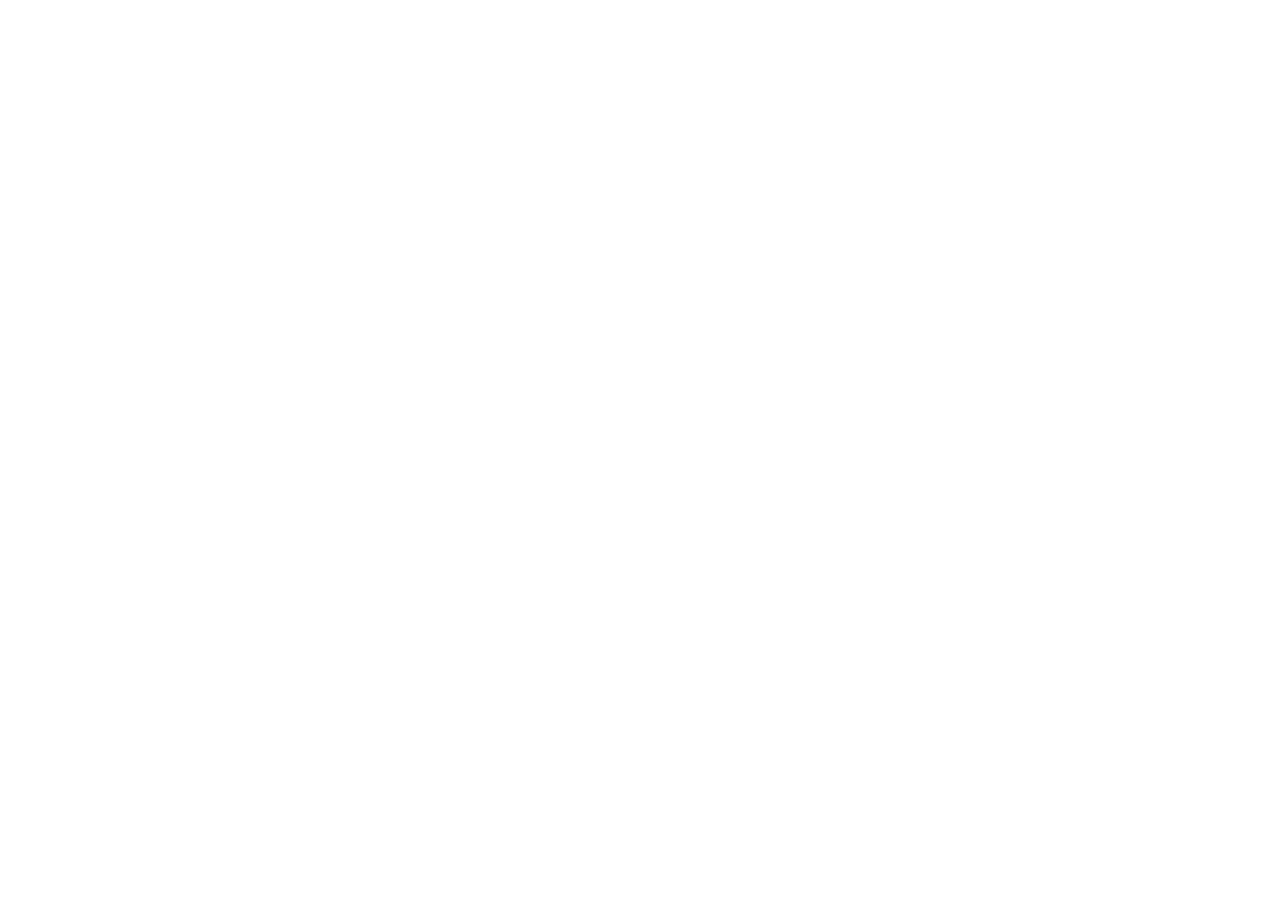
==== index.html @ 261d4850 "Add files via upload" ====
<html>

<head>
    <meta charset="utf-8">
</head>

<body>
    <div id="app"></div>
	<script src="https://cdn.jsdelivr.net/gh/t109598105/portfolio-demo@latest/dist/polarclockportfolio.min.js"></script>
    <script>
        
		var TianGanDiZhi = '子丑寅卯辰巳午未申酉戌亥';
		
		var hw = TianGanDiZhi.split('').map(function(e, i){
			var order = (i+1).toString().length == 1 ? '0' + (i+1).toString() : (i+1).toString();
			return { 
				text: e,
				url: './hw' + order
			};
		});

        var config = {
            page: {
                loadingBG: '#6A4C9C',
                mainBG: '#6A4C9C',
                prevBG: 'rgba(255, 255, 255, 0.198)',
				smTitle: 'Type Design and Character Encoding'
            },
            polarClock: {
				//polar clock 大小(最大是瀏覽器高度)
                size: innerHeight + 30,
				//polar clock 時針邊框顏色
                fieldTrackColor: '#3d2033',
				//polar clock Tick 圓圈底色
				fieldTickColor: '#222',
				//homework 字體顏色
                hwTextColor: '#a2eafa',
				//polar clock Tick 字體的顏色
				fieldTickStroke: 'black',
				//homework 圓圈底色
                hwCircleColor: '#374669',
				//homework 圓圈邊框顏色
				hwCircleStroke: 'white',
				//圓變漢字部分字體顏色
				nameCircleStroke: 'white',
				//tick 字體顏色
                tickTextColor: 'white',	
				//圓變漢字部分字體顏色 (預設 random)
				nameTextColor: 'green',
                nameText: '楊興益',
				//圓變漢字部分圓形顏色
                nameCircleColor: 'rgba(106,76,156,0.3)',
                nameTransitionLoop: true,
                hwFontFamily: 'DFKai-sb',
                hwFontPosition: {
                    dx: '-23px',
                    dy: '15px'
                },
				//圓變漢字時間
				hwTickDuration: 2000,
                hwTickDelay: 2000
            },
            loading: {
                githubAccount: 'STEVE565',
                githubRepo: 'ct2022s../',
				//自動載入圖片，如果作業有 cross-domain 的話，不要設為 true
				autoLoading: false
            }
        };
		
		window.onload = function(){
			var PCP = PolarClockPortfolio;
			PCP.config = config;
			PCP.hw = hw;
			PCP.fontSource = 'https://fonts.gstatic.com/ea/cwtexkai/v3/cwTeXKai-zhonly.ttf';

            PCP.onLoadLoadingPage = function(){
                console.log('Loading Success');
            };
            PCP.onLoadMainPage = function(){
                console.log('Main Page Rendered');
            }

            PCP.resizePreview = true;
			PCP.mount('#app');
			PCP.render();
		};

    </script>

</body>
</html>
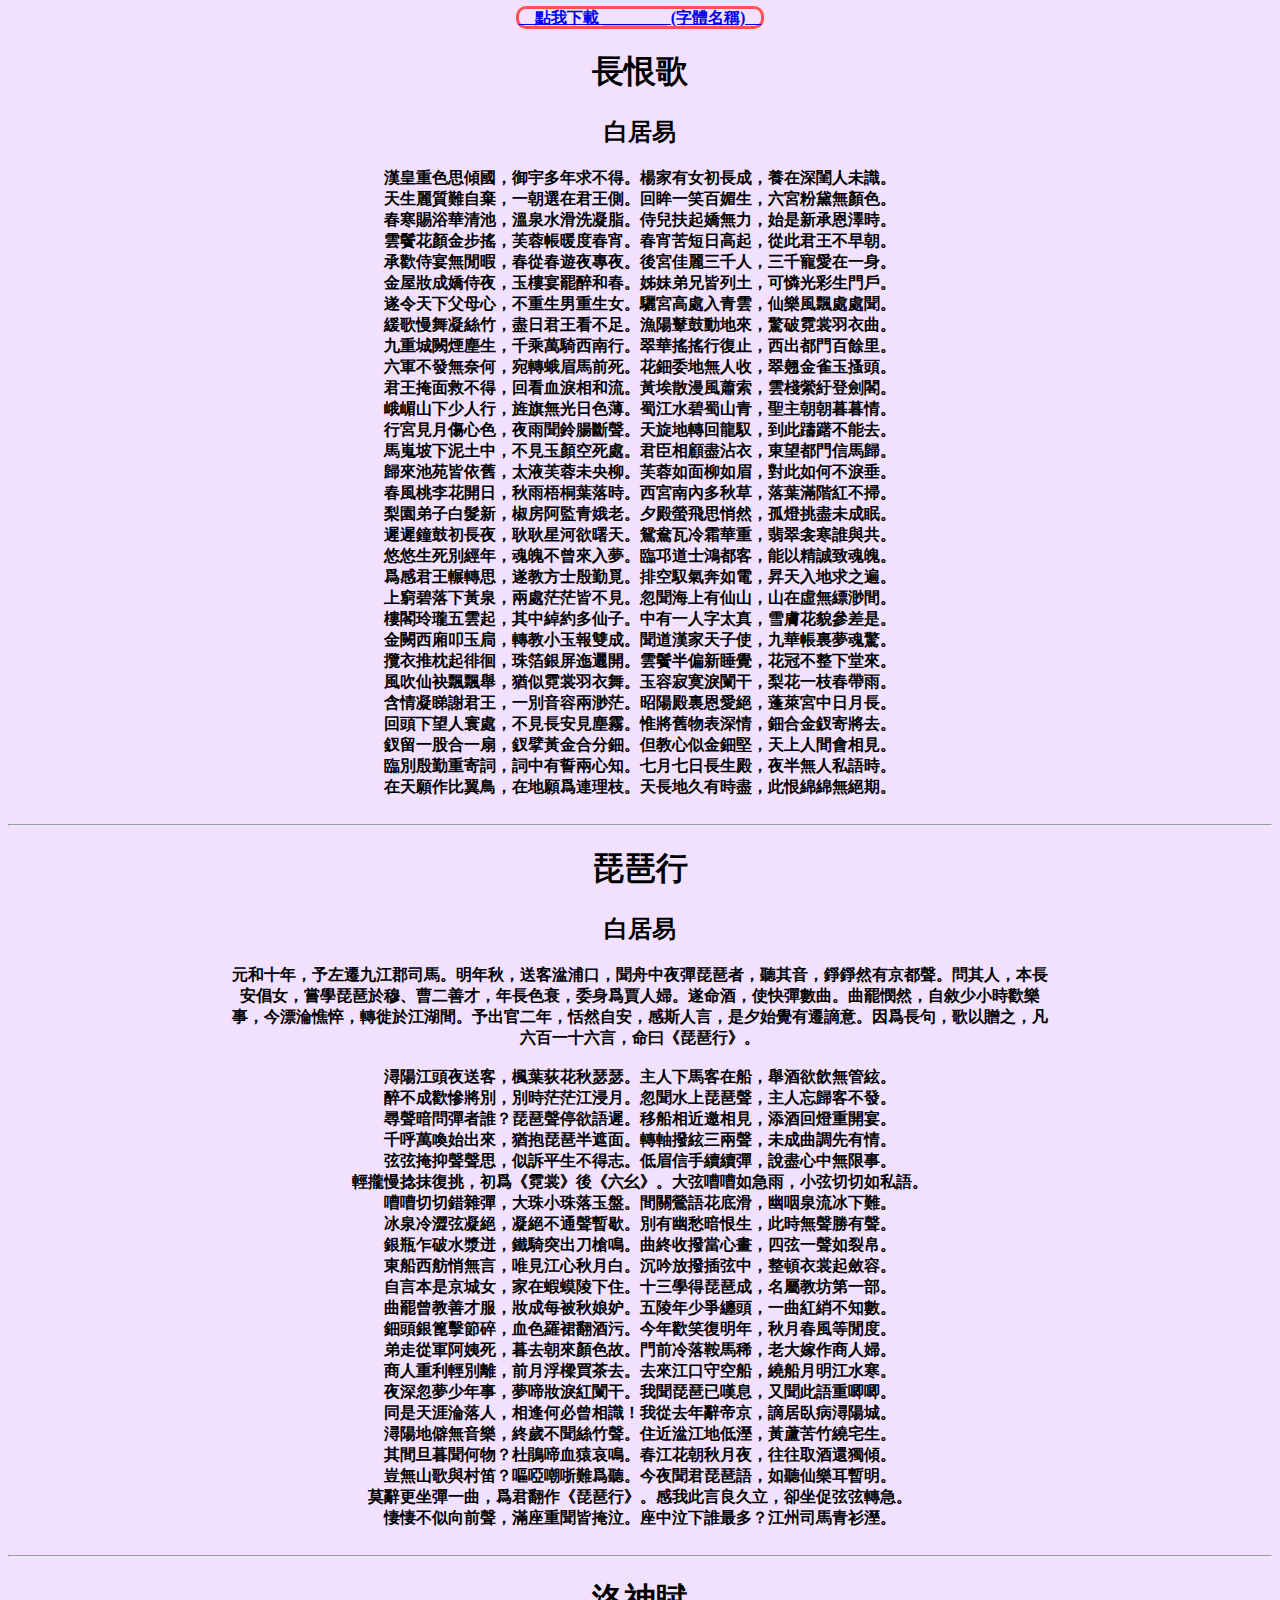
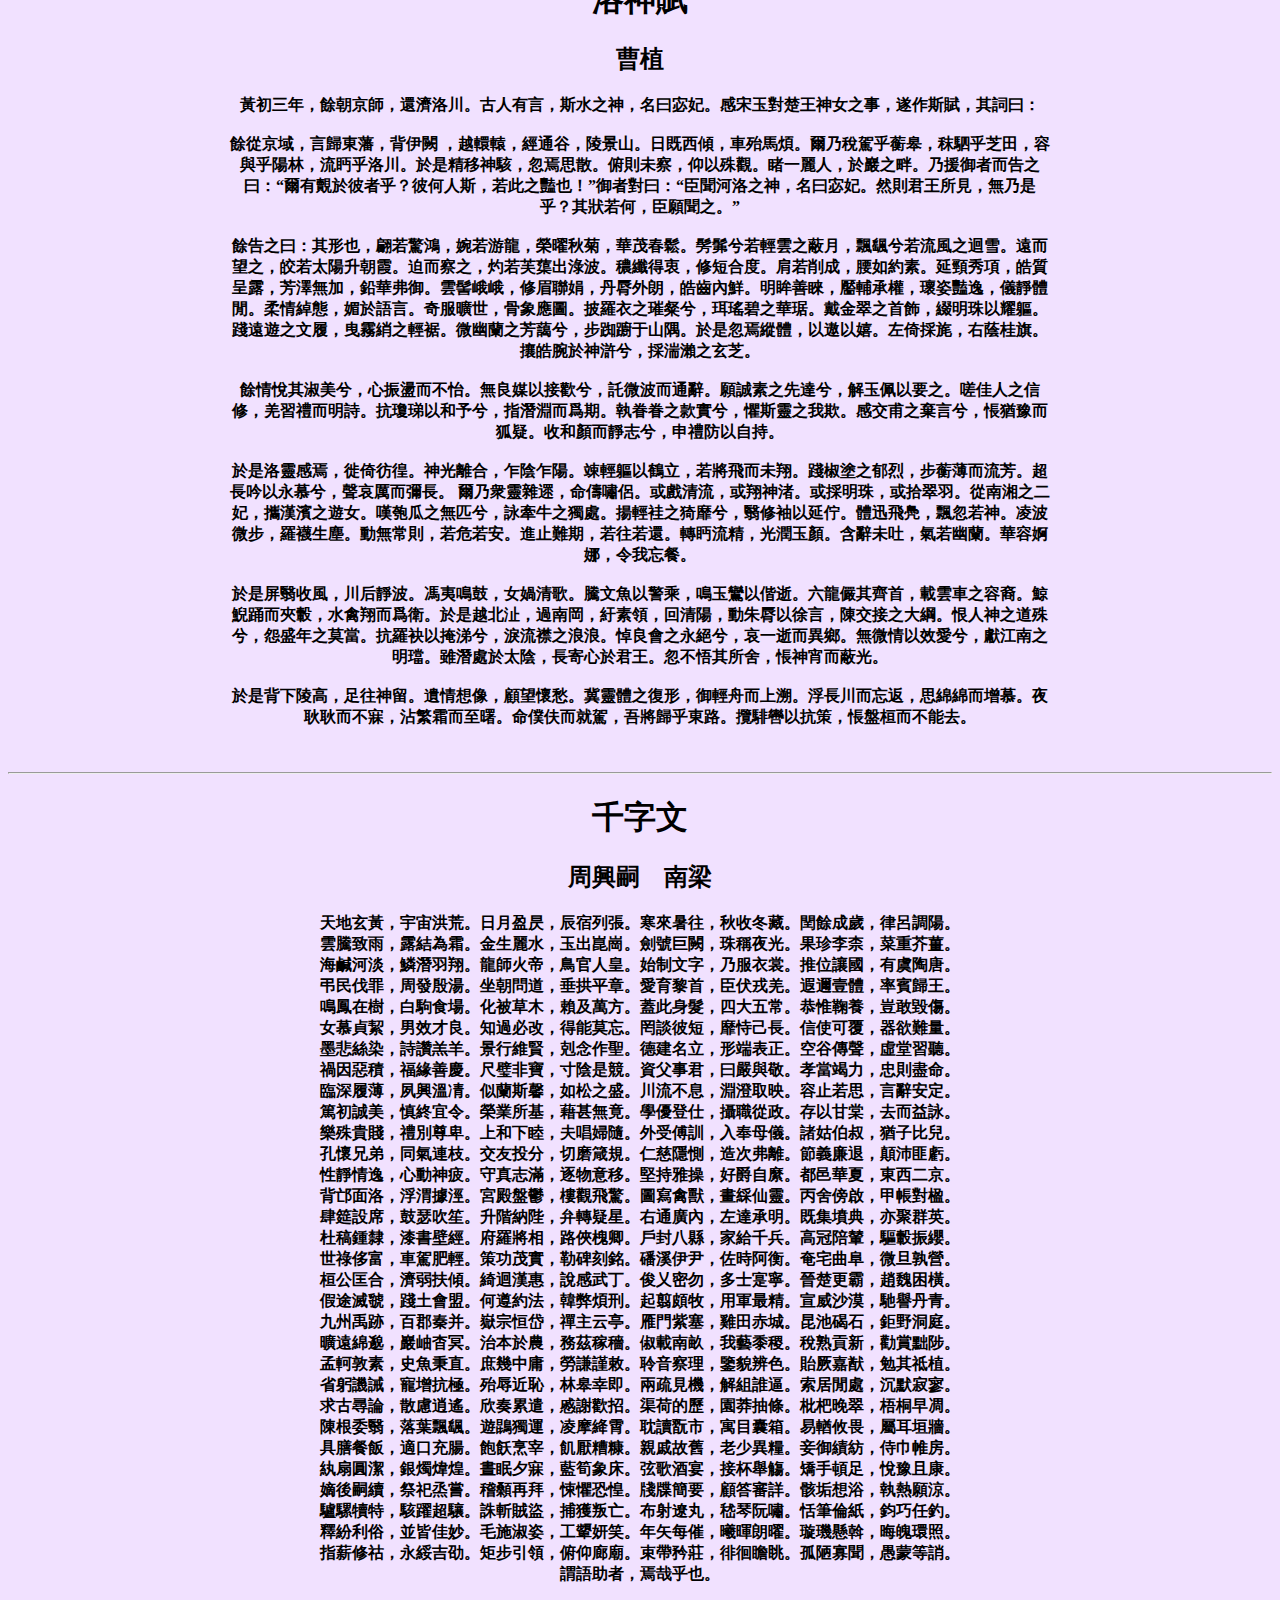
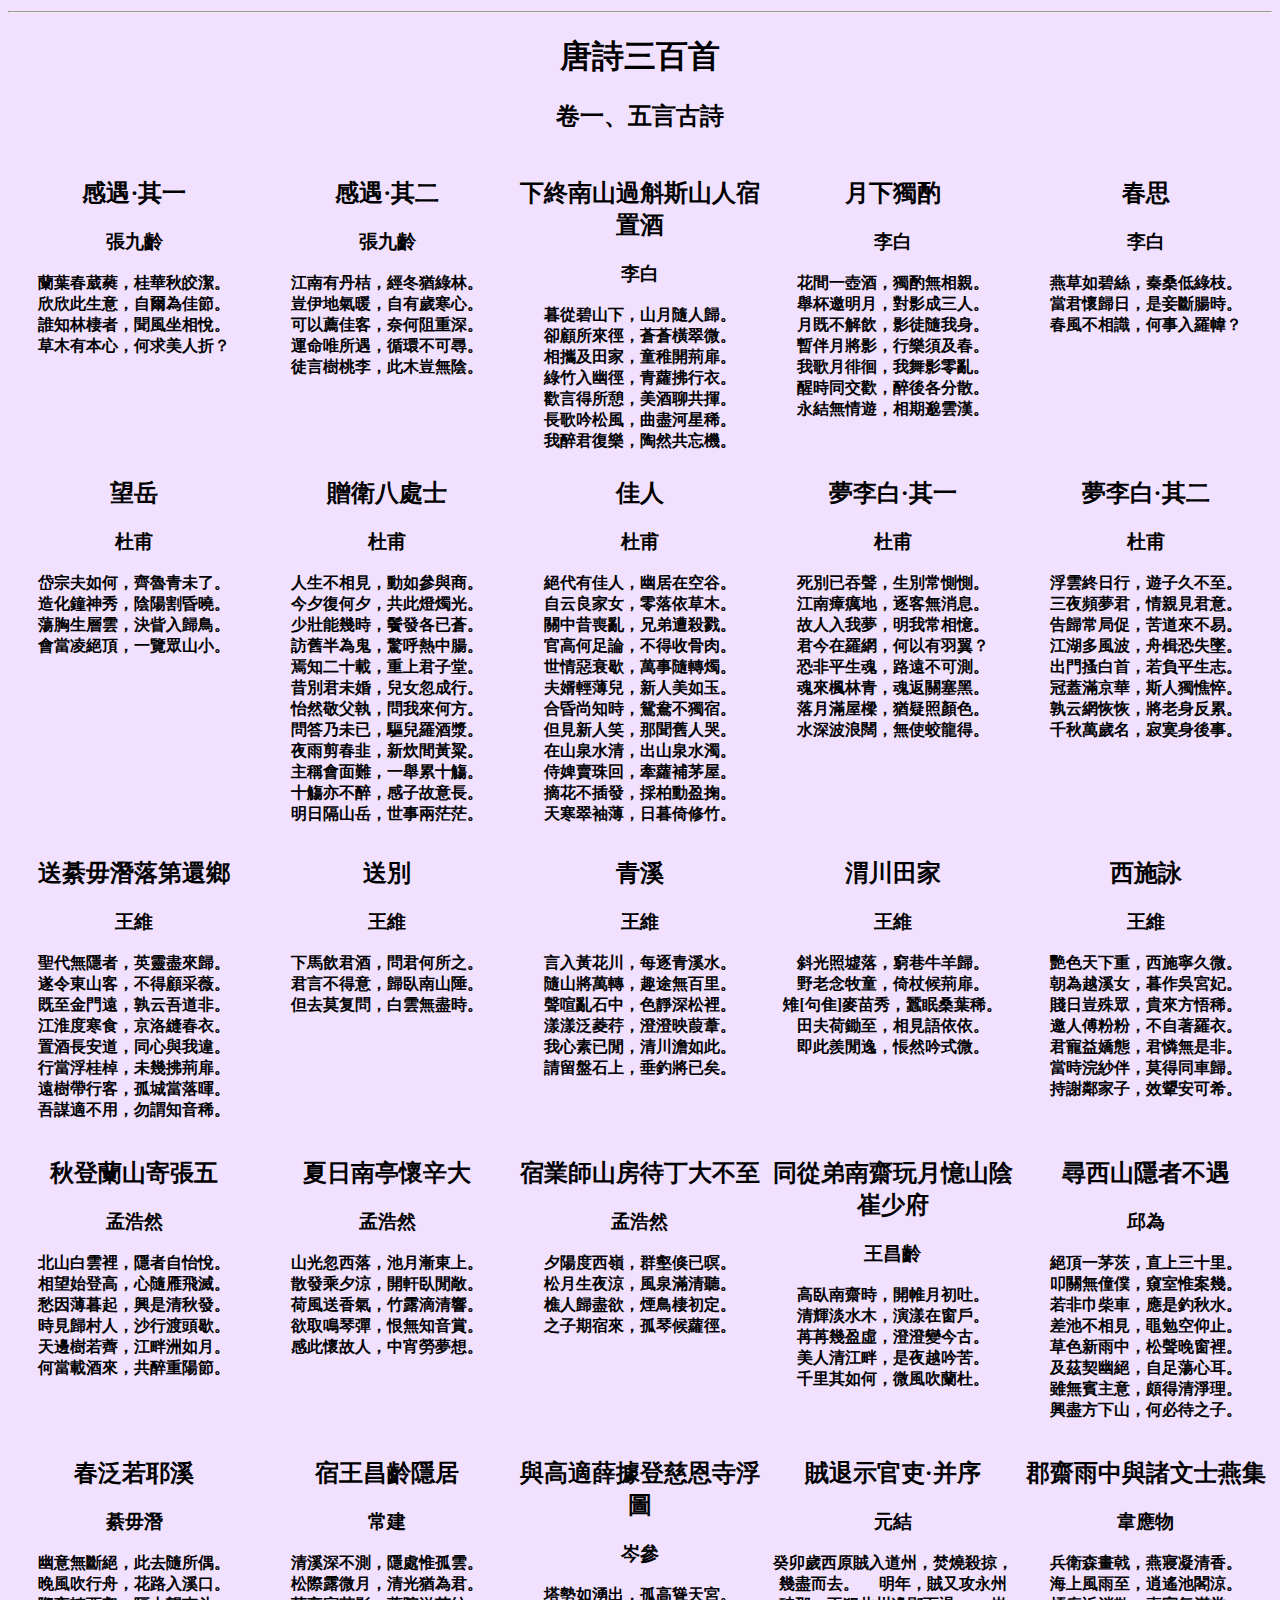
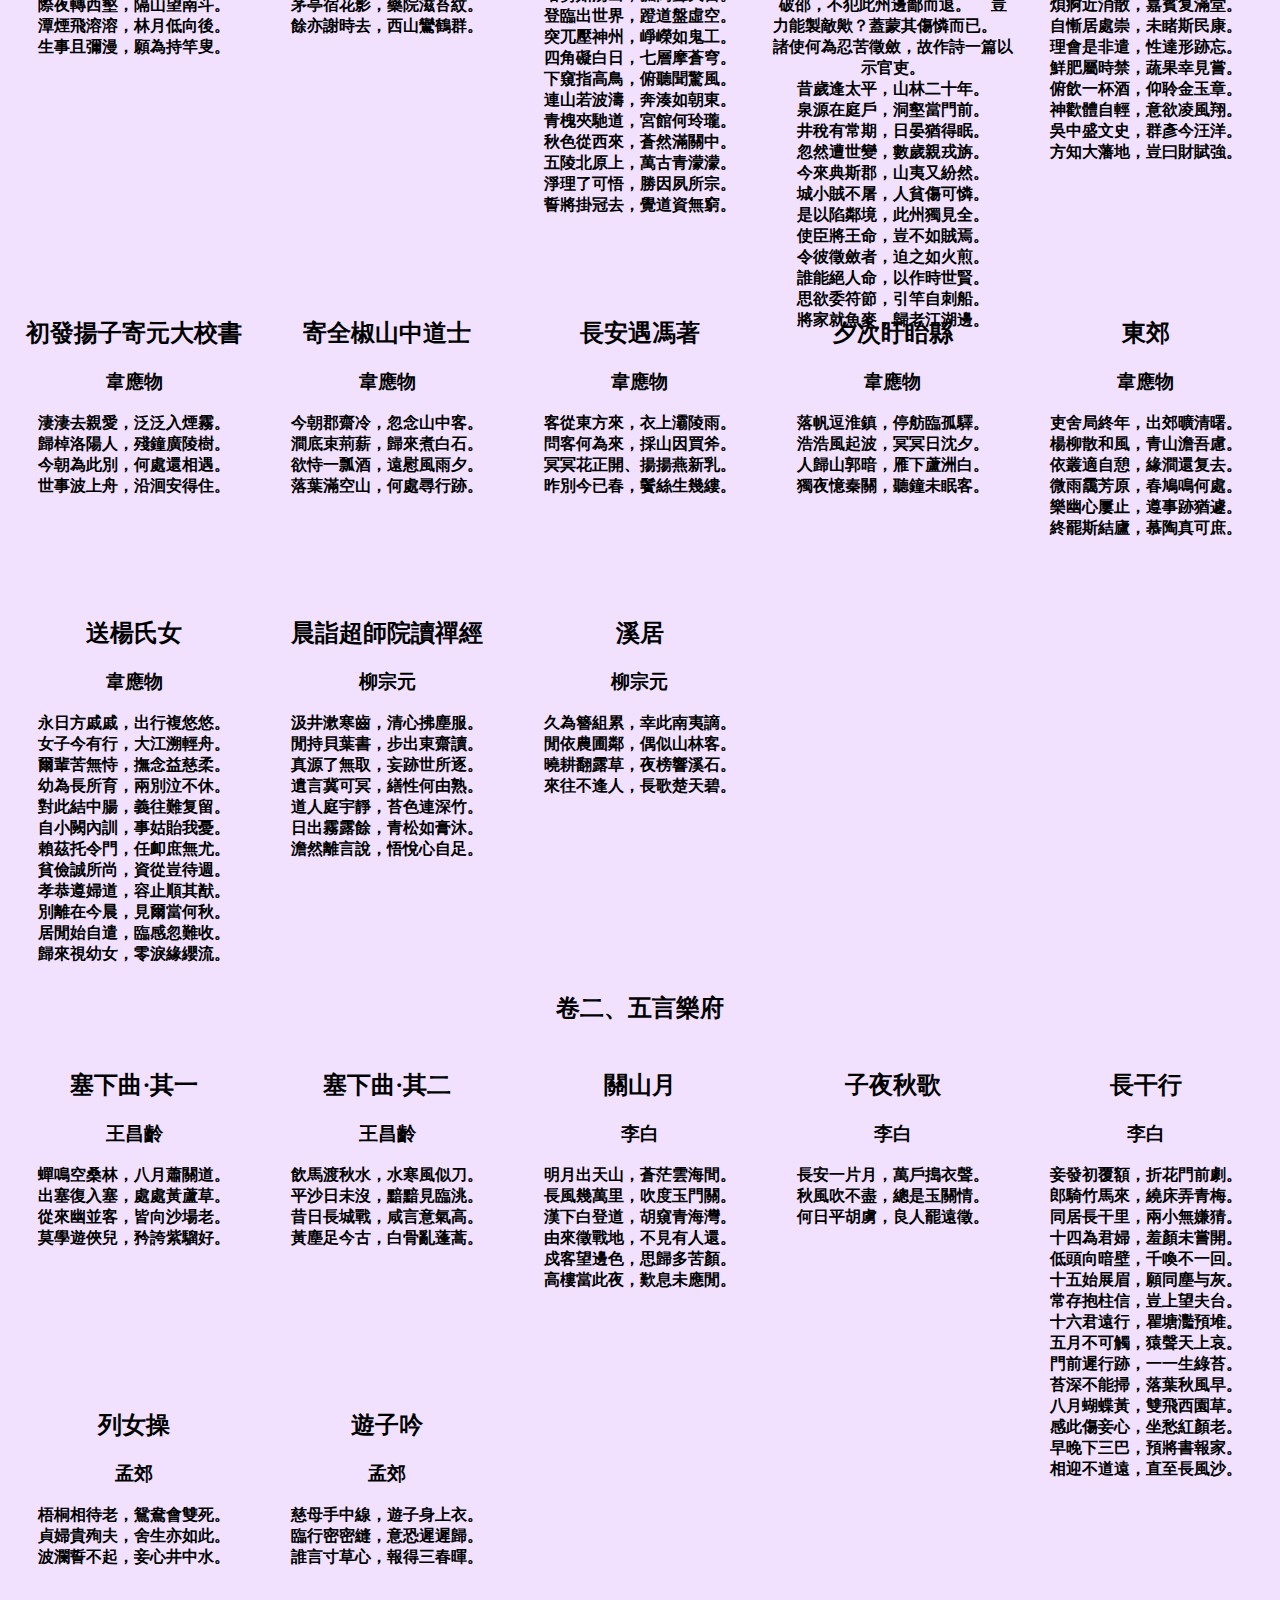
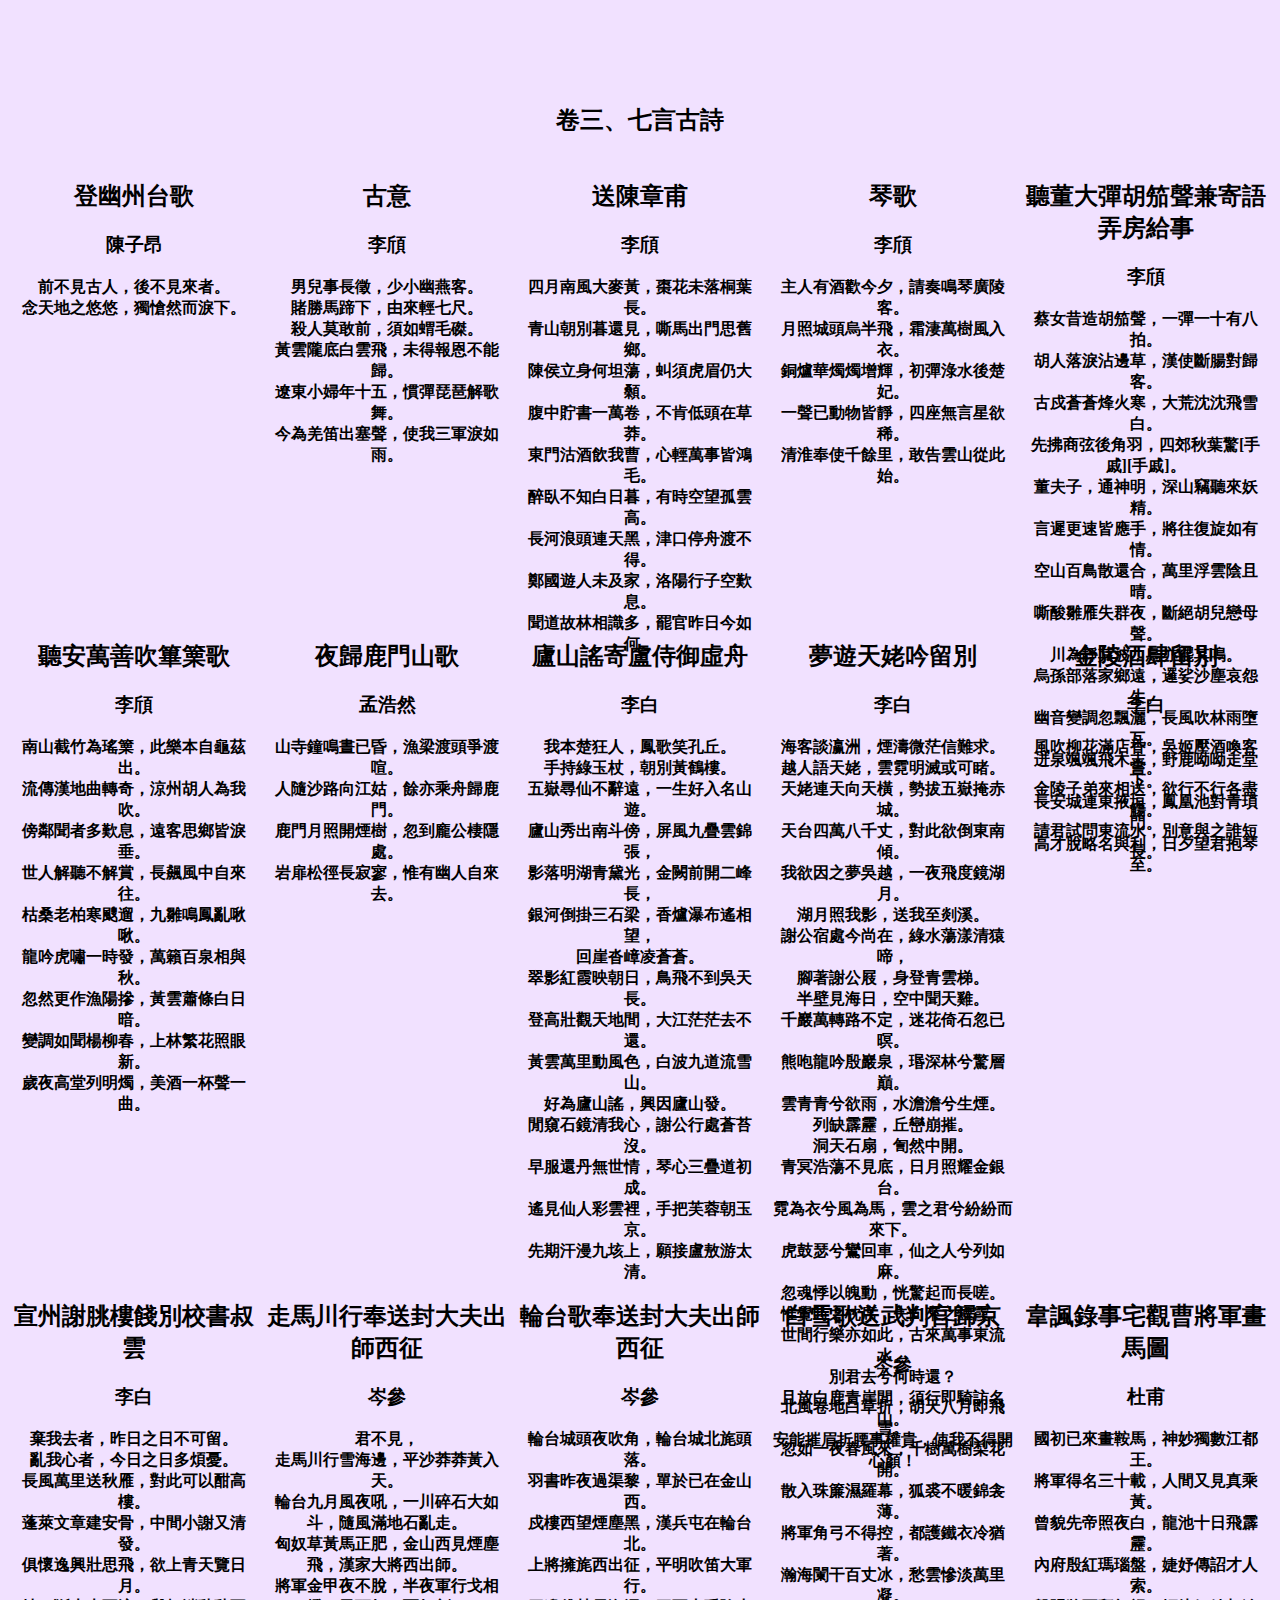
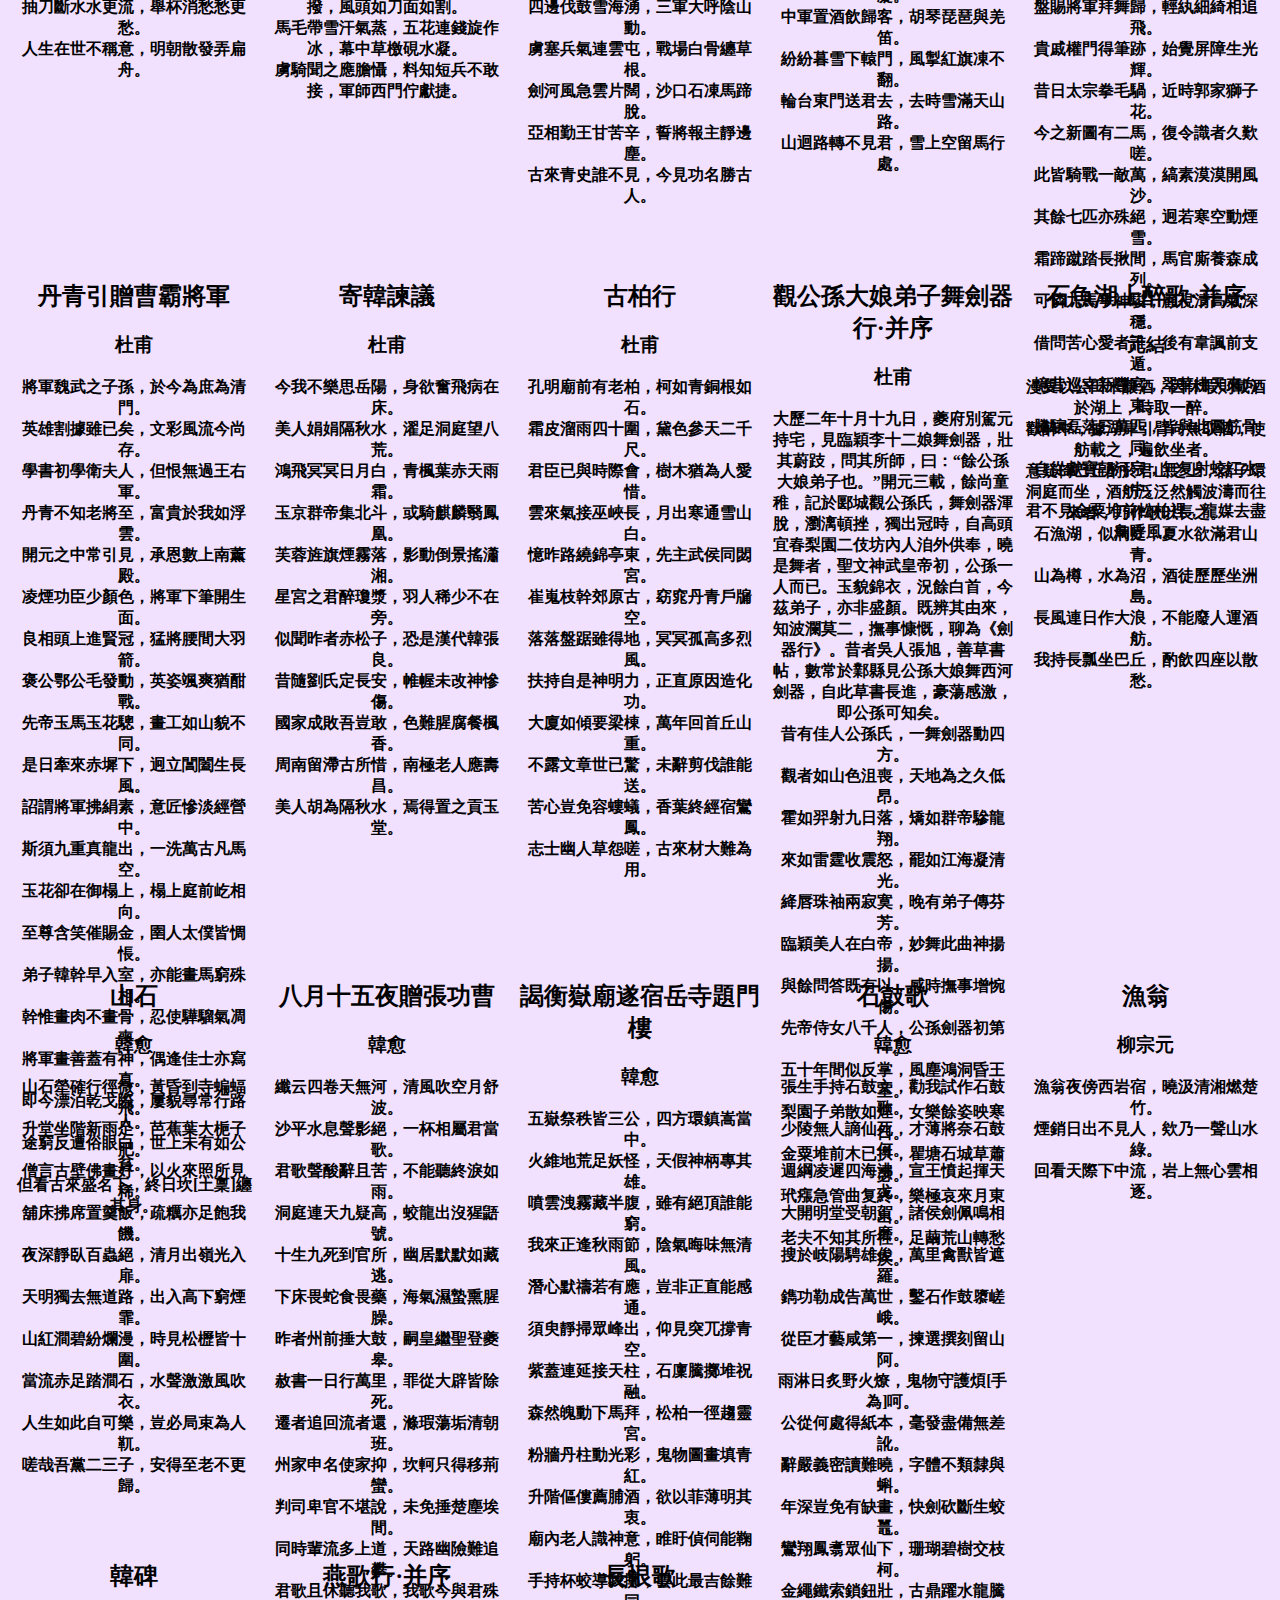
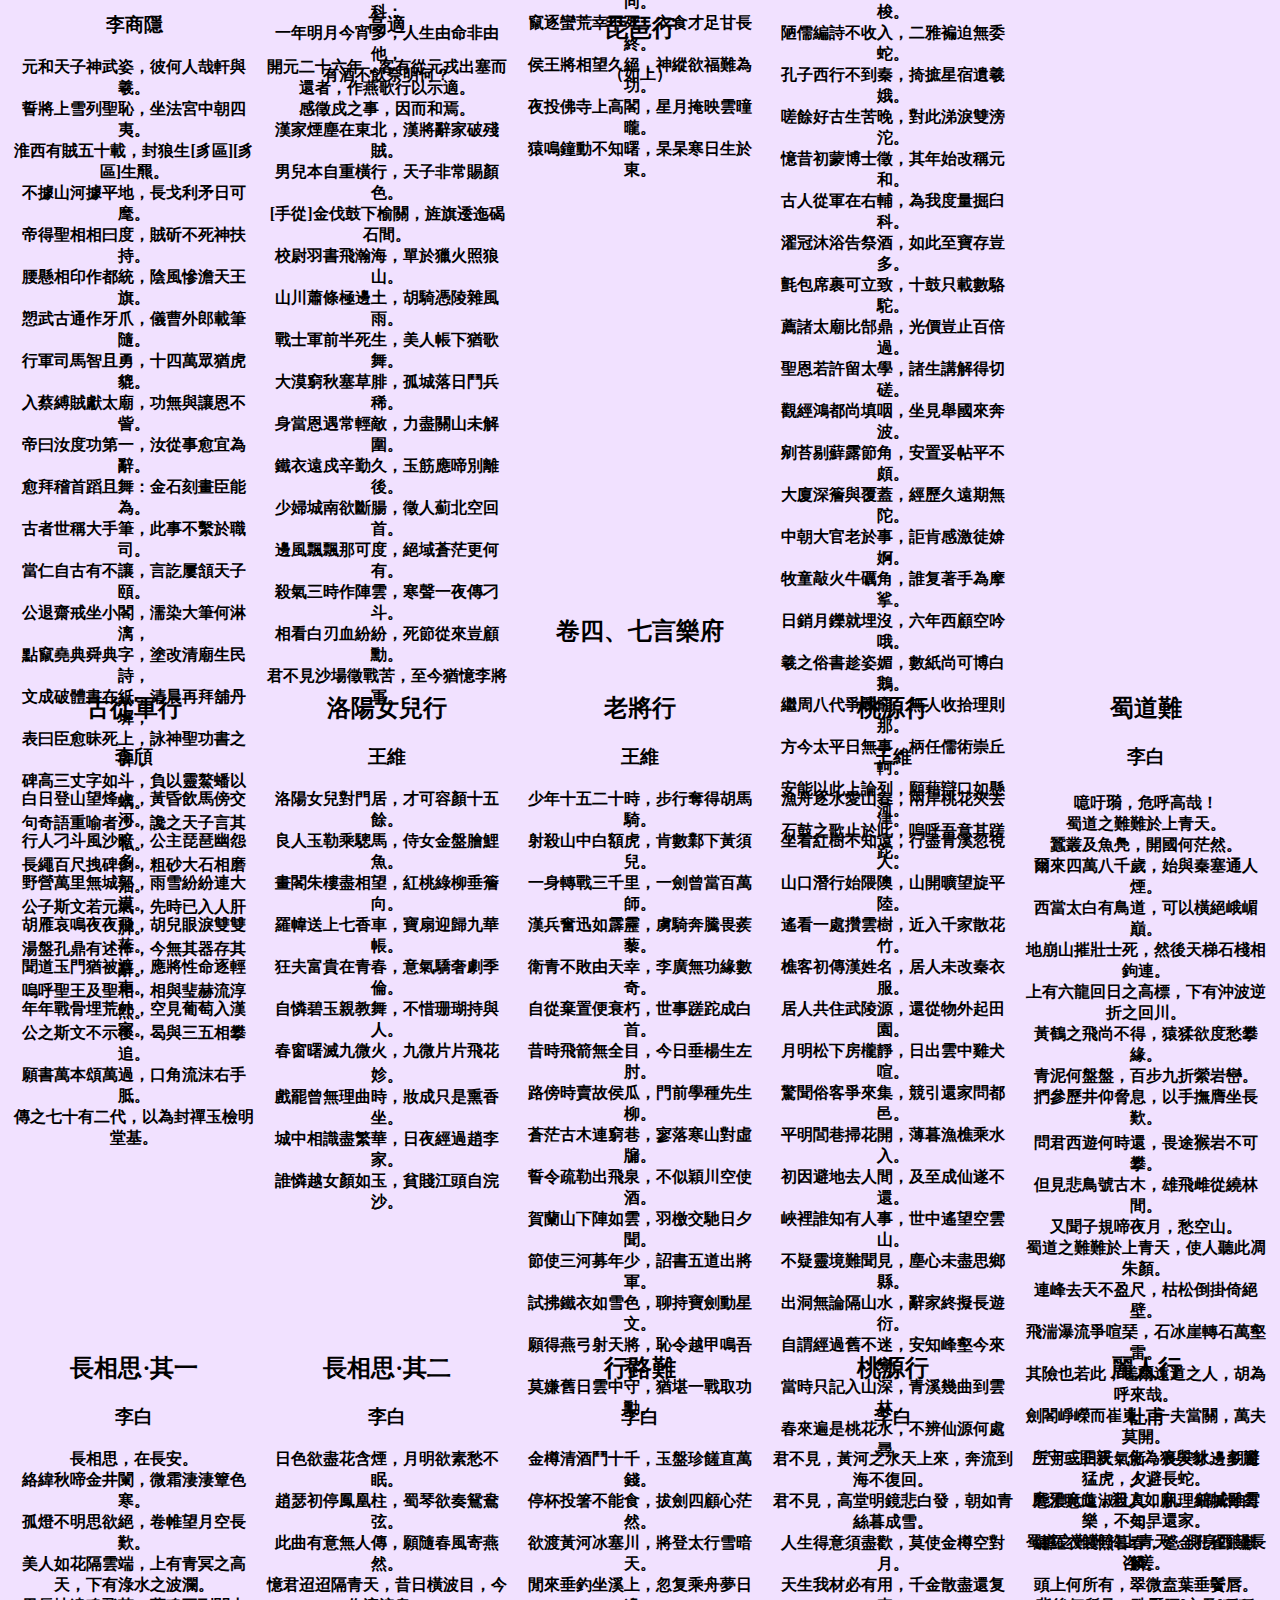
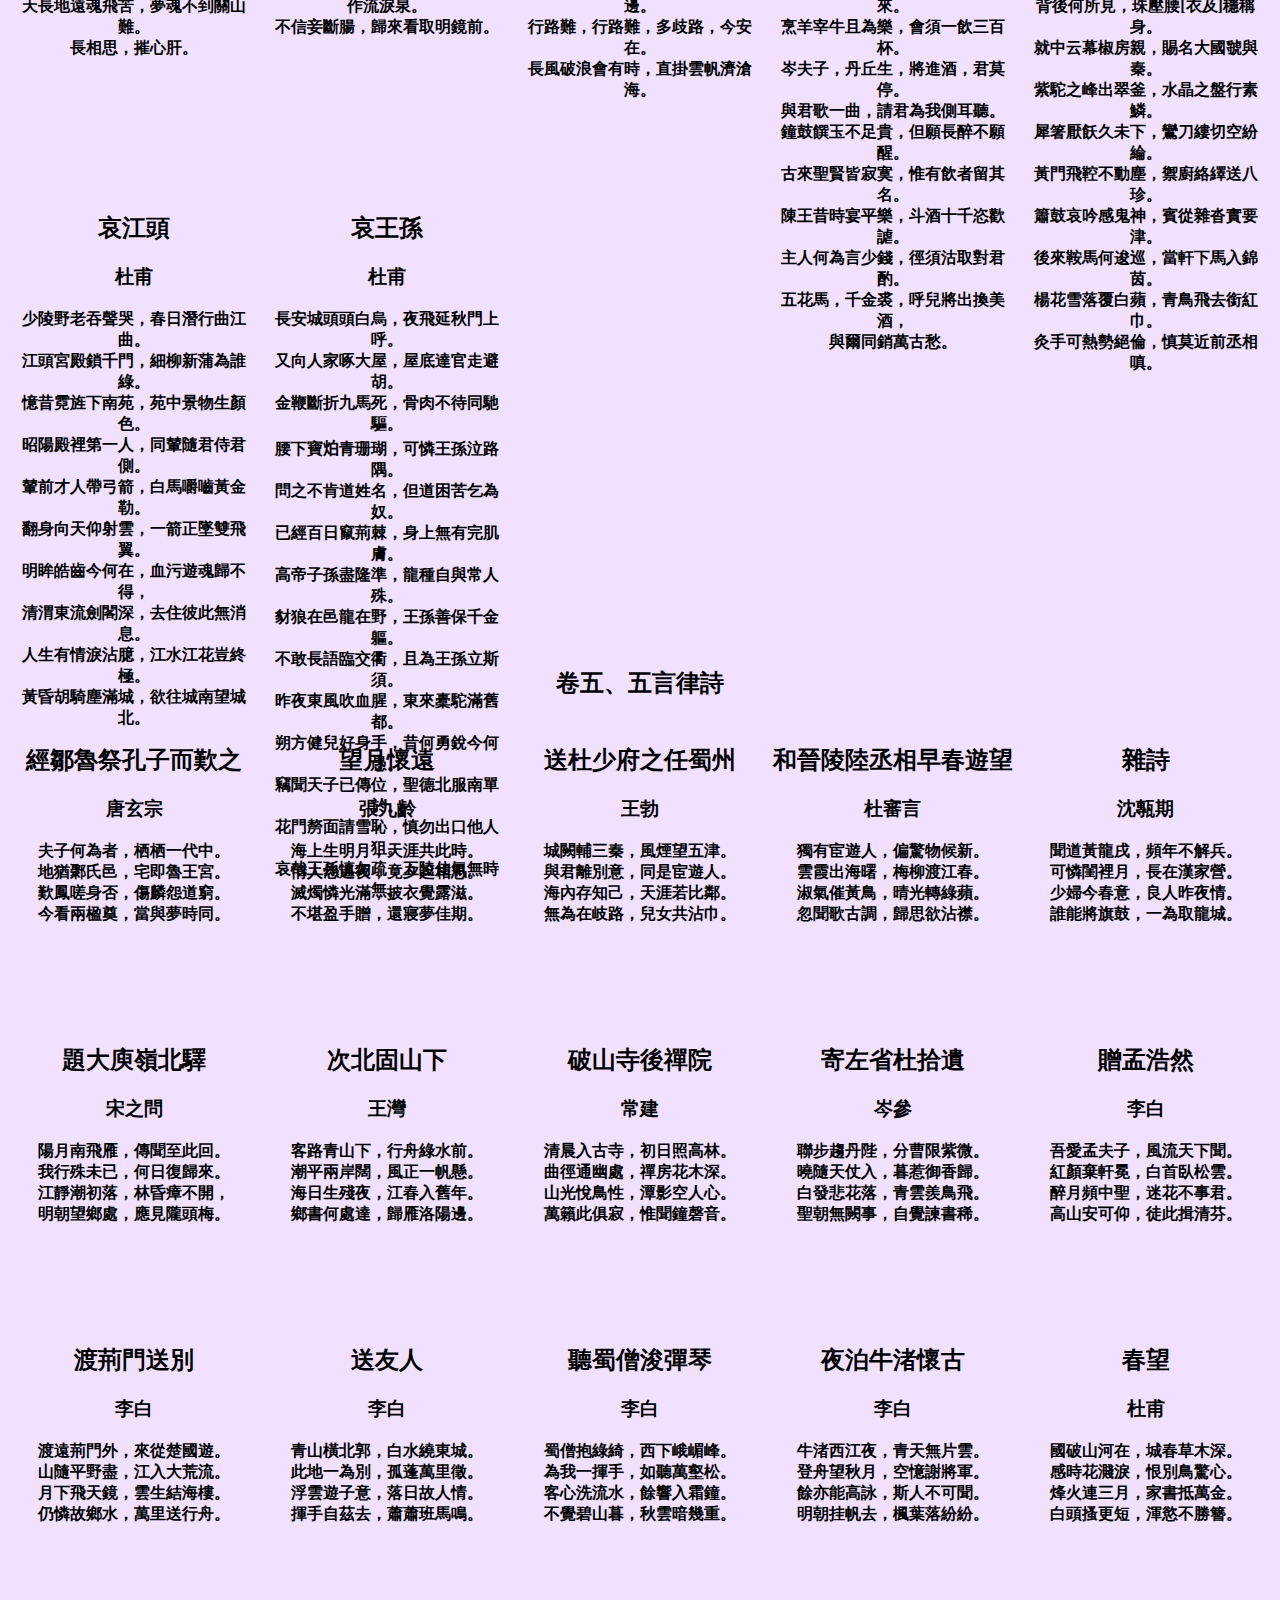
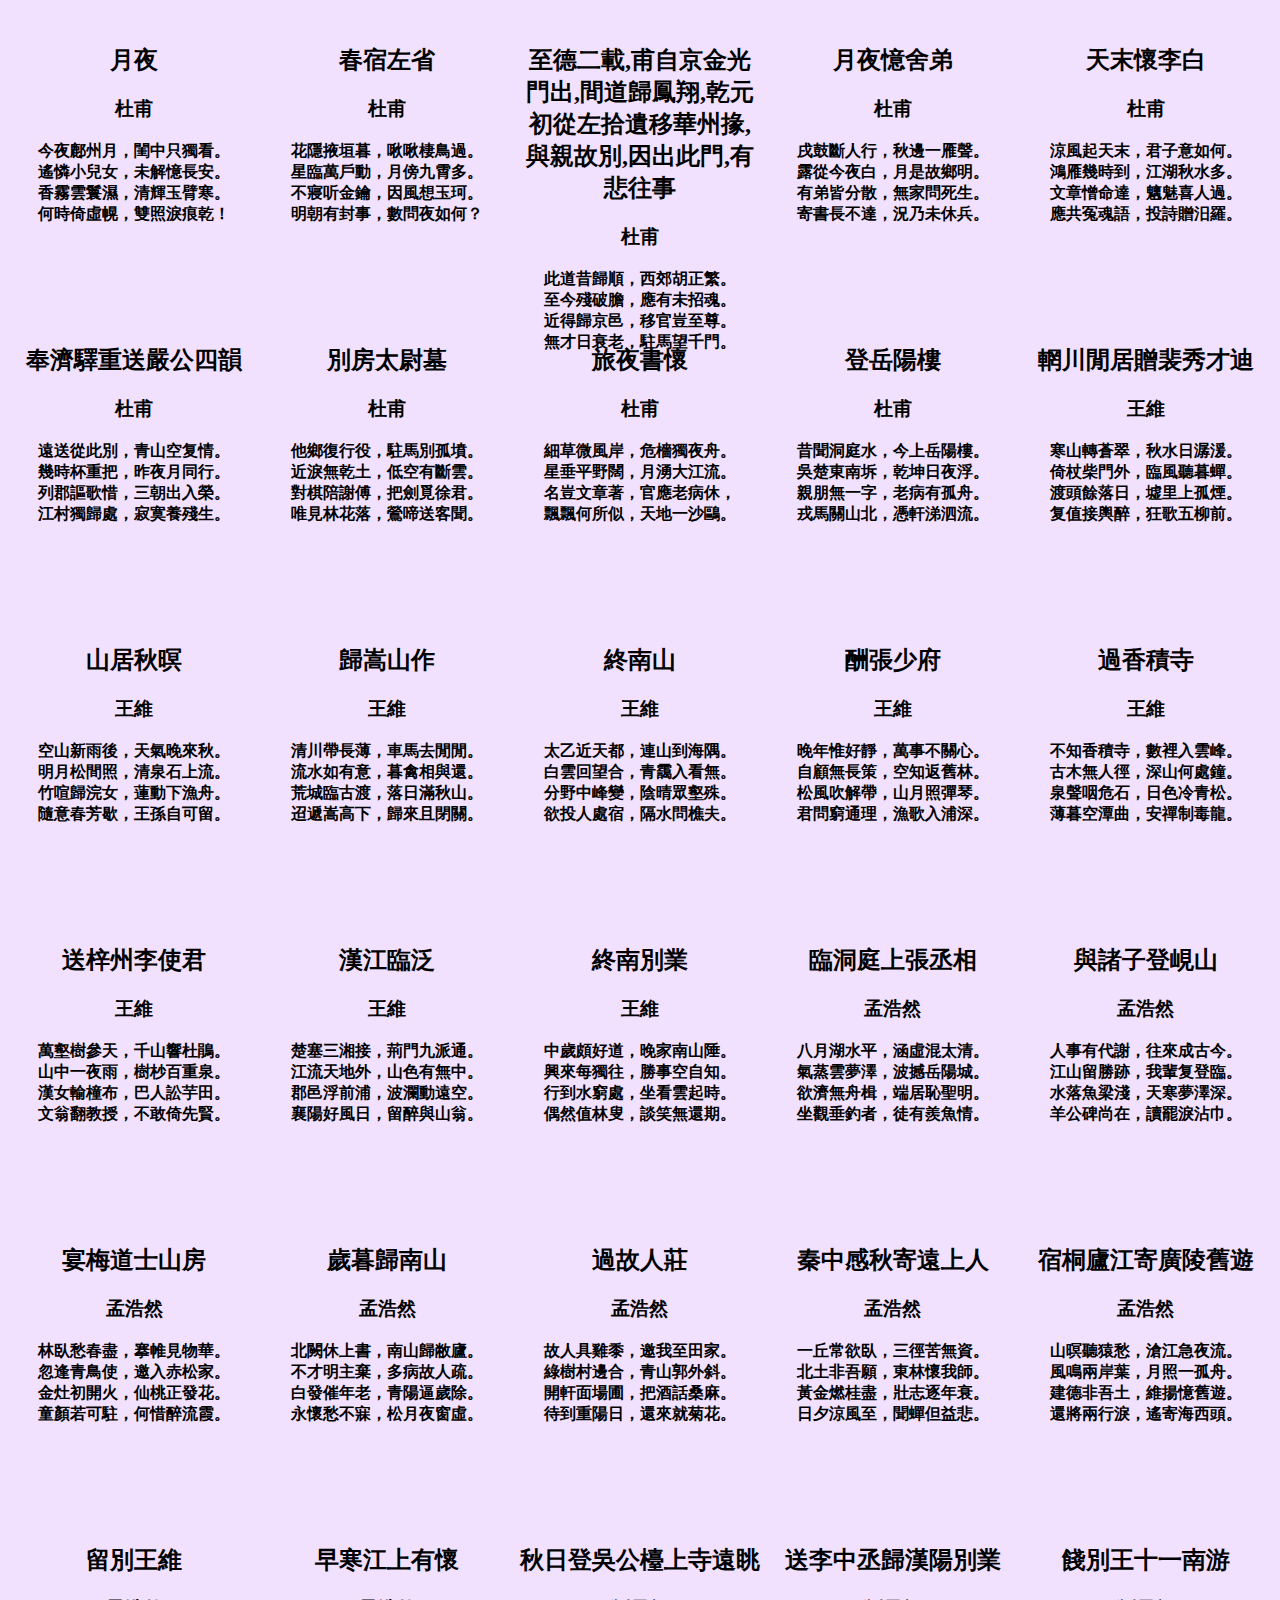
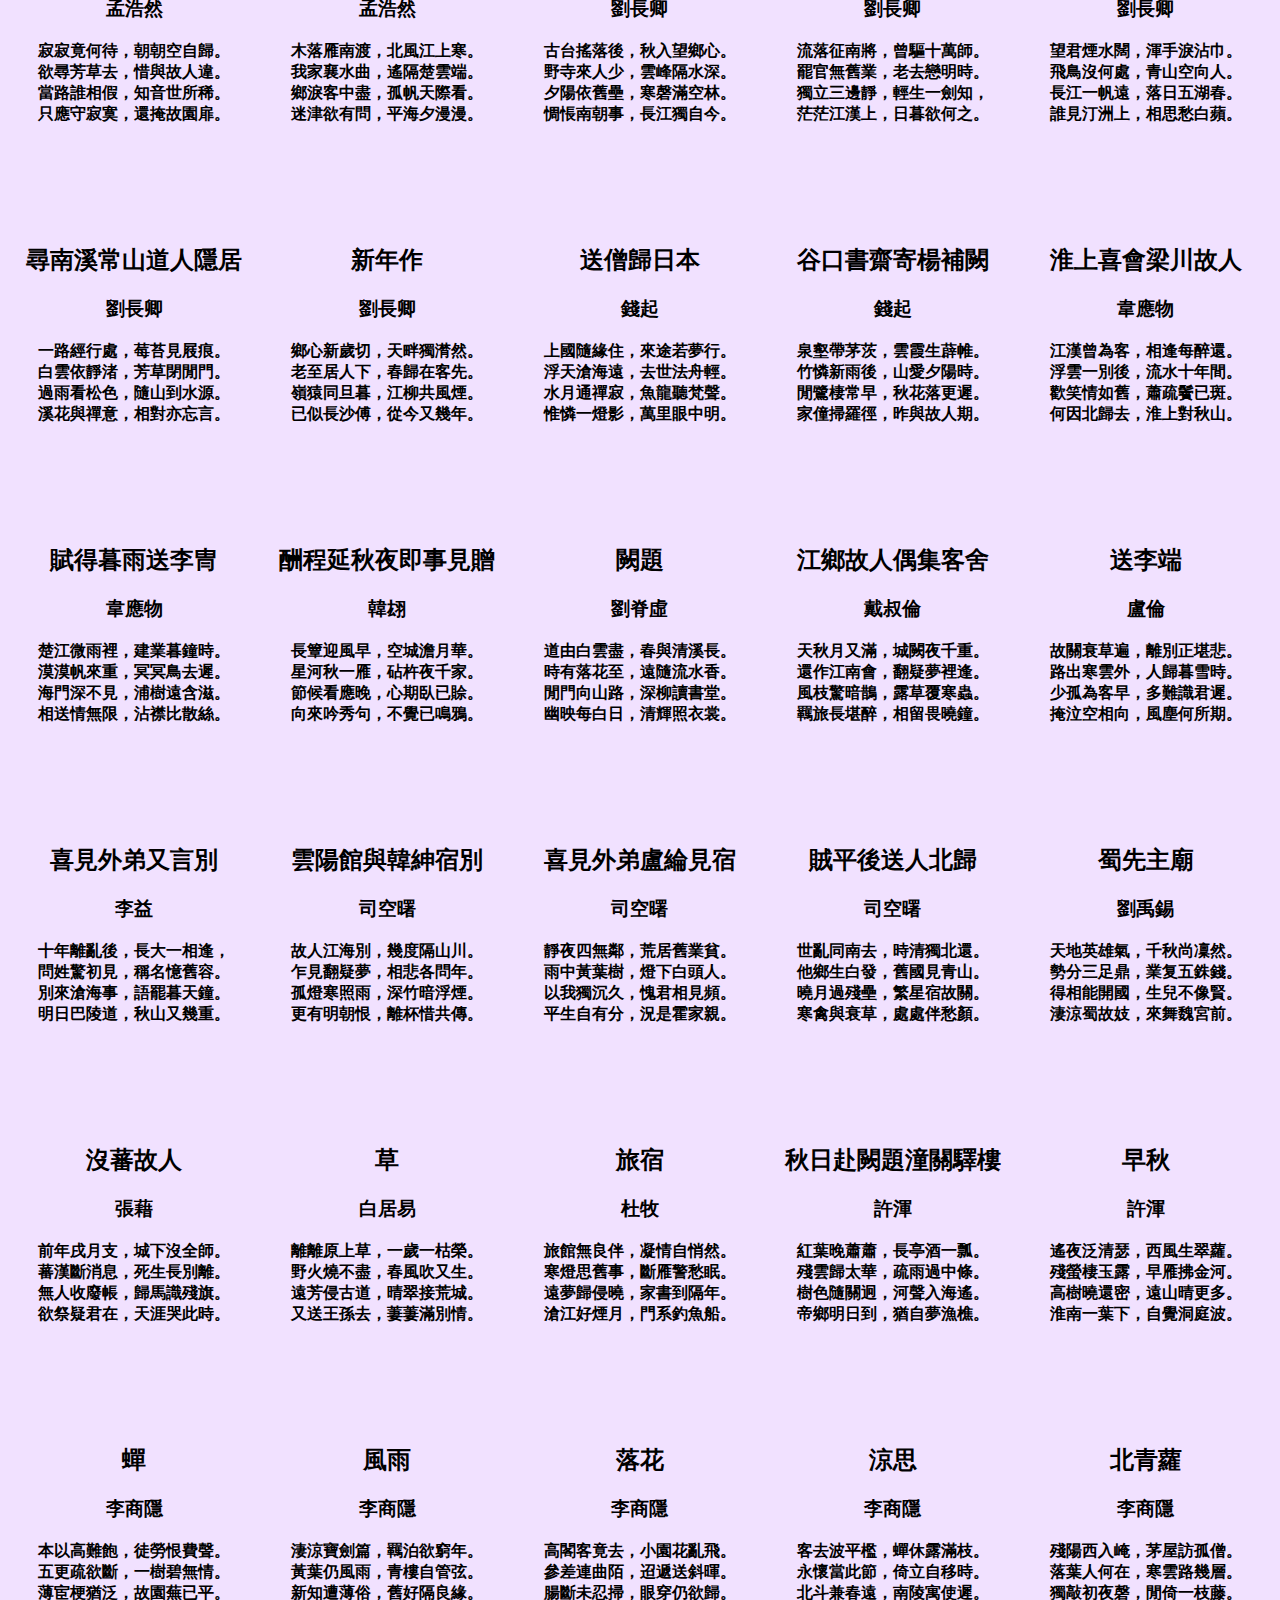
==== commit b0b5f0d0: "Add files via upload" ====
--- a/index.html
+++ b/index.html
@@ -1,92 +1,3004 @@
-<html>
-
-<head>
-    <meta charset="utf-8">
-</head>
-
-<body>
-    <div id="app"></div>
-	<script src="https://cdn.jsdelivr.net/gh/t109598105/portfolio-demo@latest/dist/polarclockportfolio.min.js"></script>
-    <script>
-        
-		var TianGanDiZhi = '子丑寅卯辰巳午未申酉戌亥';
-		
-		var hw = TianGanDiZhi.split('').map(function(e, i){
-			var order = (i+1).toString().length == 1 ? '0' + (i+1).toString() : (i+1).toString();
-			return { 
-				text: e,
-				url: './hw' + order
-			};
-		});
-
-        var config = {
-            page: {
-                loadingBG: '#6A4C9C',
-                mainBG: '#6A4C9C',
-                prevBG: 'rgba(255, 255, 255, 0.198)',
-				smTitle: 'Type Design and Character Encoding'
-            },
-            polarClock: {
-				//polar clock 大小(最大是瀏覽器高度)
-                size: innerHeight + 30,
-				//polar clock 時針邊框顏色
-                fieldTrackColor: '#3d2033',
-				//polar clock Tick 圓圈底色
-				fieldTickColor: '#222',
-				//homework 字體顏色
-                hwTextColor: '#a2eafa',
-				//polar clock Tick 字體的顏色
-				fieldTickStroke: 'black',
-				//homework 圓圈底色
-                hwCircleColor: '#374669',
-				//homework 圓圈邊框顏色
-				hwCircleStroke: 'white',
-				//圓變漢字部分字體顏色
-				nameCircleStroke: 'white',
-				//tick 字體顏色
-                tickTextColor: 'white',	
-				//圓變漢字部分字體顏色 (預設 random)
-				nameTextColor: 'green',
-                nameText: '楊興益',
-				//圓變漢字部分圓形顏色
-                nameCircleColor: 'rgba(106,76,156,0.3)',
-                nameTransitionLoop: true,
-                hwFontFamily: 'DFKai-sb',
-                hwFontPosition: {
-                    dx: '-23px',
-                    dy: '15px'
-                },
-				//圓變漢字時間
-				hwTickDuration: 2000,
-                hwTickDelay: 2000
-            },
-            loading: {
-                githubAccount: 'STEVE565',
-                githubRepo: 'ct2022s../',
-				//自動載入圖片，如果作業有 cross-domain 的話，不要設為 true
-				autoLoading: false
-            }
-        };
-		
-		window.onload = function(){
-			var PCP = PolarClockPortfolio;
-			PCP.config = config;
-			PCP.hw = hw;
-			PCP.fontSource = 'https://fonts.gstatic.com/ea/cwtexkai/v3/cwTeXKai-zhonly.ttf';
-
-            PCP.onLoadLoadingPage = function(){
-                console.log('Loading Success');
-            };
-            PCP.onLoadMainPage = function(){
-                console.log('Main Page Rendered');
-            }
-
-            PCP.resizePreview = true;
-			PCP.mount('#app');
-			PCP.render();
-		};
-
-    </script>
-
-</body>
+<!DOCTYPE html>
+<html>
+<head>
+	<meta charset="utf-8">
+	<meta name="viewport" content="width=device-width, initial-scale=1">
+	<title>程式作業四</title>
+	<script src="https://d3js.org/d3.v7.min.js" charset="utf-8"></script>
+	<style type="text/css">
+		a {
+			border: 3px solid #FF5151;
+			border-radius: 10px;
+			font-size: 16px;
+		}
+		.main {
+			font-family: 'cjkFonts 全瀨體'; /* 改成自己的 Simple & Medium Baseline 字型檔 */
+  			font-weight: 900;
+		}
+		.poems {
+			font-family: 'cjkFonts 全瀨體'; /* Strong Baseline 字型檔 */
+		}
+		@font-face {
+			font-family: MyHelvetica;
+			src: local("cjkFonts 全瀨體"), url(cjkFonts_allseto_v1.11.ttf); /* 改成自己的 Simple & Medium Baseline 字型檔 */
+			/* src: local("cjkFonts_allseto_v1.11"), url(cjkFonts_allseto_v1.11.ttf); Strong Baseline 字型檔 */
+			font-weight: bold;
+		}
+		a:visited { color: #0000EE; }
+		a:hover { color: #FF5151; }
+		* {
+			box-sizing: border-box;
+		}
+		.column0 { float: left; width: 20%; padding: 5px; height: 200px; }
+		.column1 { float: left; width: 20%; padding: 5px; height: 300px; }
+		.column2 { float: left; width: 20%; padding: 5px; height: 340px; }
+		.column3 { float: left; width: 20%; padding: 5px; height: 380px; }
+		.column5 { float: left; width: 20%; padding: 5px; height: 460px; }
+		.column8 { float: left; width: 20%; padding: 5px; height: 580px; }
+		.column10 { float: left; width: 20%; padding: 5px; height: 660px; }
+		.column11 { float: left; width: 20%; padding: 5px; height: 700px; }
+		.row:after {
+			content: "";
+			display: table;
+			clear: both;
+		}
+	</style>
+</head>
+<body class="main" style="background-color: #F1E1FF; text-align: center">
+	<a href="./cjkFonts_allseto_v1.11.ttf"><b>&emsp;點我下載 ________ (字體名稱)&emsp;</b></a> <!-- 改成自己的 Simple & Medium Baseline 字型檔 -->
+	<h1>長恨歌</h1>
+	<h2>白居易</h2>
+	漢皇重色思傾國，御宇多年求不得。楊家有女初長成，養在深閨人未識。<br>
+	天生麗質難自棄，一朝選在君王側。回眸一笑百媚生，六宮粉黛無顏色。<br>
+	春寒賜浴華清池，溫泉水滑洗凝脂。侍兒扶起嬌無力，始是新承恩澤時。<br>
+	雲鬢花顏金步搖，芙蓉帳暖度春宵。春宵苦短日高起，從此君王不早朝。<br>
+	承歡侍宴無閒暇，春從春遊夜專夜。後宮佳麗三千人，三千寵愛在一身。<br>
+	金屋妝成嬌侍夜，玉樓宴罷醉和春。姊妹弟兄皆列土，可憐光彩生門戶。<br>
+	遂令天下父母心，不重生男重生女。驪宮高處入青雲，仙樂風飄處處聞。<br>
+	緩歌慢舞凝絲竹，盡日君王看不足。漁陽鼙鼓動地來，驚破霓裳羽衣曲。<br>
+	九重城闕煙塵生，千乘萬騎西南行。翠華搖搖行復止，西出都門百餘里。<br>
+	六軍不發無奈何，宛轉蛾眉馬前死。花鈿委地無人收，翠翹金雀玉搔頭。<br>
+	君王掩面救不得，回看血淚相和流。黃埃散漫風蕭索，雲棧縈紆登劍閣。<br>
+	峨嵋山下少人行，旌旗無光日色薄。蜀江水碧蜀山青，聖主朝朝暮暮情。<br>
+	行宮見月傷心色，夜雨聞鈴腸斷聲。天旋地轉回龍馭，到此躊躇不能去。<br>
+	馬嵬坡下泥土中，不見玉顏空死處。君臣相顧盡沾衣，東望都門信馬歸。<br>
+	歸來池苑皆依舊，太液芙蓉未央柳。芙蓉如面柳如眉，對此如何不淚垂。<br>
+	春風桃李花開日，秋雨梧桐葉落時。西宮南內多秋草，落葉滿階紅不掃。<br>
+	梨園弟子白髮新，椒房阿監青娥老。夕殿螢飛思悄然，孤燈挑盡未成眠。<br>
+	遲遲鐘鼓初長夜，耿耿星河欲曙天。鴛鴦瓦冷霜華重，翡翠衾寒誰與共。<br>
+	悠悠生死別經年，魂魄不曾來入夢。臨邛道士鴻都客，能以精誠致魂魄。<br>
+	爲感君王輾轉思，遂教方士殷勤覓。排空馭氣奔如電，昇天入地求之遍。<br>
+	上窮碧落下黃泉，兩處茫茫皆不見。忽聞海上有仙山，山在虛無縹渺間。<br>
+	樓閣玲瓏五雲起，其中綽約多仙子。中有一人字太真，雪膚花貌參差是。<br>
+	金闕西廂叩玉扃，轉教小玉報雙成。聞道漢家天子使，九華帳裏夢魂驚。<br>
+	攬衣推枕起徘徊，珠箔銀屏迤邐開。雲鬢半偏新睡覺，花冠不整下堂來。<br>
+	風吹仙袂飄飄舉，猶似霓裳羽衣舞。玉容寂寞淚闌干，梨花一枝春帶雨。<br>
+	含情凝睇謝君王，一別音容兩渺茫。昭陽殿裏恩愛絕，蓬萊宮中日月長。<br>
+	回頭下望人寰處，不見長安見塵霧。惟將舊物表深情，鈿合金釵寄將去。<br>
+	釵留一股合一扇，釵擘黃金合分鈿。但教心似金鈿堅，天上人間會相見。<br>
+	臨別殷勤重寄詞，詞中有誓兩心知。七月七日長生殿，夜半無人私語時。<br>
+	在天願作比翼鳥，在地願爲連理枝。天長地久有時盡，此恨綿綿無絕期。<br><br>
+	<hr>
+	<h1>琵琶行</h1>
+	<h2>白居易</h2>
+	<p style="width: 65%;  margin: auto;">元和十年，予左遷九江郡司馬。明年秋，送客湓浦口，聞舟中夜彈琵琶者，聽其音，錚錚然有京都聲。問其人，本長安倡女，嘗學琵琶於穆、曹二善才，年長色衰，委身爲賈人婦。遂命酒，使快彈數曲。曲罷憫然，自敘少小時歡樂事，今漂淪憔悴，轉徙於江湖間。予出官二年，恬然自安，感斯人言，是夕始覺有遷謫意。因爲長句，歌以贈之，凡六百一十六言，命曰《琵琶行》。</p><br>
+	潯陽江頭夜送客，楓葉荻花秋瑟瑟。主人下馬客在船，舉酒欲飲無管絃。<br>
+	醉不成歡慘將別，別時茫茫江浸月。忽聞水上琵琶聲，主人忘歸客不發。<br>
+	尋聲暗問彈者誰？琵琶聲停欲語遲。移船相近邀相見，添酒回燈重開宴。<br>
+	千呼萬喚始出來，猶抱琵琶半遮面。轉軸撥絃三兩聲，未成曲調先有情。<br>
+	弦弦掩抑聲聲思，似訴平生不得志。低眉信手續續彈，說盡心中無限事。<br>
+	輕攏慢捻抹復挑，初爲《霓裳》後《六幺》。大弦嘈嘈如急雨，小弦切切如私語。<br>
+	嘈嘈切切錯雜彈，大珠小珠落玉盤。間關鶯語花底滑，幽咽泉流冰下難。<br>
+	冰泉冷澀弦凝絕，凝絕不通聲暫歇。別有幽愁暗恨生，此時無聲勝有聲。<br>
+	銀瓶乍破水漿迸，鐵騎突出刀槍鳴。曲終收撥當心畫，四弦一聲如裂帛。<br>
+	東船西舫悄無言，唯見江心秋月白。沉吟放撥插弦中，整頓衣裳起斂容。<br>
+	自言本是京城女，家在蝦蟆陵下住。十三學得琵琶成，名屬教坊第一部。<br>
+	曲罷曾教善才服，妝成每被秋娘妒。五陵年少爭纏頭，一曲紅綃不知數。<br>
+	鈿頭銀篦擊節碎，血色羅裙翻酒污。今年歡笑復明年，秋月春風等閒度。<br>
+	弟走從軍阿姨死，暮去朝來顏色故。門前冷落鞍馬稀，老大嫁作商人婦。<br>
+	商人重利輕別離，前月浮樑買茶去。去來江口守空船，繞船月明江水寒。<br>
+	夜深忽夢少年事，夢啼妝淚紅闌干。我聞琵琶已嘆息，又聞此語重唧唧。<br>
+	同是天涯淪落人，相逢何必曾相識！我從去年辭帝京，謫居臥病潯陽城。<br>
+	潯陽地僻無音樂，終歲不聞絲竹聲。住近湓江地低溼，黃蘆苦竹繞宅生。<br>
+	其間旦暮聞何物？杜鵑啼血猿哀鳴。春江花朝秋月夜，往往取酒還獨傾。<br>
+	豈無山歌與村笛？嘔啞嘲哳難爲聽。今夜聞君琵琶語，如聽仙樂耳暫明。<br>
+	莫辭更坐彈一曲，爲君翻作《琵琶行》。感我此言良久立，卻坐促弦弦轉急。<br>
+	悽悽不似向前聲，滿座重聞皆掩泣。座中泣下誰最多？江州司馬青衫溼。<br><br>
+	<hr>
+	<h1>洛神賦</h1>
+	<h2>曹植</h2>
+	<p style="width: 65%;  margin: auto;">黃初三年，餘朝京師，還濟洛川。古人有言，斯水之神，名曰宓妃。感宋玉對楚王神女之事，遂作斯賦，其詞曰：<br><br>
+	餘從京域，言歸東藩，背伊闕 ，越轘轅，經通谷，陵景山。日既西傾，車殆馬煩。爾乃稅駕乎蘅皋，秣駟乎芝田，容與乎陽林，流眄乎洛川。於是精移神駭，忽焉思散。俯則未察，仰以殊觀。睹一麗人，於巖之畔。乃援御者而告之曰：“爾有覿於彼者乎？彼何人斯，若此之豔也！”御者對曰：“臣聞河洛之神，名曰宓妃。然則君王所見，無乃是乎？其狀若何，臣願聞之。”<br><br>
+	餘告之曰：其形也，翩若驚鴻，婉若游龍，榮曜秋菊，華茂春鬆。髣髴兮若輕雲之蔽月，飄颻兮若流風之迴雪。遠而望之，皎若太陽升朝霞。迫而察之，灼若芙蕖出淥波。穠纖得衷，修短合度。肩若削成，腰如約素。延頸秀項，皓質呈露，芳澤無加，鉛華弗御。雲髻峨峨，修眉聯娟，丹脣外朗，皓齒內鮮。明眸善睞，靨輔承權，瓌姿豔逸，儀靜體閒。柔情綽態，媚於語言。奇服曠世，骨象應圖。披羅衣之璀粲兮，珥瑤碧之華琚。戴金翠之首飾，綴明珠以耀軀。踐遠遊之文履，曳霧綃之輕裾。微幽蘭之芳藹兮，步踟躕于山隅。於是忽焉縱體，以遨以嬉。左倚採旄，右蔭桂旗。攘皓腕於神滸兮，採湍瀨之玄芝。<br><br>
+	餘情悅其淑美兮，心振盪而不怡。無良媒以接歡兮，託微波而通辭。願誠素之先達兮，解玉佩以要之。嗟佳人之信修，羌習禮而明詩。抗瓊珶以和予兮，指潛淵而爲期。執眷眷之款實兮，懼斯靈之我欺。感交甫之棄言兮，悵猶豫而狐疑。收和顏而靜志兮，申禮防以自持。<br><br>
+	於是洛靈感焉，徙倚彷徨。神光離合，乍陰乍陽。竦輕軀以鶴立，若將飛而未翔。踐椒塗之郁烈，步蘅薄而流芳。超長吟以永慕兮，聲哀厲而彌長。 爾乃衆靈雜遝，命儔嘯侶。或戲清流，或翔神渚。或採明珠，或拾翠羽。從南湘之二妃，攜漢濱之遊女。嘆匏瓜之無匹兮，詠牽牛之獨處。揚輕袿之猗靡兮，翳修袖以延佇。體迅飛鳧，飄忽若神。凌波微步，羅襪生塵。動無常則，若危若安。進止難期，若往若還。轉眄流精，光潤玉顏。含辭未吐，氣若幽蘭。華容婀娜，令我忘餐。<br><br>
+	於是屏翳收風，川后靜波。馮夷鳴鼓，女媧清歌。騰文魚以警乘，鳴玉鸞以偕逝。六龍儼其齊首，載雲車之容裔。鯨鯢踊而夾轂，水禽翔而爲衛。於是越北沚，過南岡，紆素領，回清陽，動朱脣以徐言，陳交接之大綱。恨人神之道殊兮，怨盛年之莫當。抗羅袂以掩涕兮，淚流襟之浪浪。悼良會之永絕兮，哀一逝而異鄉。無微情以效愛兮，獻江南之明璫。雖潛處於太陰，長寄心於君王。忽不悟其所舍，悵神宵而蔽光。<br><br>
+	於是背下陵高，足往神留。遺情想像，顧望懷愁。冀靈體之復形，御輕舟而上溯。浮長川而忘返，思綿綿而增慕。夜耿耿而不寐，沾繁霜而至曙。命僕伕而就駕，吾將歸乎東路。攬騑轡以抗策，悵盤桓而不能去。</p><br><br>
+	<hr>
+	<h1>千字文</h1>
+	<h2>周興嗣　南梁</h2>
+	天地玄黃，宇宙洪荒。日月盈昃，辰宿列張。寒來暑往，秋收冬藏。閏餘成歲，律呂調陽。<br>
+	雲騰致雨，露結為霜。金生麗水，玉出崑崗。劍號巨闕，珠稱夜光。果珍李柰，菜重芥薑。<br>
+	海鹹河淡，鱗潛羽翔。龍師火帝，鳥官人皇。始制文字，乃服衣裳。推位讓國，有虞陶唐。<br>	
+	弔民伐罪，周發殷湯。坐朝問道，垂拱平章。愛育黎首，臣伏戎羌。遐邇壹體，率賓歸王。<br>	
+	鳴鳳在樹，白駒食場。化被草木，賴及萬方。蓋此身髮，四大五常。恭惟鞠養，豈敢毀傷。<br>	
+	女慕貞絜，男效才良。知過必改，得能莫忘。罔談彼短，靡恃己長。信使可覆，器欲難量。<br>	
+	墨悲絲染，詩讚羔羊。景行維賢，剋念作聖。德建名立，形端表正。空谷傳聲，虛堂習聽。<br>	
+	禍因惡積，福緣善慶。尺璧非寶，寸陰是競。資父事君，曰嚴與敬。孝當竭力，忠則盡命。<br>	
+	臨深履薄，夙興溫凊。似蘭斯馨，如松之盛。川流不息，淵澄取映。容止若思，言辭安定。<br>	
+	篤初誠美，慎終宜令。榮業所基，藉甚無竟。學優登仕，攝職從政。存以甘棠，去而益詠。<br>	
+	樂殊貴賤，禮別尊卑。上和下睦，夫唱婦隨。外受傅訓，入奉母儀。諸姑伯叔，猶子比兒。<br>	
+	孔懷兄弟，同氣連枝。交友投分，切磨箴規。仁慈隱惻，造次弗離。節義廉退，顛沛匪虧。<br>	
+	性靜情逸，心動神疲。守真志滿，逐物意移。堅持雅操，好爵自縻。都邑華夏，東西二京。<br>	
+	背邙面洛，浮渭據涇。宮殿盤鬱，樓觀飛驚。圖寫禽獸，畫綵仙靈。丙舍傍啟，甲帳對楹。<br>	
+	肆筵設席，鼓瑟吹笙。升階納陛，弁轉疑星。右通廣內，左達承明。既集墳典，亦聚群英。<br>	
+	杜稿鍾隸，漆書壁經。府羅將相，路俠槐卿。戶封八縣，家給千兵。高冠陪輦，驅轂振纓。<br>	
+	世祿侈富，車駕肥輕。策功茂實，勒碑刻銘。磻溪伊尹，佐時阿衡。奄宅曲阜，微旦孰營。<br>	
+	桓公匡合，濟弱扶傾。綺迴漢惠，說感武丁。俊乂密勿，多士寔寧。晉楚更霸，趙魏困橫。<br>	
+	假途滅虢，踐土會盟。何遵約法，韓弊煩刑。起翦頗牧，用軍最精。宣威沙漠，馳譽丹青。<br>	
+	九州禹跡，百郡秦并。嶽宗恒岱，禪主云亭。雁門紫塞，雞田赤城。昆池碣石，鉅野洞庭。<br>	
+	曠遠綿邈，巖岫杳冥。治本於農，務茲稼穡。俶載南畝，我藝黍稷。稅熟貢新，勸賞黜陟。<br>	
+	孟軻敦素，史魚秉直。庶幾中庸，勞謙謹敕。聆音察理，鑒貌辨色。貽厥嘉猷，勉其祗植。<br>	
+	省躬譏誡，寵增抗極。殆辱近恥，林皋幸即。兩疏見機，解組誰逼。索居閒處，沉默寂寥。<br>	
+	求古尋論，散慮逍遙。欣奏累遣，慼謝歡招。渠荷的歷，園莽抽條。枇杷晚翠，梧桐早凋。<br>	
+	陳根委翳，落葉飄颻。遊鵾獨運，凌摩絳霄。耽讀翫市，寓目囊箱。易輶攸畏，屬耳垣牆。<br>	
+	具膳餐飯，適口充腸。飽飫烹宰，飢厭糟糠。親戚故舊，老少異糧。妾御績紡，侍巾帷房。<br>	
+	紈扇圓潔，銀燭煒煌。晝眠夕寐，藍筍象床。弦歌酒宴，接杯舉觴。矯手頓足，悅豫且康。<br>	
+	嫡後嗣續，祭祀烝嘗。稽顙再拜，悚懼恐惶。牋牒簡要，顧答審詳。骸垢想浴，執熱願涼。<br>	
+	驢騾犢特，駭躍超驤。誅斬賊盜，捕獲叛亡。布射遼丸，嵇琴阮嘯。恬筆倫紙，鈞巧任釣。<br>	
+	釋紛利俗，並皆佳妙。毛施淑姿，工顰妍笑。年矢每催，曦暉朗曜。璇璣懸斡，晦魄環照。<br>	
+	指薪修祜，永綏吉劭。矩步引領，俯仰廊廟。束帶矜莊，徘徊瞻眺。孤陋寡聞，愚蒙等誚。<br>	
+	謂語助者，焉哉乎也。<br><br>
+	<hr>
+	<div class="poems">
+		<h1>唐詩三百首</h1>
+		<h2>卷一、五言古詩</h2>
+		<div class="row">
+			<div class="column1" style="text-align: center;">
+				<h2>感遇·其一</h2>
+				<h3>張九齡</h3>
+				<p>蘭葉春葳蕤，桂華秋皎潔。<br>
+				欣欣此生意，自爾為佳節。<br>
+				誰知林棲者，聞風坐相悅。<br>
+				草木有本心，何求美人折？</p>
+			</div>
+			<div class="column1" style="text-align: center;">
+				<h2>感遇·其二</h2>
+				<h3>張九齡</h3>
+				<p>江南有丹桔，經冬猶綠林。<br>
+				豈伊地氣暖，自有歲寒心。<br>
+				可以薦佳客，奈何阻重深。<br>
+				運命唯所遇，循環不可尋。<br>
+				徒言樹桃李，此木豈無陰。</p>
+			</div>
+			<div class="column1" style="text-align: center;">
+				<h2>下終南山過斛斯山人宿置酒</h2>
+				<h3>李白</h3>
+				<p>暮從碧山下，山月隨人歸。<br>
+				卻顧所來徑，蒼蒼橫翠微。<br>
+				相攜及田家，童稚開荊扉。<br>
+				綠竹入幽徑，青蘿拂行衣。<br>
+				歡言得所憩，美酒聊共揮。<br>
+				長歌吟松風，曲盡河星稀。<br>
+				我醉君復樂，陶然共忘機。</p>
+			</div>
+			<div class="column1" style="text-align: center;">
+				<h2>月下獨酌</h2>
+				<h3>李白</h3>
+				<p>花間一壺酒，獨酌無相親。<br>
+				舉杯邀明月，對影成三人。<br>
+				月既不解飲，影徒隨我身。<br>
+				暫伴月將影，行樂須及春。<br>
+				我歌月徘徊，我舞影零亂。<br>
+				醒時同交歡，醉後各分散。<br>
+				永結無情遊，相期邈雲漢。</p>
+			</div>
+			<div class="column1" style="text-align: center;">
+				<h2>春思</h2>
+				<h3>李白</h3>
+				<p>燕草如碧絲，秦桑低綠枝。<br>
+				當君懷歸日，是妾斷腸時。<br>
+				春風不相識，何事入羅幃？</p>
+			</div>
+		</div>
+		<div class="row">
+			<div class="column3" style="text-align: center;">
+				<h2>望岳</h2>
+				<h3>杜甫</h3>
+				<p>岱宗夫如何，齊魯青未了。<br>
+				造化鐘神秀，陰陽割昏曉。<br>
+				蕩胸生層雲，決眥入歸鳥。<br>
+				會當凌絕頂，一覽眾山小。</p>
+			</div>
+			<div class="column3" style="text-align: center;">
+				<h2>贈衛八處士</h2>
+				<h3>杜甫</h3>
+				<p>人生不相見，動如參與商。<br>
+				今夕復何夕，共此燈燭光。<br>
+				少壯能幾時，鬢發各已蒼。<br>
+				訪舊半為鬼，驚呼熱中腸。<br>
+				焉知二十載，重上君子堂。<br>
+				昔別君未婚，兒女忽成行。<br>
+				怡然敬父執，問我來何方。<br>
+				問答乃未已，驅兒羅酒漿。<br>
+				夜雨剪春韭，新炊間黃粱。<br>
+				主稱會面難，一舉累十觴。<br>
+				十觴亦不醉，感子故意長。<br>
+				明日隔山岳，世事兩茫茫。</p>
+			</div>
+			<div class="column3" style="text-align: center;">
+				<h2>佳人</h2>
+				<h3>杜甫</h3>
+				<p>絕代有佳人，幽居在空谷。<br>
+				自云良家女，零落依草木。<br>
+				關中昔喪亂，兄弟遭殺戮。<br>
+				官高何足論，不得收骨肉。<br>
+				世情惡衰歇，萬事隨轉燭。<br>
+				夫婿輕薄兒，新人美如玉。<br>
+				合昏尚知時，鴛鴦不獨宿。<br>
+				但見新人笑，那聞舊人哭。<br>
+				在山泉水清，出山泉水濁。<br>
+				侍婢賣珠回，牽蘿補茅屋。<br>
+				摘花不插發，採柏動盈掬。<br>
+				天寒翠袖薄，日暮倚修竹。</p>
+			</div>
+			<div class="column3" style="text-align: center;">
+				<h2>夢李白·其一</h2>
+				<h3>杜甫</h3>
+				<p>死別已吞聲，生別常惻惻。<br>
+				江南瘴癘地，逐客無消息。<br>
+				故人入我夢，明我常相憶。<br>
+				君今在羅網，何以有羽翼？<br>
+				恐非平生魂，路遠不可測。<br>
+				魂來楓林青，魂返關塞黑。<br>
+				落月滿屋樑，猶疑照顏色。<br>
+				水深波浪闊，無使蛟龍得。</p>
+			</div>
+			<div class="column3" style="text-align: center;">
+				<h2>夢李白·其二</h2>
+				<h3>杜甫</h3>
+				<p>浮雲終日行，遊子久不至。<br>
+				三夜頻夢君，情親見君意。<br>
+				告歸常局促，苦道來不易。<br>
+				江湖多風波，舟楫恐失墜。<br>
+				出門搔白首，若負平生志。<br>
+				冠蓋滿京華，斯人獨憔悴。<br>
+				孰云網恢恢，將老身反累。<br>
+				千秋萬歲名，寂寞身後事。</p>
+			</div>
+		</div>
+		<div class="row">
+			<div class="column1" style="text-align: center;">
+				<h2>送綦毋潛落第還鄉</h2>
+				<h3>王維</h3>
+				<p>聖代無隱者，英靈盡來歸。<br>
+				遂令東山客，不得顧采薇。<br>
+				既至金門遠，孰云吾道非。<br>
+				江淮度寒食，京洛縫春衣。<br>
+				置酒長安道，同心與我違。<br>
+				行當浮桂棹，未幾拂荊扉。<br>
+				遠樹帶行客，孤城當落暉。<br>
+				吾謀適不用，勿謂知音稀。</p>
+			</div>
+			<div class="column1" style="text-align: center;">
+				<h2>送別</h2>
+				<h3>王維</h3>
+				<p>下馬飲君酒，問君何所之。<br>
+				君言不得意，歸臥南山陲。<br>
+				但去莫复問，白雲無盡時。</p>
+			</div>
+			<div class="column1" style="text-align: center;">
+				<h2>青溪</h2>
+				<h3>王維</h3>
+				<p>言入黃花川，每逐青溪水。<br>
+					隨山將萬轉，趣途無百里。<br>
+					聲喧亂石中，色靜深松裡。<br>
+					漾漾泛菱荇，澄澄映葭葦。<br>
+					我心素已閒，清川澹如此。<br>
+					請留盤石上，垂釣將已矣。</p>
+			</div>
+			<div class="column1" style="text-align: center;">
+				<h2>渭川田家</h2>
+				<h3>王維</h3>
+				<p>斜光照墟落，窮巷牛羊歸。<br>
+					野老念牧童，倚杖候荊扉。<br>
+					雉[句隹]麥苗秀，蠶眠桑葉稀。<br>
+					田夫荷鋤至，相見語依依。<br>
+					即此羨閒逸，悵然吟式微。</p>
+			</div>
+			<div class="column1" style="text-align: center;">
+				<h2>西施詠</h2>
+				<h3>王維</h3>
+				<p>艷色天下重，西施寧久微。<br>
+					朝為越溪女，暮作吳宮妃。<br>
+					賤日豈殊眾，貴來方悟稀。<br>
+					邀人傅粉粉，不自著羅衣。<br>
+					君寵益嬌態，君憐無是非。<br>
+					當時浣紗伴，莫得同車歸。<br>
+					持謝鄰家子，效顰安可希。</p>
+			</div>
+		</div>
+		<div class="row">
+			<div class="column1" style="text-align: center;">
+				<h2>秋登蘭山寄張五</h2>
+				<h3>孟浩然</h3>
+				<p>北山白雲裡，隱者自怡悅。<br>
+					相望始登高，心隨雁飛滅。<br>
+					愁因薄暮起，興是清秋發。<br>
+					時見歸村人，沙行渡頭歇。<br>
+					天邊樹若薺，江畔洲如月。<br>
+					何當載酒來，共醉重陽節。</p>
+			</div>
+			<div class="column1" style="text-align: center;">
+				<h2>夏日南亭懷辛大</h2>
+				<h3>孟浩然</h3>
+				<p>山光忽西落，池月漸東上。<br>
+					散發乘夕涼，開軒臥閒敞。<br>
+					荷風送香氣，竹露滴清響。<br>
+					欲取鳴琴彈，恨無知音賞。<br>
+					感此懷故人，中宵勞夢想。</p>
+			</div>
+			<div class="column1" style="text-align: center;">
+				<h2>宿業師山房待丁大不至</h2>
+				<h3>孟浩然</h3>
+				<p>夕陽度西嶺，群壑倏已暝。<br>
+					松月生夜涼，風泉滿清聽。<br>
+					樵人歸盡欲，煙鳥棲初定。<br>
+					之子期宿來，孤琴候蘿徑。</p>
+			</div>
+			<div class="column1" style="text-align: center;">
+				<h2>同從弟南齋玩月憶山陰崔少府</h2>
+				<h3>王昌齡</h3>
+				<p>高臥南齋時，開帷月初吐。<br>
+					清輝淡水木，演漾在窗戶。<br>
+					苒苒幾盈虛，澄澄變今古。<br>
+					美人清江畔，是夜越吟苦。<br>
+					千里其如何，微風吹蘭杜。</p>
+			</div>
+			<div class="column1" style="text-align: center;">
+				<h2>尋西山隱者不遇</h2>
+				<h3>邱為</h3>
+				<p>絕頂一茅茨，直上三十里。<br>
+					叩關無僮僕，窺室惟案幾。<br>
+					若非巾柴車，應是釣秋水。<br>
+					差池不相見，黽勉空仰止。<br>
+					草色新雨中，松聲晚窗裡。<br>
+					及茲契幽絕，自足蕩心耳。<br>
+					雖無賓主意，頗得清淨理。<br>
+					興盡方下山，何必待之子。</p>
+			</div>
+		</div>
+		<div class="row">
+			<div class="column5" style="text-align: center;">
+				<h2>春泛若耶溪</h2>
+				<h3>綦毋潛</h3>
+				<p>幽意無斷絕，此去隨所偶。<br>
+					晚風吹行舟，花路入溪口。<br>
+					際夜轉西壑，隔山望南斗。<br>
+					潭煙飛溶溶，林月低向後。<br>
+					生事且彌漫，願為持竿叟。</p>
+			</div>
+			<div class="column5" style="text-align: center;">
+				<h2>宿王昌齡隱居</h2>
+				<h3>常建</h3>
+				<p>清溪深不測，隱處惟孤雲。<br>
+					松際露微月，清光猶為君。<br>
+					茅亭宿花影，藥院滋苔紋。<br>
+					餘亦謝時去，西山鸞鶴群。</p>
+			</div>
+			<div class="column5" style="text-align: center;">
+				<h2>與高適薛據登慈恩寺浮圖</h2>
+				<h3>岑參</h3>
+				<p>塔勢如湧出，孤高聳天宮。<br>
+					登臨出世界，蹬道盤虛空。<br>
+					突兀壓神州，崢嶸如鬼工。<br>
+					四角礙白日，七層摩蒼穹。<br>
+					下窺指高鳥，俯聽聞驚風。<br>
+					連山若波濤，奔湊如朝東。<br>
+					青槐夾馳道，宮館何玲瓏。<br>
+					秋色從西來，蒼然滿關中。<br>
+					五陵北原上，萬古青濛濛。<br>
+					淨理了可悟，勝因夙所宗。<br>
+					誓將掛冠去，覺道資無窮。</p>
+			</div>
+			<div class="column5" style="text-align: center;">
+				<h2>賊退示官吏·并序</h2>
+				<h3>元結</h3>
+				<p>癸卯歲西原賊入道州，焚燒殺掠，幾盡而去。&emsp;
+					明年，賊又攻永州破邵，不犯此州邊鄙而退。&emsp;
+					豈力能製敵歟？蓋蒙其傷憐而已。&emsp;
+					諸使何為忍苦徵斂，故作詩一篇以示官吏。<br>
+					昔歲逢太平，山林二十年。<br>
+					泉源在庭戶，洞壑當門前。<br>
+					井稅有常期，日晏猶得眠。<br>
+					忽然遭世變，數歲親戎旃。<br>
+					今來典斯郡，山夷又紛然。<br>
+					城小賊不屠，人貧傷可憐。<br>
+					是以陷鄰境，此州獨見全。<br>
+					使臣將王命，豈不如賊焉。<br>
+					令彼徵斂者，迫之如火煎。<br>
+					誰能絕人命，以作時世賢。<br>
+					思欲委符節，引竿自刺船。<br>
+					將家就魚麥，歸老江湖邊。</p>
+			</div>
+			<div class="column5" style="text-align: center;">
+				<h2>郡齋雨中與諸文士燕集</h2>
+				<h3>韋應物</h3>
+				<p>兵衛森畫戟，燕寢凝清香。<br>
+					海上風雨至，逍遙池閣涼。<br>
+					煩痾近消散，嘉賓复滿堂。<br>
+					自慚居處崇，未睹斯民康。<br>
+					理會是非遣，性達形跡忘。<br>
+					鮮肥屬時禁，蔬果幸見嘗。<br>
+					俯飲一杯酒，仰聆金玉章。<br>
+					神歡體自輕，意欲凌風翔。<br>
+					吳中盛文史，群彥今汪洋。<br>
+					方知大藩地，豈曰財賦強。</p>
+			</div>
+		</div>
+		<div class="row">
+			<div class="column1" style="text-align: center;">
+				<h2>初發揚子寄元大校書</h2>
+				<h3>韋應物</h3>
+				<p>淒淒去親愛，泛泛入煙霧。<br>
+					歸棹洛陽人，殘鐘廣陵樹。<br>
+					今朝為此別，何處還相遇。<br>
+					世事波上舟，沿洄安得住。</p>
+			</div>
+			<div class="column1" style="text-align: center;">
+				<h2>寄全椒山中道士</h2>
+				<h3>韋應物</h3>
+				<p>今朝郡齋冷，忽念山中客。<br>
+					澗底束荊薪，歸來煮白石。<br>
+					欲恃一瓢酒，遠慰風雨夕。<br>
+					落葉滿空山，何處尋行跡。</p>
+			</div>
+			<div class="column1" style="text-align: center;">
+				<h2>長安遇馮著</h2>
+				<h3>韋應物</h3>
+				<p>客從東方來，衣上灞陵雨。<br>
+					問客何為來，採山因買斧。<br>
+					冥冥花正開、揚揚燕新乳。<br>
+					昨別今已春，鬢絲生幾縷。</p>
+			</div>
+			<div class="column1" style="text-align: center;">
+				<h2>夕次盱眙縣</h2>
+				<h3>韋應物</h3>
+				<p>落帆逗淮鎮，停舫臨孤驛。<br>
+					浩浩風起波，冥冥日沈夕。<br>
+					人歸山郭暗，雁下蘆洲白。<br>
+					獨夜憶秦關，聽鐘未眠客。</p>
+			</div>
+			<div class="column1" style="text-align: center;">
+				<h2>東郊</h2>
+				<h3>韋應物</h3>
+				<p>吏舍局終年，出郊曠清曙。<br>
+					楊柳散和風，青山澹吾慮。<br>
+					依叢適自憩，緣澗還复去。<br>
+					微雨靄芳原，春鳩鳴何處。<br>
+					樂幽心屢止，遵事跡猶遽。<br>
+					終罷斯結廬，慕陶真可庶。</p>
+			</div>
+		</div>
+		<div class="row">
+			<div class="column3" style="text-align: center;">
+				<h2>送楊氏女</h2>
+				<h3>韋應物</h3>
+				<p>永日方戚戚，出行複悠悠。<br>
+					女子今有行，大江溯輕舟。<br>
+					爾輩苦無恃，撫念益慈柔。<br>
+					幼為長所育，兩別泣不休。<br>
+					對此結中腸，義往難复留。<br>
+					自小闕內訓，事姑貽我憂。<br>
+					賴茲托令門，任卹庶無尤。<br>
+					貧儉誠所尚，資從豈待週。<br>
+					孝恭遵婦道，容止順其猷。<br>
+					別離在今晨，見爾當何秋。<br>
+					居閒始自遣，臨感忽難收。<br>
+					歸來視幼女，零淚緣纓流。</p>
+			</div>
+			<div class="column3" style="text-align: center;">
+				<h2>晨詣超師院讀禪經</h2>
+				<h3>柳宗元</h3>
+				<p>汲井漱寒齒，清心拂塵服。<br>
+					閒持貝葉書，步出東齋讀。<br>
+					真源了無取，妄跡世所逐。<br>
+					遺言冀可冥，繕性何由熟。<br>
+					道人庭宇靜，苔色連深竹。<br>
+					日出霧露餘，青松如膏沐。<br>
+					澹然離言說，悟悅心自足。</p>
+			</div>
+			<div class="column3" style="text-align: center;">
+				<h2>溪居</h2>
+				<h3>柳宗元</h3>
+				<p>久為簪組累，幸此南夷謫。<br>
+					閒依農圃鄰，偶似山林客。<br>
+					曉耕翻露草，夜榜響溪石。<br>
+					來往不逢人，長歌楚天碧。</p>
+			</div>
+		</div>
+		<h2>卷二、五言樂府</h2>
+		<div class="row">
+			<div class="column2" style="text-align: center;">
+				<h2>塞下曲·其一</h2>
+				<h3>王昌齡</h3>
+				<p>蟬鳴空桑林，八月蕭關道。<br>
+					出塞復入塞，處處黃蘆草。<br>
+					從來幽並客，皆向沙場老。<br>
+					莫學遊俠兒，矜誇紫騮好。</p>
+			</div>
+			<div class="column2" style="text-align: center;">
+				<h2>塞下曲·其二</h2>
+				<h3>王昌齡</h3>
+				<p>飲馬渡秋水，水寒風似刀。<br>
+					平沙日未沒，黯黯見臨洮。<br>
+					昔日長城戰，咸言意氣高。<br>
+					黃塵足今古，白骨亂蓬蒿。</p>
+			</div>
+			<div class="column2" style="text-align: center;">
+				<h2>關山月</h2>
+				<h3>李白</h3>
+				<p>明月出天山，蒼茫雲海間。<br>
+					長風幾萬里，吹度玉門關。<br>
+					漢下白登道，胡窺青海灣。<br>
+					由來徵戰地，不見有人還。<br>
+					戍客望邊色，思歸多苦顏。<br>
+					高樓當此夜，歎息未應閒。</p>
+			</div>
+			<div class="column2" style="text-align: center;">
+				<h2>子夜秋歌</h2>
+				<h3>李白</h3>
+				<p>長安一片月，萬戶搗衣聲。<br>
+					秋風吹不盡，總是玉關情。<br>
+					何日平胡虜，良人罷遠徵。</p>
+			</div>
+			<div class="column2" style="text-align: center;">
+				<h2>長干行</h2>
+				<h3>李白</h3>
+				<p>妾發初覆額，折花門前劇。<br>
+					郎騎竹馬來，繞床弄青梅。<br>
+					同居長干里，兩小無嫌猜。<br>
+					十四為君婦，羞顏未嘗開。<br>
+					低頭向暗壁，千喚不一回。<br>
+					十五始展眉，願同塵与灰。<br>
+					常存抱柱信，豈上望夫台。<br>
+					十六君遠行，瞿塘灩預堆。<br>
+					五月不可觸，猿聲天上哀。<br>
+					門前遲行跡，一一生綠苔。<br>
+					苔深不能掃，落葉秋風早。<br>
+					八月蝴蝶黃，雙飛西園草。<br>
+					感此傷妾心，坐愁紅顏老。<br>
+					早晚下三巴，預將書報家。<br>
+					相迎不道遠，直至長風沙。</p>
+			</div>
+		</div>
+		<div class="row">
+			<div class="column1" style="text-align: center;">
+				<h2>列女操</h2>
+				<h3>孟郊</h3>
+				<p>梧桐相待老，鴛鴦會雙死。<br>
+					貞婦貴殉夫，舍生亦如此。<br>
+					波瀾誓不起，妾心井中水。</p>
+			</div>
+			<div class="column1" style="text-align: center;">
+				<h2>遊子吟</h2>
+				<h3>孟郊</h3>
+				<p>慈母手中線，遊子身上衣。<br>
+					臨行密密縫，意恐遲遲歸。<br>
+					誰言寸草心，報得三春暉。</p>
+			</div>
+		</div>
+		<h2>卷三、七言古詩</h2>
+		<div class="row">
+			<div class="column5" style="text-align: center;">
+				<h2>登幽州台歌</h2>
+				<h3>陳子昂</h3>
+				<p>前不見古人，後不見來者。<br>
+					念天地之悠悠，獨愴然而淚下。</p>
+			</div>
+			<div class="column5" style="text-align: center;">
+				<h2>古意</h2>
+				<h3>李頎</h3>
+				<p>男兒事長徵，少小幽燕客。<br>
+					賭勝馬蹄下，由來輕七尺。<br>
+					殺人莫敢前，須如蝟毛磔。<br>
+					黃雲隴底白雲飛，未得報恩不能歸。<br>
+					遼東小婦年十五，慣彈琵琶解歌舞。<br>
+					今為羌笛出塞聲，使我三軍淚如雨。</p>
+			</div>
+			<div class="column5" style="text-align: center;">
+				<h2>送陳章甫</h2>
+				<h3>李頎</h3>
+				<p>四月南風大麥黃，棗花未落桐葉長。<br>
+					青山朝別暮還見，嘶馬出門思舊鄉。<br>
+					陳侯立身何坦蕩，虯須虎眉仍大顙。<br>
+					腹中貯書一萬卷，不肯低頭在草莽。<br>
+					東門沽酒飲我曹，心輕萬事皆鴻毛。<br>
+					醉臥不知白日暮，有時空望孤雲高。<br>
+					長河浪頭連天黑，津口停舟渡不得。<br>
+					鄭國遊人未及家，洛陽行子空歎息。<br>
+					聞道故林相識多，罷官昨日今如何。</p>
+			</div>
+			<div class="column5" style="text-align: center;">
+				<h2>琴歌</h2>
+				<h3>李頎</h3>
+				<p>主人有酒歡今夕，請奏鳴琴廣陵客。<br>
+					月照城頭烏半飛，霜淒萬樹風入衣。<br>
+					銅爐華燭燭增輝，初彈淥水後楚妃。<br>
+					一聲已動物皆靜，四座無言星欲稀。<br>
+					清淮奉使千餘里，敢告雲山從此始。</p>
+			</div>
+			<div class="column5" style="text-align: center;">
+				<h2>聽董大彈胡笳聲兼寄語弄房給事</h2>
+				<h3>李頎</h3>
+				<p>蔡女昔造胡笳聲，一彈一十有八拍。<br>
+					胡人落淚沾邊草，漢使斷腸對歸客。<br>
+					古戍蒼蒼烽火寒，大荒沈沈飛雪白。<br>
+					先拂商弦後角羽，四郊秋葉驚[手戚][手戚]。<br>
+					董夫子，通神明，深山竊聽來妖精。<br>
+					言遲更速皆應手，將往復旋如有情。<br>
+					空山百鳥散還合，萬里浮雲陰且晴。<br>
+					嘶酸雛雁失群夜，斷絕胡兒戀母聲。<br>
+					川為靜其波，鳥亦罷其鳴。<br>
+					烏孫部落家鄉遠，邏娑沙塵哀怨生。<br>
+					幽音變調忽飄灑，長風吹林雨墮瓦。<br>
+					迸泉颯颯飛木末，野鹿呦呦走堂下。<br>
+					長安城連東掖垣，鳳凰池對青瑣門。<br>
+					高才脫略名與利，日夕望君抱琴至。</p>
+			</div>
+		</div>
+		<div class="row">
+			<div class="column10" style="text-align: center;">
+				<h2>聽安萬善吹篳篥歌</h2>
+				<h3>李頎</h3>
+				<p>南山截竹為瑤篥，此樂本自龜茲出。<br>
+					流傳漢地曲轉奇，涼州胡人為我吹。<br>
+					傍鄰聞者多歎息，遠客思鄉皆淚垂。<br>
+					世人解聽不解賞，長飆風中自來往。<br>
+					枯桑老柏寒颼遛，九雛鳴鳳亂啾啾。<br>
+					龍吟虎嘯一時發，萬籟百泉相與秋。<br>
+					忽然更作漁陽摻，黃雲蕭條白日暗。<br>
+					變調如聞楊柳春，上林繁花照眼新。<br>
+					歲夜高堂列明燭，美酒一杯聲一曲。</p>
+			</div>
+			<div class="column10" style="text-align: center;">
+				<h2>夜歸鹿門山歌</h2>
+				<h3>孟浩然</h3>
+				<p>山寺鐘鳴晝已昏，漁梁渡頭爭渡喧。<br>
+					人隨沙路向江姑，餘亦乘舟歸鹿門。<br>
+					鹿門月照開煙樹，忽到龐公棲隱處。<br>
+					岩扉松徑長寂寥，惟有幽人自來去。</p>
+			</div>
+			<div class="column10" style="text-align: center;">
+				<h2>廬山謠寄盧侍御虛舟</h2>
+				<h3>李白</h3>
+				<p>我本楚狂人，鳳歌笑孔丘。<br>
+					手持綠玉杖，朝別黃鶴樓。<br>
+					五嶽尋仙不辭遠，一生好入名山遊。<br>
+					廬山秀出南斗傍，屏風九疊雲錦張，<br>
+					影落明湖青黛光，金闕前開二峰長，<br>
+					銀河倒掛三石梁，香爐瀑布遙相望，<br>
+					回崖沓嶂凌蒼蒼。<br>
+					翠影紅霞映朝日，鳥飛不到吳天長。<br>
+					登高壯觀天地間，大江茫茫去不還。<br>
+					黃雲萬里動風色，白波九道流雪山。<br>
+					好為廬山謠，興因廬山發。<br>
+					閒窺石鏡清我心，謝公行處蒼苔沒。<br>
+					早服還丹無世情，琴心三疊道初成。<br>
+					遙見仙人彩雲裡，手把芙蓉朝玉京。<br>
+					先期汗漫九垓上，願接盧敖游太清。</p>
+			</div>
+			<div class="column10" style="text-align: center;">
+				<h2>夢遊天姥吟留別</h2>
+				<h3>李白</h3>
+				<p>海客談瀛洲，煙濤微茫信難求。<br>
+					越人語天姥，雲霓明滅或可睹。<br>
+					天姥連天向天橫，勢拔五嶽掩赤城。<br>
+					天台四萬八千丈，對此欲倒東南傾。<br>
+					我欲因之夢吳越，一夜飛度鏡湖月。<br>
+					湖月照我影，送我至剡溪。<br>
+					謝公宿處今尚在，綠水蕩漾清猿啼，<br>
+					腳著謝公屐，身登青雲梯。<br>
+					半壁見海日，空中聞天雞。<br>
+					千巖萬轉路不定，迷花倚石忽已暝。<br>
+					熊咆龍吟殷巖泉，瑉深林兮驚層巔。<br>
+					雲青青兮欲雨，水澹澹兮生煙。<br>
+					列缺霹靂，丘巒崩摧。<br>
+					洞天石扇，訇然中開。<br>
+					青冥浩蕩不見底，日月照耀金銀台。<br>
+					霓為衣兮風為馬，雲之君兮紛紛而來下。<br>
+					虎鼓瑟兮鸞回車，仙之人兮列如麻。<br>
+					忽魂悸以魄動，恍驚起而長嗟。<br>
+					惟覺時之枕席，失向來之煙霞。<br>
+					世間行樂亦如此，古來萬事東流水。<br>
+					別君去兮何時還？<br>
+					且放白鹿青崖間，須行即騎訪名山。<br>
+					安能摧眉折腰事權貴，使我不得開心顏！</p>
+			</div>
+			<div class="column10" style="text-align: center;">
+				<h2>金陵酒肆留別</h2>
+				<h3>李白</h3>
+				<p>風吹柳花滿店香，吳姬壓酒喚客嘗。<br>
+					金陵子弟來相送，欲行不行各盡觴。<br>
+					請君試問東流水，別意與之誰短長。</p>
+			</div>
+		</div>
+		<div class="row">
+			<div class="column8" style="text-align: center;">
+				<h2>宣州謝朓樓餞別校書叔雲</h2>
+				<h3>李白</h3>
+				<p>棄我去者，昨日之日不可留。<br>
+					亂我心者，今日之日多煩憂。<br>
+					長風萬里送秋雁，對此可以酣高樓。<br>
+					蓬萊文章建安骨，中間小謝又清發。<br>
+					俱懷逸興壯思飛，欲上青天覽日月。<br>
+					抽刀斷水水更流，舉杯消愁愁更愁。<br>
+					人生在世不稱意，明朝散發弄扁舟。</p>
+			</div>
+			<div class="column8" style="text-align: center;">
+				<h2>走馬川行奉送封大夫出師西征</h2>
+				<h3>岑參</h3>
+				<p>君不見，<br>
+					走馬川行雪海邊，平沙莽莽黃入天。<br>
+					輪台九月風夜吼，一川碎石大如斗，隨風滿地石亂走。<br>
+					匈奴草黃馬正肥，金山西見煙塵飛，漢家大將西出師。<br>
+					將軍金甲夜不脫，半夜軍行戈相撥，風頭如刀面如割。<br>
+					馬毛帶雪汗氣蒸，五花連錢旋作冰，幕中草檄硯水凝。<br>
+					虜騎聞之應膽懾，料知短兵不敢接，軍師西門佇獻捷。</p>
+			</div>
+			<div class="column8" style="text-align: center;">
+				<h2>輪台歌奉送封大夫出師西征</h2>
+				<h3>岑參</h3>
+				<p>輪台城頭夜吹角，輪台城北旄頭落。<br>
+					羽書昨夜過渠黎，單於已在金山西。<br>
+					戍樓西望煙塵黑，漢兵屯在輪台北。<br>
+					上將擁旄西出征，平明吹笛大軍行。<br>
+					四邊伐鼓雪海湧，三軍大呼陰山動。<br>
+					虜塞兵氣連雲屯，戰場白骨纏草根。<br>
+					劍河風急雲片闊，沙口石凍馬蹄脫。<br>
+					亞相勤王甘苦辛，誓將報主靜邊塵。<br>
+					古來青史誰不見，今見功名勝古人。</p>
+			</div>
+			<div class="column8" style="text-align: center;">
+				<h2>白雪歌送武判官歸京</h2>
+				<h3>岑參</h3>
+				<p>北風卷地白草折，胡天八月即飛雪。<br>
+					忽如一夜春風來，千樹萬樹梨花開。<br>
+					散入珠簾濕羅幕，狐裘不暖錦衾薄。<br>
+					將軍角弓不得控，都護鐵衣冷猶著。<br>
+					瀚海闌干百丈冰，愁雲慘淡萬里凝。<br>
+					中軍置酒飲歸客，胡琴琵琶與羌笛。<br>
+					紛紛暮雪下轅門，風掣紅旗凍不翻。<br>
+					輪台東門送君去，去時雪滿天山路。<br>
+					山迴路轉不見君，雪上空留馬行處。</p>
+			</div>
+			<div class="column8" style="text-align: center;">
+				<h2>韋諷錄事宅觀曹將軍畫馬圖</h2>
+				<h3>杜甫</h3>
+				<p>國初已來畫鞍馬，神妙獨數江都王。<br>
+					將軍得名三十載，人間又見真乘黃。<br>
+					曾貌先帝照夜白，龍池十日飛霹靂。<br>
+					內府殷紅瑪瑙盤，婕妤傳詔才人索。<br>
+					盤賜將軍拜舞歸，輕紈細綺相追飛。<br>
+					貴戚權門得筆跡，始覺屏障生光輝。<br>
+					昔日太宗拳毛騧，近時郭家獅子花。<br>
+					今之新圖有二馬，復令識者久歎嗟。<br>
+					此皆騎戰一敵萬，縞素漠漠開風沙。<br>
+					其餘七匹亦殊絕，迥若寒空動煙雪。<br>
+					霜蹄蹴踏長揪間，馬官廝養森成列。<br>
+					可憐九馬爭神駿，顧視清高氣深穩。<br>
+					借問苦心愛者誰，後有韋諷前支遁。<br>
+					憶昔巡幸新豐宮，翠華拂天來向東。<br>
+					騰驤磊落三萬匹，皆與此圖筋骨同。<br>
+					自從獻寶朝河宗，無复射蛟江水中。<br>
+					君不見金粟堆前松柏裡，龍媒去盡鳥呼風。</p>
+			</div>
+		</div>
+		<div class="row">
+			<div class="column11" style="text-align: center;">
+				<h2>丹青引贈曹霸將軍</h2>
+				<h3>杜甫</h3>
+				<p>將軍魏武之子孫，於今為庶為清門。<br>
+					英雄割據雖已矣，文彩風流今尚存。<br>
+					學書初學衛夫人，但恨無過王右軍。<br>
+					丹青不知老將至，富貴於我如浮雲。<br>
+					開元之中常引見，承恩數上南薰殿。<br>
+					凌煙功臣少顏色，將軍下筆開生面。<br>
+					良相頭上進賢冠，猛將腰間大羽箭。<br>
+					褒公鄂公毛發動，英姿颯爽猶酣戰。<br>
+					先帝玉馬玉花驄，畫工如山貌不同。<br>
+					是日牽來赤墀下，迥立閶闔生長風。<br>
+					詔謂將軍拂絹素，意匠慘淡經營中。<br>
+					斯須九重真龍出，一洗萬古凡馬空。<br>
+					玉花卻在御榻上，榻上庭前屹相向。<br>
+					至尊含笑催賜金，圉人太僕皆惆悵。<br>
+					弟子韓幹早入室，亦能畫馬窮殊相。<br>
+					幹惟畫肉不畫骨，忍使驊騮氣凋喪。<br>
+					將軍畫善蓋有神，偶逢佳士亦寫真。<br>
+					即今漂泊乾戈際，屢貌尋常行路人。<br>
+					途窮反遭俗眼白，世上未有如公貧。<br>
+					但看古來盛名下，終日坎[土稟]纏其身。</p>
+			</div>
+			<div class="column11" style="text-align: center;">
+				<h2>寄韓諫議</h2>
+				<h3>杜甫</h3>
+				<p>今我不樂思岳陽，身欲奮飛病在床。<br>
+					美人娟娟隔秋水，濯足洞庭望八荒。<br>
+					鴻飛冥冥日月白，青楓葉赤天雨霜。<br>
+					玉京群帝集北斗，或騎麒麟翳鳳凰。<br>
+					芙蓉旌旗煙霧落，影動倒景搖瀟湘。<br>
+					星宮之君醉瓊漿，羽人稀少不在旁。<br>
+					似聞昨者赤松子，恐是漢代韓張良。<br>
+					昔隨劉氏定長安，帷幄未改神慘傷。<br>
+					國家成敗吾豈敢，色難腥腐餐楓香。<br>
+					周南留滯古所惜，南極老人應壽昌。<br>
+					美人胡為隔秋水，焉得置之貢玉堂。</p>
+			</div>
+			<div class="column11" style="text-align: center;">
+				<h2>古柏行</h2>
+				<h3>杜甫</h3>
+				<p>孔明廟前有老柏，柯如青銅根如石。<br>
+					霜皮溜雨四十圍，黛色參天二千尺。<br>
+					君臣已與時際會，樹木猶為人愛惜。<br>
+					雲來氣接巫峽長，月出寒通雪山白。<br>
+					憶昨路繞錦亭東，先主武侯同閟宮。<br>
+					崔嵬枝幹郊原古，窈窕丹青戶牖空。<br>
+					落落盤踞雖得地，冥冥孤高多烈風。<br>
+					扶持自是神明力，正直原因造化功。<br>
+					大廈如傾要梁棟，萬年回首丘山重。<br>
+					不露文章世已驚，未辭剪伐誰能送。<br>
+					苦心豈免容螻蟻，香葉終經宿鸞鳳。<br>
+					志士幽人草怨嗟，古來材大難為用。</p>
+			</div>
+			<div class="column11" style="text-align: center;">
+				<h2>觀公孫大娘弟子舞劍器行·并序</h2>
+				<h3>杜甫</h3>
+				<p>大歷二年十月十九日，夔府別駕元持宅，見臨穎李十二娘舞劍器，壯其蔚跂，問其所師，曰：“餘公孫大娘弟子也。”開元三載，餘尚童稚，記於郾城觀公孫氏，舞劍器渾脫，瀏漓頓挫，獨出冠時，自高頭宜春梨園二伎坊內人洎外供奉，曉是舞者，聖文神武皇帝初，公孫一人而已。玉貌錦衣，況餘白首，今茲弟子，亦非盛顏。既辨其由來，知波瀾莫二，撫事慷慨，聊為《劍器行》。昔者吳人張旭，善草書帖，數常於鄴縣見公孫大娘舞西河劍器，自此草書長進，豪蕩感激，即公孫可知矣。<br>
+					昔有佳人公孫氏，一舞劍器動四方。<br>
+					觀者如山色沮喪，天地為之久低昂。<br>
+					霍如羿射九日落，矯如群帝驂龍翔。<br>
+					來如雷霆收震怒，罷如江海凝清光。<br>
+					絳唇珠袖兩寂寞，晚有弟子傳芬芳。<br>
+					臨穎美人在白帝，妙舞此曲神揚揚。<br>
+					與餘問答既有以，感時撫事增惋傷。<br>
+					先帝侍女八千人，公孫劍器初第一。<br>
+					五十年間似反掌，風塵鴻洞昏王室。<br>
+					梨園子弟散如煙，女樂餘姿映寒日。<br>
+					金粟堆前木已拱，瞿塘石城草蕭瑟。<br>
+					玳瘬急管曲复終，樂極哀來月東出。<br>
+					老夫不知其所往，足繭荒山轉愁疾。</p>
+			</div>
+			<div class="column11" style="text-align: center;">
+				<h2>石魚湖上醉歌·并序</h2>
+				<h3>元結</h3>
+				<p>漫叟以公田米釀酒，因休暇則載酒於湖上，時取一醉。<br>
+					歡醉中，據湖岸引臂向魚取酒，使舫載之，遍飲坐者。<br>
+					意疑倚巴丘酌於君山之上，諸子環洞庭而坐，酒舫泛泛然觸波濤而往來者，乃作歌以長之。<br>
+					石漁湖，似洞庭，夏水欲滿君山青。<br>
+					山為樽，水為沼，酒徒歷歷坐洲島。<br>
+					長風連日作大浪，不能廢人運酒舫。<br>
+					我持長瓢坐巴丘，酌飲四座以散愁。</p>
+			</div>
+		</div>
+		<div class="row">
+			<div class="column8" style="text-align: center;">
+				<h2>山石</h2>
+				<h3>韓愈</h3>
+				<p>山石犖確行徑微，黃昏到寺蝙蝠飛。<br>
+					升堂坐階新雨足，芭蕉葉大梔子肥。<br>
+					僧言古壁佛畫好，以火來照所見稀。<br>
+					舖床拂席置羹飯，疏糲亦足飽我饑。<br>
+					夜深靜臥百蟲絕，清月出嶺光入扉。<br>
+					天明獨去無道路，出入高下窮煙霏。<br>
+					山紅澗碧紛爛漫，時見松櫪皆十圍。<br>
+					當流赤足踏澗石，水聲激激風吹衣。<br>
+					人生如此自可樂，豈必局束為人靰。<br>
+					嗟哉吾黨二三子，安得至老不更歸。</p>
+			</div>
+			<div class="column8" style="text-align: center;">
+				<h2>八月十五夜贈張功曹</h2>
+				<h3>韓愈</h3>
+				<p>纖云四卷天無河，清風吹空月舒波。<br>
+					沙平水息聲影絕，一杯相屬君當歌。<br>
+					君歌聲酸辭且苦，不能聽終淚如雨。<br>
+					洞庭連天九疑高，蛟龍出沒猩鼯號。<br>
+					十生九死到官所，幽居默默如藏逃。<br>
+					下床畏蛇食畏藥，海氣濕蟄熏腥臊。<br>
+					昨者州前捶大鼓，嗣皇繼聖登夔皋。<br>
+					赦書一日行萬里，罪從大辟皆除死。<br>
+					遷者追回流者還，滌瑕蕩垢清朝班。<br>
+					州家申名使家抑，坎軻只得移荊蠻。<br>
+					判司卑官不堪說，未免捶楚塵埃間。<br>
+					同時輩流多上道，天路幽險難追攀。<br>
+					君歌且休聽我歌，我歌今與君殊科：<br>
+					一年明月今宵多，人生由命非由他，<br>
+					有酒不飲奈明何？</p>
+			</div>
+			<div class="column8" style="text-align: center;">
+				<h2>謁衡嶽廟遂宿岳寺題門樓</h2>
+				<h3>韓愈</h3>
+				<p>五嶽祭秩皆三公，四方環鎮嵩當中。<br>
+					火維地荒足妖怪，天假神柄專其雄。<br>
+					噴雲洩霧藏半腹，雖有絕頂誰能窮。<br>
+					我來正逢秋雨節，陰氣晦味無清風。<br>
+					潛心默禱若有應，豈非正直能感通。<br>
+					須臾靜掃眾峰出，仰見突兀撐青空。<br>
+					紫蓋連延接天柱，石廩騰擲堆祝融。<br>
+					森然魄動下馬拜，松柏一徑趨靈宮。<br>
+					粉牆丹柱動光彩，鬼物圖畫填青紅。<br>
+					升階傴僂薦脯酒，欲以菲薄明其衷。<br>
+					廟內老人識神意，睢盱偵伺能鞠躬。<br>
+					手持杯蛟導我擲，雲此最吉餘難同。<br>
+					竄逐蠻荒幸不死，衣食才足甘長終。<br>
+					侯王將相望久絕，神縱欲福難為功。<br>
+					夜投佛寺上高閣，星月掩映雲曈曨。<br>
+					猿鳴鐘動不知曙，杲杲寒日生於東。</p>
+			</div>
+			<div class="column8" style="text-align: center;">
+				<h2>石鼓歌</h2>
+				<h3>韓愈</h3>
+				<p>張生手持石鼓文，勸我試作石鼓歌。<br>
+					少陵無人謫仙死，才薄將奈石鼓何。<br>
+					週綱凌遲四海沸，宣王憤起揮天戈。<br>
+					大開明堂受朝賀，諸侯劍佩鳴相磨。<br>
+					搜於岐陽騁雄俊，萬里禽獸皆遮羅。<br>
+					鐫功勒成告萬世，鑿石作鼓隳嵯峨。<br>
+					從臣才藝咸第一，揀選撰刻留山阿。<br>
+					雨淋日炙野火燎，鬼物守護煩[手為]呵。<br>
+					公從何處得紙本，毫發盡備無差訛。<br>
+					辭嚴義密讀難曉，字體不類隸與蝌。<br>
+					年深豈免有缺畫，快劍砍斷生蛟鼉。<br>
+					鸞翔鳳翥眾仙下，珊瑚碧樹交枝柯。<br>
+					金繩鐵索鎖鈕壯，古鼎躍水龍騰梭。<br>
+					陋儒編詩不收入，二雅褊迫無委蛇。<br>
+					孔子西行不到秦，掎摭星宿遺羲娥。<br>
+					嗟餘好古生苦晚，對此涕淚雙滂沱。<br>
+					憶昔初蒙博士徵，其年始改稱元和。<br>
+					古人從軍在右輔，為我度量掘臼科。<br>
+					濯冠沐浴告祭酒，如此至寶存豈多。<br>
+					氈包席裹可立致，十鼓只載數駱駝。<br>
+					薦諸太廟比郜鼎，光價豈止百倍過。<br>
+					聖恩若許留太學，諸生講解得切磋。<br>
+					觀經鴻都尚填咽，坐見舉國來奔波。<br>
+					剜苔剔蘚露節角，安置妥帖平不頗。<br>
+					大廈深簷與覆蓋，經歷久遠期無陀。<br>
+					中朝大官老於事，詎肯感激徒媕婀。<br>
+					牧童敲火牛礪角，誰复著手為摩挲。<br>
+					日銷月鑠就埋沒，六年西顧空吟哦。<br>
+					羲之俗書趁姿媚，數紙尚可博白鵝。<br>
+					繼周八代爭戰罷，無人收拾理則那。<br>
+					方今太平日無事，柄任儒術崇丘軻。<br>
+					安能以此上論列，願藉辯口如懸河。<br>
+					石鼓之歌止於此，嗚呼吾意其蹉跎。</p>
+			</div>
+			<div class="column8" style="text-align: center;">
+				<h2>漁翁</h2>
+				<h3>柳宗元</h3>
+				<p>漁翁夜傍西岩宿，曉汲清湘燃楚竹。<br>
+					煙銷日出不見人，欸乃一聲山水綠。<br>
+					回看天際下中流，岩上無心雲相逐。</p>
+			</div>
+		</div>
+		<div class="row">
+			<div class="column10" style="text-align: center;">
+				<h2>韓碑</h2>
+				<h3>李商隱</h3>
+				<p>元和天子神武姿，彼何人哉軒與羲。<br>
+					誓將上雪列聖恥，坐法宮中朝四夷。<br>
+					淮西有賊五十載，封狼生[豸區][豸區]生羆。<br>
+					不據山河據平地，長戈利矛日可麾。<br>
+					帝得聖相相曰度，賊斫不死神扶持。<br>
+					腰懸相印作都統，陰風慘澹天王旗。<br>
+					愬武古通作牙爪，儀曹外郎載筆隨。<br>
+					行軍司馬智且勇，十四萬眾猶虎貔。<br>
+					入蔡縛賊獻太廟，功無與讓恩不訾。<br>
+					帝曰汝度功第一，汝從事愈宜為辭。<br>
+					愈拜稽首蹈且舞：金石刻畫臣能為。<br>
+					古者世稱大手筆，此事不繫於職司。<br>
+					當仁自古有不讓，言訖屢頷天子頤。<br>
+					公退齋戒坐小閣，濡染大筆何淋漓，<br>
+					點竄堯典舜典字，塗改清廟生民詩，<br>
+					文成破體書在紙，清晨再拜舖丹墀，<br>
+					表曰臣愈昧死上，詠神聖功書之碑，<br>
+					碑高三丈字如斗，負以靈鰲蟠以螭。<br>
+					句奇語重喻者少，讒之天子言其私。<br>
+					長繩百尺拽碑倒，粗砂大石相磨治。<br>
+					公子斯文若元氣，先時已入人肝脾。<br>
+					湯盤孔鼎有述作，今無其器存其辭。<br>
+					嗚呼聖王及聖相，相與㻗赫流淳熙。<br>
+					公之斯文不示後，曷與三五相攀追。<br>
+					願書萬本頌萬過，口角流沫右手胝。<br>
+					傳之七十有二代，以為封禪玉檢明堂基。</p>
+			</div>
+			<div class="column10" style="text-align: center;">
+				<h2>燕歌行·并序</h2>
+				<h3>高適</h3>
+				<p>開元二十六年，客有從元戎出塞而還者，作燕歌行以示適。<br>
+					感徵戍之事，因而和焉。<br>
+					漢家煙塵在東北，漢將辭家破殘賊。<br>
+					男兒本自重橫行，天子非常賜顏色。<br>
+					[手從]金伐鼓下榆關，旌旗逶迤碣石間。<br>
+					校尉羽書飛瀚海，單於獵火照狼山。<br>
+					山川蕭條極邊土，胡騎憑陵雜風雨。<br>
+					戰士軍前半死生，美人帳下猶歌舞。<br>
+					大漠窮秋塞草腓，孤城落日鬥兵稀。<br>
+					身當恩遇常輕敵，力盡關山未解圍。<br>
+					鐵衣遠戍辛勤久，玉筋應啼別離後。<br>
+					少婦城南欲斷腸，徵人薊北空回首。<br>
+					邊風飄飄那可度，絕域蒼茫更何有。<br>
+					殺氣三時作陣雲，寒聲一夜傳刁斗。<br>
+					相看白刃血紛紛，死節從來豈顧勳。<br>
+					君不見沙場徵戰苦，至今猶憶李將軍。</p>
+			</div>
+			<div class="column10" style="text-align: center;">
+				<h2>長恨歌</h2>
+				<h2>琵琶行</h2>
+				（如上）
+			</div>
+		</div>
+		<h2>卷四、七言樂府</h2>
+		<div class="row">
+			<div class="column10" style="text-align: center;">
+				<h2>古從軍行</h2>
+				<h3>李頎</h3>
+				<p>白日登山望烽火，黃昏飲馬傍交河。<br>
+					行人刁斗風沙暗，公主琵琶幽怨多。<br>
+					野營萬里無城郭，雨雪紛紛連大漠。<br>
+					胡雁哀鳴夜夜飛，胡兒眼淚雙雙落。<br>
+					聞道玉門猶被遮，應將性命逐輕車。<br>
+					年年戰骨埋荒外，空見葡萄入漢家。</p>
+			</div>
+			<div class="column10" style="text-align: center;">
+				<h2>洛陽女兒行</h2>
+				<h3>王維</h3>
+				<p>洛陽女兒對門居，才可容顏十五餘。<br>
+					良人玉勒乘驄馬，侍女金盤膾鯉魚。<br>
+					畫閣朱樓盡相望，紅桃綠柳垂簷向。<br>
+					羅幃送上七香車，寶扇迎歸九華帳。<br>
+					狂夫富貴在青春，意氣驕奢劇季倫。<br>
+					自憐碧玉親教舞，不惜珊瑚持與人。<br>
+					春窗曙滅九微火，九微片片飛花𡛧。<br>
+					戲罷曾無理曲時，妝成只是熏香坐。<br>
+					城中相識盡繁華，日夜經過趙李家。<br>
+					誰憐越女顏如玉，貧賤江頭自浣沙。</p>
+			</div>
+			<div class="column10" style="text-align: center;">
+				<h2>老將行</h2>
+				<h3>王維</h3>
+				<p>少年十五二十時，步行奪得胡馬騎。<br>
+					射殺山中白額虎，肯數鄴下黃須兒。<br>
+					一身轉戰三千里，一劍曾當百萬師。<br>
+					漢兵奮迅如霹靂，虜騎奔騰畏蒺藜。<br>
+					衛青不敗由天幸，李廣無功緣數奇。<br>
+					自從棄置便衰朽，世事蹉跎成白首。<br>
+					昔時飛箭無全目，今日垂楊生左肘。<br>
+					路傍時賣故侯瓜，門前學種先生柳。<br>
+					蒼茫古木連窮巷，寥落寒山對虛牖。<br>
+					誓令疏勒出飛泉，不似穎川空使酒。<br>
+					賀蘭山下陣如雲，羽檄交馳日夕聞。<br>
+					節使三河募年少，詔書五道出將軍。<br>
+					試拂鐵衣如雪色，聊持寶劍動星文。<br>
+					願得燕弓射天將，恥令越甲鳴吾君。<br>
+					莫嫌舊日雲中守，猶堪一戰取功勳。</p>
+			</div>
+			<div class="column10" style="text-align: center;">
+				<h2>桃源行</h2>
+				<h3>王維</h3>
+				<p>漁舟逐水愛山春，兩岸桃花夾去津。<br>
+					坐看紅樹不知遠，行盡青溪忽視人。<br>
+					山口潛行始隈隩，山開曠望旋平陸。<br>
+					遙看一處攢雲樹，近入千家散花竹。<br>
+					樵客初傳漢姓名，居人未改秦衣服。<br>
+					居人共住武陵源，還從物外起田園。<br>
+					月明松下房櫳靜，日出雲中雞犬喧。<br>
+					驚聞俗客爭來集，競引還家問都邑。<br>
+					平明閭巷掃花開，薄暮漁樵乘水入。<br>
+					初因避地去人間，及至成仙遂不還。<br>
+					峽裡誰知有人事，世中遙望空雲山。<br>
+					不疑靈境難聞見，塵心未盡思鄉縣。<br>
+					出洞無論隔山水，辭家終擬長遊衍。<br>
+					自謂經過舊不迷，安知峰壑今來變。<br>
+					當時只記入山深，青溪幾曲到雲林。<br>
+					春來遍是桃花水，不辨仙源何處尋。</p>
+			</div>
+			<div class="column10" style="text-align: center;">
+				<h2>蜀道難</h2>
+				<h3>李白</h3>
+				<p>噫吁𤨦，危呼高哉！<br>
+					蜀道之難難於上青天。<br>
+					蠶叢及魚鳧，開國何茫然。<br>
+					爾來四萬八千歲，始與秦塞通人煙。<br>
+					西當太白有鳥道，可以橫絕峨嵋巔。<br>
+					地崩山摧壯士死，然後天梯石棧相鉤連。<br>
+					上有六龍回日之高標，下有沖波逆折之回川。<br>
+					黃鶴之飛尚不得，猿猱欲度愁攀緣。<br>
+					青泥何盤盤，百步九折縈岩巒。<br>
+					捫參歷井仰脅息，以手撫膺坐長歎。<br>
+					問君西遊何時還，畏途𤠣岩不可攀。<br>
+					但見悲鳥號古木，雄飛雌從繞林間。<br>
+					又聞子規啼夜月，愁空山。<br>
+					蜀道之難難於上青天，使人聽此凋朱顏。<br>
+					連峰去天不盈尺，枯松倒掛倚絕壁。<br>
+					飛湍瀑流爭喧琹，石冰崖轉石萬壑雷。<br>
+					其險也若此，嗟爾遠道之人，胡為呼來哉。<br>
+					劍閣崢嶸而崔嵬，一夫當關，萬夫莫開。<br>
+					所守或匪親，化為狼與豺。 朝避猛虎，夕避長蛇。<br>
+					磨牙吮血，殺人如麻。 錦城雖雲樂，不如早還家。<br>
+					蜀道之難難於上青天，側身西望長咨嗟。</p>
+			</div>
+		</div>
+		<div class="row">
+			<div class="column5" style="text-align: center;">
+				<h2>長相思·其一</h2>
+				<h3>李白</h3>
+				<p>長相思，在長安。<br>
+					絡緯秋啼金井闌，微霜淒淒簟色寒。<br>
+					孤燈不明思欲絕，卷帷望月空長歎。<br>
+					美人如花隔雲端，上有青冥之高天，下有淥水之波瀾。<br>
+					天長地遠魂飛苦，夢魂不到關山難。<br>
+					長相思，摧心肝。</p>
+			</div>
+			<div class="column5" style="text-align: center;">
+				<h2>長相思·其二</h2>
+				<h3>李白</h3>
+				<p>日色欲盡花含煙，月明欲素愁不眠。<br>
+					趙瑟初停鳳凰柱，蜀琴欲奏鴛鴦弦。<br>
+					此曲有意無人傳，願隨春風寄燕然。<br>
+					憶君迢迢隔青天，昔日橫波目，今作流淚泉。<br>
+					不信妾斷腸，歸來看取明鏡前。</p>
+			</div>
+			<div class="column5" style="text-align: center;">
+				<h2>行路難</h2>
+				<h3>李白</h3>
+				<p>金樽清酒鬥十千，玉盤珍饈直萬錢。<br>
+					停杯投箸不能食，拔劍四顧心茫然。<br>
+					欲渡黃河冰塞川，將登太行雪暗天。<br>
+					閒來垂釣坐溪上，忽复乘舟夢日邊。<br>
+					行路難，行路難，多歧路，今安在。<br>
+					長風破浪會有時，直掛雲帆濟滄海。</p>
+			</div>
+			<div class="column5" style="text-align: center;">
+				<h2>桃源行</h2>
+				<h3>李白</h3>
+				<p>君不見，黃河之水天上來，奔流到海不復回。<br>
+					君不見，高堂明鏡悲白發，朝如青絲暮成雪。<br>
+					人生得意須盡歡，莫使金樽空對月。<br>
+					天生我材必有用，千金散盡還复來。<br>
+					烹羊宰牛且為樂，會須一飲三百杯。<br>
+					岑夫子，丹丘生，將進酒，君莫停。<br>
+					與君歌一曲，請君為我側耳聽。<br>
+					鐘鼓饌玉不足貴，但願長醉不願醒。<br>
+					古來聖賢皆寂寞，惟有飲者留其名。<br>
+					陳王昔時宴平樂，斗酒十千恣歡謔。<br>
+					主人何為言少錢，徑須沽取對君酌。<br>
+					五花馬，千金裘，呼兒將出換美酒，<br>
+					與爾同銷萬古愁。</p>
+			</div>
+			<div class="column5" style="text-align: center;">
+				<h2>麗人行</h2>
+				<h3>杜甫</h3>
+				<p>三月三日天氣新，長安水邊多麗人。<br>
+					態濃意遠淑且真，肌理細膩骨肉勻。<br>
+					繡羅衣裳照暮春，蹙金孔雀銀麒麟。<br>
+					頭上何所有，翠微盍葉垂鬢唇。<br>
+					背後何所見，珠壓腰[衣及]穩稱身。<br>
+					就中云幕椒房親，賜名大國虢與秦。<br>
+					紫駝之峰出翠釜，水晶之盤行素鱗。<br>
+					犀箸厭飫久未下，鸞刀縷切空紛綸。<br>
+					黃門飛鞚不動塵，禦廚絡繹送八珍。<br>
+					簫鼓哀吟感鬼神，賓從雜沓實要津。<br>
+					後來鞍馬何逡巡，當軒下馬入錦茵。<br>
+					楊花雪落覆白蘋，青鳥飛去銜紅巾。<br>
+					灸手可熱勢絕倫，慎莫近前丞相嗔。</p>
+			</div>
+		</div>
+		<div class="row">
+			<div class="column5" style="text-align: center;">
+				<h2>哀江頭</h2>
+				<h3>杜甫</h3>
+				<p>少陵野老吞聲哭，春日潛行曲江曲。<br>
+					江頭宮殿鎖千門，細柳新蒲為誰綠。<br>
+					憶昔霓旌下南苑，苑中景物生顏色。<br>
+					昭陽殿裡第一人，同輦隨君侍君側。<br>
+					輦前才人帶弓箭，白馬嚼嚙黃金勒。<br>
+					翻身向天仰射雲，一箭正墜雙飛翼。<br>
+					明眸皓齒今何在，血污遊魂歸不得，<br>
+					清渭東流劍閣深，去住彼此無消息。<br>
+					人生有情淚沾臆，江水江花豈終極。<br>
+					黃昏胡騎塵滿城，欲往城南望城北。</p>
+			</div>
+			<div class="column5" style="text-align: center;">
+				<h2>哀王孫</h2>
+				<h3>杜甫</h3>
+				<p>長安城頭頭白烏，夜飛延秋門上呼。<br>
+					又向人家啄大屋，屋底達官走避胡。<br>
+					金鞭斷折九馬死，骨肉不待同馳驅。<br>
+					腰下寶𤇢青珊瑚，可憐王孫泣路隅。<br>
+					問之不肯道姓名，但道困苦乞為奴。<br>
+					已經百日竄荊棘，身上無有完肌膚。<br>
+					高帝子孫盡隆準，龍種自與常人殊。<br>
+					豺狼在邑龍在野，王孫善保千金軀。<br>
+					不敢長語臨交衢，且為王孫立斯須。<br>
+					昨夜東風吹血腥，東來橐駝滿舊都。<br>
+					朔方健兒好身手，昔何勇銳今何愚。<br>
+					竊聞天子已傳位，聖德北服南單於。<br>
+					花門剺面請雪恥，慎勿出口他人狙。<br>
+					哀哉王孫慎勿疏，五陵佳氣無時無。</p>
+			</div>
+		</div>
+		<h2>卷五、五言律詩</h2>
+		<div class="row">
+			<div class="column1" style="text-align: center;">
+				<h2>經鄒魯祭孔子而歎之</h2>
+				<h3>唐玄宗</h3>
+				<p>夫子何為者，栖栖一代中。<br>
+					地猶鄹氏邑，宅即魯王宮。<br>
+					歎鳳嗟身否，傷麟怨道窮。<br>
+					今看兩楹奠，當與夢時同。</p>
+			</div>
+			<div class="column1" style="text-align: center;">
+				<h2>望月懷遠</h2>
+				<h3>張九齡</h3>
+				<p>海上生明月，天涯共此時。<br>
+					情人怨遙夜，竟夕起相思。<br>
+					滅燭憐光滿，披衣覺露滋。<br>
+					不堪盈手贈，還寢夢佳期。</p>
+			</div>
+			<div class="column1" style="text-align: center;">
+				<h2>送杜少府之任蜀州</h2>
+				<h3>王勃</h3>
+				<p>城闕輔三秦，風煙望五津。<br>
+					與君離別意，同是宦遊人。<br>
+					海內存知己，天涯若比鄰。<br>
+					無為在岐路，兒女共沾巾。</p>
+			</div>
+			<div class="column1" style="text-align: center;">
+				<h2>和晉陵陸丞相早春遊望</h2>
+				<h3>杜審言</h3>
+				<p>獨有宦遊人，偏驚物候新。<br>
+					雲霞出海曙，梅柳渡江春。<br>
+					淑氣催黃鳥，晴光轉綠蘋。<br>
+					忽聞歌古調，歸思欲沾襟。</p>
+			</div>
+			<div class="column1" style="text-align: center;">
+				<h2>雜詩</h2>
+				<h3>沈甎期</h3>
+				<p>聞道黃龍戌，頻年不解兵。<br>
+					可憐閨裡月，長在漢家營。<br>
+					少婦今春意，良人昨夜情。<br>
+					誰能將旗鼓，一為取龍城。</p>
+			</div>
+		</div>
+		<div class="row">
+			<div class="column1" style="text-align: center;">
+				<h2>題大庾嶺北驛</h2>
+				<h3>宋之問</h3>
+				<p>陽月南飛雁，傳聞至此回。<br>
+					我行殊未已，何日復歸來。<br>
+					江靜潮初落，林昏瘴不開，<br>
+					明朝望鄉處，應見隴頭梅。</p>
+			</div>
+			<div class="column1" style="text-align: center;">
+				<h2>次北固山下</h2>
+				<h3>王灣</h3>
+				<p>客路青山下，行舟綠水前。<br>
+					潮平兩岸闊，風正一帆懸。<br>
+					海日生殘夜，江春入舊年。<br>
+					鄉書何處達，歸雁洛陽邊。</p>
+			</div>
+			<div class="column1" style="text-align: center;">
+				<h2>破山寺後禪院</h2>
+				<h3>常建</h3>
+				<p>清晨入古寺，初日照高林。<br>
+					曲徑通幽處，禪房花木深。<br>
+					山光悅鳥性，潭影空人心。<br>
+					萬籟此俱寂，惟聞鐘磬音。</p>
+			</div>
+			<div class="column1" style="text-align: center;">
+				<h2>寄左省杜拾遺</h2>
+				<h3>岑參</h3>
+				<p>聯步趨丹陛，分曹限紫微。<br>
+					曉隨天仗入，暮惹御香歸。<br>
+					白發悲花落，青雲羨鳥飛。<br>
+					聖朝無闕事，自覺諫書稀。</p>
+			</div>
+			<div class="column1" style="text-align: center;">
+				<h2>贈孟浩然</h2>
+				<h3>李白</h3>
+				<p>吾愛孟夫子，風流天下聞。<br>
+					紅顏棄軒冕，白首臥松雲。<br>
+					醉月頻中聖，迷花不事君。<br>
+					高山安可仰，徒此揖清芬。</p>
+			</div>
+		</div>
+		<div class="row">
+			<div class="column1" style="text-align: center;">
+				<h2>渡荊門送別</h2>
+				<h3>李白</h3>
+				<p>渡遠荊門外，來從楚國遊。<br>
+					山隨平野盡，江入大荒流。<br>
+					月下飛天鏡，雲生結海樓。<br>
+					仍憐故鄉水，萬里送行舟。</p>
+			</div>
+			<div class="column1" style="text-align: center;">
+				<h2>送友人</h2>
+				<h3>李白</h3>
+				<p>青山橫北郭，白水繞東城。<br>
+					此地一為別，孤蓬萬里徵。<br>
+					浮雲遊子意，落日故人情。<br>
+					揮手自茲去，蕭蕭班馬鳴。</p>
+			</div>
+			<div class="column1" style="text-align: center;">
+				<h2>聽蜀僧浚彈琴</h2>
+				<h3>李白</h3>
+				<p>蜀僧抱綠綺，西下峨嵋峰。<br>
+					為我一揮手，如聽萬壑松。<br>
+					客心洗流水，餘響入霜鐘。<br>
+					不覺碧山暮，秋雲暗幾重。</p>
+			</div>
+			<div class="column1" style="text-align: center;">
+				<h2>夜泊牛渚懷古</h2>
+				<h3>李白</h3>
+				<p>牛渚西江夜，青天無片雲。<br>
+					登舟望秋月，空憶謝將軍。<br>
+					餘亦能高詠，斯人不可聞。<br>
+					明朝挂帆去，楓葉落紛紛。</p>
+			</div>
+			<div class="column1" style="text-align: center;">
+				<h2>春望</h2>
+				<h3>杜甫</h3>
+				<p>國破山河在，城春草木深。<br>
+					感時花濺淚，恨別鳥驚心。<br>
+					烽火連三月，家書抵萬金。<br>
+					白頭搔更短，渾慾不勝簪。</p>
+			</div>
+		</div>
+		<div class="row">
+			<div class="column1" style="text-align: center;">
+				<h2>月夜</h2>
+				<h3>杜甫</h3>
+				<p>今夜鄜州月，閨中只獨看。<br>
+					遙憐小兒女，未解憶長安。<br>
+					香霧雲鬟濕，清輝玉臂寒。<br>
+					何時倚虛幌，雙照淚痕乾！</p>
+			</div>
+			<div class="column1" style="text-align: center;">
+				<h2>春宿左省</h2>
+				<h3>杜甫</h3>
+				<p>花隱掖垣暮，啾啾棲鳥過。<br>
+					星臨萬戶動，月傍九霄多。<br>
+					不寢听金鑰，因風想玉珂。<br>
+					明朝有封事，數問夜如何？</p>
+			</div>
+			<div class="column1" style="text-align: center;">
+				<h2>至德二載,甫自京金光門出,間道歸鳳翔,乾元初從左拾遺移華州掾,與親故別,因出此門,有悲往事</h2>
+				<h3>杜甫</h3>
+				<p>此道昔歸順，西郊胡正繁。<br>
+					至今殘破膽，應有未招魂。<br>
+					近得歸京邑，移官豈至尊。<br>
+					無才日衰老，駐馬望千門。</p>
+			</div>
+			<div class="column1" style="text-align: center;">
+				<h2>月夜憶舍弟</h2>
+				<h3>杜甫</h3>
+				<p>戌鼓斷人行，秋邊一雁聲。<br>
+					露從今夜白，月是故鄉明。<br>
+					有弟皆分散，無家問死生。<br>
+					寄書長不達，況乃未休兵。</p>
+			</div>
+			<div class="column1" style="text-align: center;">
+				<h2>天末懷李白</h2>
+				<h3>杜甫</h3>
+				<p>涼風起天末，君子意如何。<br>
+					鴻雁幾時到，江湖秋水多。<br>
+					文章憎命達，魑魅喜人過。<br>
+					應共冤魂語，投詩贈汨羅。</p>
+			</div>
+		</div>
+		<div class="row">
+			<div class="column1" style="text-align: center;">
+				<h2>奉濟驛重送嚴公四韻</h2>
+				<h3>杜甫</h3>
+				<p>遠送從此別，青山空复情。<br>
+					幾時杯重把，昨夜月同行。<br>
+					列郡謳歌惜，三朝出入榮。<br>
+					江村獨歸處，寂寞養殘生。</p>
+			</div>
+			<div class="column1" style="text-align: center;">
+				<h2>別房太尉墓</h2>
+				<h3>杜甫</h3>
+				<p>他鄉復行役，駐馬別孤墳。<br>
+					近淚無乾土，低空有斷雲。<br>
+					對棋陪謝傅，把劍覓徐君。<br>
+					唯見林花落，鶯啼送客聞。</p>
+			</div>
+			<div class="column1" style="text-align: center;">
+				<h2>旅夜書懷</h2>
+				<h3>杜甫</h3>
+				<p>細草微風岸，危檣獨夜舟。<br>
+					星垂平野闊，月湧大江流。<br>
+					名豈文章著，官應老病休，<br>
+					飄飄何所似，天地一沙鷗。</p>
+			</div>
+			<div class="column1" style="text-align: center;">
+				<h2>登岳陽樓</h2>
+				<h3>杜甫</h3>
+				<p>昔聞洞庭水，今上岳陽樓。<br>
+					吳楚東南坼，乾坤日夜浮。<br>
+					親朋無一字，老病有孤舟。<br>
+					戎馬關山北，憑軒涕泗流。</p>
+			</div>
+			<div class="column1" style="text-align: center;">
+				<h2>輞川閒居贈裴秀才迪</h2>
+				<h3>王維</h3>
+				<p>寒山轉蒼翠，秋水日潺湲。<br>
+					倚杖柴門外，臨風聽暮蟬。<br>
+					渡頭餘落日，墟里上孤煙。<br>
+					复值接輿醉，狂歌五柳前。</p>
+			</div>
+		</div>
+		<div class="row">
+			<div class="column1" style="text-align: center;">
+				<h2>山居秋暝</h2>
+				<h3>王維</h3>
+				<p>空山新雨後，天氣晚來秋。<br>
+					明月松間照，清泉石上流。<br>
+					竹喧歸浣女，蓮動下漁舟。<br>
+					隨意春芳歇，王孫自可留。</p>
+			</div>
+			<div class="column1" style="text-align: center;">
+				<h2>歸嵩山作</h2>
+				<h3>王維</h3>
+				<p>清川帶長薄，車馬去閒閒。<br>
+					流水如有意，暮禽相與還。<br>
+					荒城臨古渡，落日滿秋山。<br>
+					迢遞嵩高下，歸來且閉關。</p>
+			</div>
+			<div class="column1" style="text-align: center;">
+				<h2>終南山</h2>
+				<h3>王維</h3>
+				<p>太乙近天都，連山到海隅。<br>
+					白雲回望合，青靄入看無。<br>
+					分野中峰變，陰晴眾壑殊。<br>
+					欲投人處宿，隔水問樵夫。</p>
+			</div>
+			<div class="column1" style="text-align: center;">
+				<h2>酬張少府</h2>
+				<h3>王維</h3>
+				<p>晚年惟好靜，萬事不關心。<br>
+					自顧無長策，空知返舊林。<br>
+					松風吹解帶，山月照彈琴。<br>
+					君問窮通理，漁歌入浦深。</p>
+			</div>
+			<div class="column1" style="text-align: center;">
+				<h2>過香積寺</h2>
+				<h3>王維</h3>
+				<p>不知香積寺，數裡入雲峰。<br>
+					古木無人徑，深山何處鐘。<br>
+					泉聲咽危石，日色冷青松。<br>
+					薄暮空潭曲，安禪制毒龍。</p>
+			</div>
+		</div>
+		<div class="row">
+			<div class="column1" style="text-align: center;">
+				<h2>送梓州李使君</h2>
+				<h3>王維</h3>
+				<p>萬壑樹參天，千山響杜鵑。<br>
+					山中一夜雨，樹杪百重泉。<br>
+					漢女輸橦布，巴人訟芋田。<br>
+					文翁翻教授，不敢倚先賢。</p>
+			</div>
+			<div class="column1" style="text-align: center;">
+				<h2>漢江臨泛</h2>
+				<h3>王維</h3>
+				<p>楚塞三湘接，荊門九派通。<br>
+					江流天地外，山色有無中。<br>
+					郡邑浮前浦，波瀾動遠空。<br>
+					襄陽好風日，留醉與山翁。</p>
+			</div>
+			<div class="column1" style="text-align: center;">
+				<h2>終南別業</h2>
+				<h3>王維</h3>
+				<p>中歲頗好道，晚家南山陲。<br>
+					興來每獨往，勝事空自知。<br>
+					行到水窮處，坐看雲起時。<br>
+					偶然值林叟，談笑無還期。</p>
+			</div>
+			<div class="column1" style="text-align: center;">
+				<h2>臨洞庭上張丞相</h2>
+				<h3>孟浩然</h3>
+				<p>八月湖水平，涵虛混太清。<br>
+					氣蒸雲夢澤，波撼岳陽城。<br>
+					欲濟無舟楫，端居恥聖明。<br>
+					坐觀垂釣者，徒有羨魚情。</p>
+			</div>
+			<div class="column1" style="text-align: center;">
+				<h2>與諸子登峴山</h2>
+				<h3>孟浩然</h3>
+				<p>人事有代謝，往來成古今。<br>
+					江山留勝跡，我輩复登臨。<br>
+					水落魚梁淺，天寒夢澤深。<br>
+					羊公碑尚在，讀罷淚沾巾。</p>
+			</div>
+		</div>
+		<div class="row">
+			<div class="column1" style="text-align: center;">
+				<h2>宴梅道士山房</h2>
+				<h3>孟浩然</h3>
+				<p>林臥愁春盡，搴帷見物華。<br>
+					忽逢青鳥使，邀入赤松家。<br>
+					金灶初開火，仙桃正發花。<br>
+					童顏若可駐，何惜醉流霞。</p>
+			</div>
+			<div class="column1" style="text-align: center;">
+				<h2>歲暮歸南山</h2>
+				<h3>孟浩然</h3>
+				<p>北闕休上書，南山歸敝廬。<br>
+					不才明主棄，多病故人疏。<br>
+					白發催年老，青陽逼歲除。<br>
+					永懷愁不寐，松月夜窗虛。</p>
+			</div>
+			<div class="column1" style="text-align: center;">
+				<h2>過故人莊</h2>
+				<h3>孟浩然</h3>
+				<p>故人具雞黍，邀我至田家。<br>
+					綠樹村邊合，青山郭外斜。<br>
+					開軒面場圃，把酒話桑麻。<br>
+					待到重陽日，還來就菊花。</p>
+			</div>
+			<div class="column1" style="text-align: center;">
+				<h2>秦中感秋寄遠上人</h2>
+				<h3>孟浩然</h3>
+				<p>一丘常欲臥，三徑苦無資。<br>
+					北土非吾願，東林懷我師。<br>
+					黃金燃桂盡，壯志逐年衰。<br>
+					日夕涼風至，聞蟬但益悲。</p>
+			</div>
+			<div class="column1" style="text-align: center;">
+				<h2>宿桐廬江寄廣陵舊遊</h2>
+				<h3>孟浩然</h3>
+				<p>山暝聽猿愁，滄江急夜流。<br>
+					風鳴兩岸葉，月照一孤舟。<br>
+					建德非吾土，維揚憶舊遊。<br>
+					還將兩行淚，遙寄海西頭。</p>
+			</div>
+		</div>
+		<div class="row">
+			<div class="column1" style="text-align: center;">
+				<h2>留別王維</h2>
+				<h3>孟浩然</h3>
+				<p>寂寂竟何待，朝朝空自歸。<br>
+					欲尋芳草去，惜與故人違。<br>
+					當路誰相假，知音世所稀。<br>
+					只應守寂寞，還掩故園扉。</p>
+			</div>
+			<div class="column1" style="text-align: center;">
+				<h2>早寒江上有懷</h2>
+				<h3>孟浩然</h3>
+				<p>木落雁南渡，北風江上寒。<br>
+					我家襄水曲，遙隔楚雲端。<br>
+					鄉淚客中盡，孤帆天際看。<br>
+					迷津欲有問，平海夕漫漫。</p>
+			</div>
+			<div class="column1" style="text-align: center;">
+				<h2>秋日登吳公檯上寺遠眺</h2>
+				<h3>劉長卿</h3>
+				<p>古台搖落後，秋入望鄉心。<br>
+					野寺來人少，雲峰隔水深。<br>
+					夕陽依舊壘，寒磬滿空林。<br>
+					惆悵南朝事，長江獨自今。</p>
+			</div>
+			<div class="column1" style="text-align: center;">
+				<h2>送李中丞歸漢陽別業</h2>
+				<h3>劉長卿</h3>
+				<p>流落征南將，曾驅十萬師。<br>
+					罷官無舊業，老去戀明時。<br>
+					獨立三邊靜，輕生一劍知，<br>
+					茫茫江漢上，日暮欲何之。</p>
+			</div>
+			<div class="column1" style="text-align: center;">
+				<h2>餞別王十一南游</h2>
+				<h3>劉長卿</h3>
+				<p>望君煙水闊，渾手淚沾巾。<br>
+					飛鳥沒何處，青山空向人。<br>
+					長江一帆遠，落日五湖春。<br>
+					誰見汀洲上，相思愁白蘋。</p>
+			</div>
+		</div>
+		<div class="row">
+			<div class="column1" style="text-align: center;">
+				<h2>尋南溪常山道人隱居</h2>
+				<h3>劉長卿</h3>
+				<p>一路經行處，莓苔見屐痕。<br>
+					白雲依靜渚，芳草閉閒門。<br>
+					過雨看松色，隨山到水源。<br>
+					溪花與禪意，相對亦忘言。</p>
+			</div>
+			<div class="column1" style="text-align: center;">
+				<h2>新年作</h2>
+				<h3>劉長卿</h3>
+				<p>鄉心新歲切，天畔獨潸然。<br>
+					老至居人下，春歸在客先。<br>
+					嶺猿同旦暮，江柳共風煙。<br>
+					已似長沙傅，從今又幾年。</p>
+			</div>
+			<div class="column1" style="text-align: center;">
+				<h2>送僧歸日本</h2>
+				<h3>錢起</h3>
+				<p>上國隨緣住，來途若夢行。<br>
+					浮天滄海遠，去世法舟輕。<br>
+					水月通禪寂，魚龍聽梵聲。<br>
+					惟憐一燈影，萬里眼中明。</p>
+			</div>
+			<div class="column1" style="text-align: center;">
+				<h2>谷口書齋寄楊補闕</h2>
+				<h3>錢起</h3>
+				<p>泉壑帶茅茨，雲霞生薜帷。<br>
+					竹憐新雨後，山愛夕陽時。<br>
+					閒鷺棲常早，秋花落更遲。<br>
+					家僮掃羅徑，昨與故人期。</p>
+			</div>
+			<div class="column1" style="text-align: center;">
+				<h2>淮上喜會梁川故人</h2>
+				<h3>韋應物</h3>
+				<p>江漢曾為客，相逢每醉還。<br>
+					浮雲一別後，流水十年間。<br>
+					歡笑情如舊，蕭疏鬢已斑。<br>
+					何因北歸去，淮上對秋山。</p>
+			</div>
+		</div>
+		<div class="row">
+			<div class="column1" style="text-align: center;">
+				<h2>賦得暮雨送李冑</h2>
+				<h3>韋應物</h3>
+				<p>楚江微雨裡，建業暮鐘時。<br>
+					漠漠帆來重，冥冥鳥去遲。<br>
+					海門深不見，浦樹遠含滋。<br>
+					相送情無限，沾襟比散絲。</p>
+			</div>
+			<div class="column1" style="text-align: center;">
+				<h2>酬程延秋夜即事見贈</h2>
+				<h3>韓翃</h3>
+				<p>長簟迎風早，空城澹月華。<br>
+					星河秋一雁，砧杵夜千家。<br>
+					節候看應晚，心期臥已賒。<br>
+					向來吟秀句，不覺已鳴鴉。</p>
+			</div>
+			<div class="column1" style="text-align: center;">
+				<h2>闕題</h2>
+				<h3>劉脊虛</h3>
+				<p>道由白雲盡，春與清溪長。<br>
+					時有落花至，遠隨流水香。<br>
+					閒門向山路，深柳讀書堂。<br>
+					幽映每白日，清輝照衣裳。</p>
+			</div>
+			<div class="column1" style="text-align: center;">
+				<h2>江鄉故人偶集客舍</h2>
+				<h3>戴叔倫</h3>
+				<p>天秋月又滿，城闕夜千重。<br>
+					還作江南會，翻疑夢裡逢。<br>
+					風枝驚暗鵲，露草覆寒蟲。<br>
+					羈旅長堪醉，相留畏曉鐘。</p>
+			</div>
+			<div class="column1" style="text-align: center;">
+				<h2>送李端</h2>
+				<h3>盧倫</h3>
+				<p>故關衰草遍，離別正堪悲。<br>
+					路出寒雲外，人歸暮雪時。<br>
+					少孤為客早，多難識君遲。<br>
+					掩泣空相向，風塵何所期。</p>
+			</div>
+		</div>
+		<div class="row">
+			<div class="column1" style="text-align: center;">
+				<h2>喜見外弟又言別</h2>
+				<h3>李益</h3>
+				<p>十年離亂後，長大一相逢，<br>
+					問姓驚初見，稱名憶舊容。<br>
+					別來滄海事，語罷暮天鐘。<br>
+					明日巴陵道，秋山又幾重。</p>
+			</div>
+			<div class="column1" style="text-align: center;">
+				<h2>雲陽館與韓紳宿別</h2>
+				<h3>司空曙</h3>
+				<p>故人江海別，幾度隔山川。<br>
+					乍見翻疑夢，相悲各問年。<br>
+					孤燈寒照雨，深竹暗浮煙。<br>
+					更有明朝恨，離杯惜共傳。</p>
+			</div>
+			<div class="column1" style="text-align: center;">
+				<h2>喜見外弟盧綸見宿</h2>
+				<h3>司空曙</h3>
+				<p>靜夜四無鄰，荒居舊業貧。<br>
+					雨中黃葉樹，燈下白頭人。<br>
+					以我獨沉久，愧君相見頻。<br>
+					平生自有分，況是霍家親。</p>
+			</div>
+			<div class="column1" style="text-align: center;">
+				<h2>賊平後送人北歸</h2>
+				<h3>司空曙</h3>
+				<p>世亂同南去，時清獨北還。<br>
+					他鄉生白發，舊國見青山。<br>
+					曉月過殘壘，繁星宿故關。<br>
+					寒禽與衰草，處處伴愁顏。</p>
+			</div>
+			<div class="column1" style="text-align: center;">
+				<h2>蜀先主廟</h2>
+				<h3>劉禹錫</h3>
+				<p>天地英雄氣，千秋尚凜然。<br>
+					勢分三足鼎，業复五銖錢。<br>
+					得相能開國，生兒不像賢。<br>
+					淒涼蜀故妓，來舞魏宮前。</p>
+			</div>
+		</div>
+		<div class="row">
+			<div class="column1" style="text-align: center;">
+				<h2>沒蕃故人</h2>
+				<h3>張藉</h3>
+				<p>前年戌月支，城下沒全師。<br>
+					蕃漢斷消息，死生長別離。<br>
+					無人收廢帳，歸馬識殘旗。<br>
+					欲祭疑君在，天涯哭此時。</p>
+			</div>
+			<div class="column1" style="text-align: center;">
+				<h2>草</h2>
+				<h3>白居易</h3>
+				<p>離離原上草，一歲一枯榮。<br>
+					野火燒不盡，春風吹又生。<br>
+					遠芳侵古道，晴翠接荒城。<br>
+					又送王孫去，萋萋滿別情。</p>
+			</div>
+			<div class="column1" style="text-align: center;">
+				<h2>旅宿</h2>
+				<h3>杜牧</h3>
+				<p>旅館無良伴，凝情自悄然。<br>
+					寒燈思舊事，斷雁警愁眠。<br>
+					遠夢歸侵曉，家書到隔年。<br>
+					滄江好煙月，門系釣魚船。</p>
+			</div>
+			<div class="column1" style="text-align: center;">
+				<h2>秋日赴闕題潼關驛樓</h2>
+				<h3>許渾</h3>
+				<p>紅葉晚蕭蕭，長亭酒一瓢。<br>
+					殘雲歸太華，疏雨過中條。<br>
+					樹色隨關迥，河聲入海遙。<br>
+					帝鄉明日到，猶自夢漁樵。</p>
+			</div>
+			<div class="column1" style="text-align: center;">
+				<h2>早秋</h2>
+				<h3>許渾</h3>
+				<p>遙夜泛清瑟，西風生翠蘿。<br>
+					殘螢棲玉露，早雁拂金河。<br>
+					高樹曉還密，遠山晴更多。<br>
+					淮南一葉下，自覺洞庭波。</p>
+			</div>
+		</div>
+		<div class="row">
+			<div class="column1" style="text-align: center;">
+				<h2>蟬</h2>
+				<h3>李商隱</h3>
+				<p>本以高難飽，徒勞恨費聲。<br>
+					五更疏欲斷，一樹碧無情。<br>
+					薄宦梗猶泛，故園蕪已平。<br>
+					煩君最相警，我亦舉家清。</p>
+			</div>
+			<div class="column1" style="text-align: center;">
+				<h2>風雨</h2>
+				<h3>李商隱</h3>
+				<p>淒涼寶劍篇，羈泊欲窮年。<br>
+					黃葉仍風雨，青樓自管弦。<br>
+					新知遭薄俗，舊好隔良緣。<br>
+					心斷新豐酒，銷愁又幾千。</p>
+			</div>
+			<div class="column1" style="text-align: center;">
+				<h2>落花</h2>
+				<h3>李商隱</h3>
+				<p>高閣客竟去，小園花亂飛。<br>
+					參差連曲陌，迢遞送斜暉。<br>
+					腸斷未忍掃，眼穿仍欲歸。<br>
+					芳心向春盡，所得是沾衣。</p>
+			</div>
+			<div class="column1" style="text-align: center;">
+				<h2>涼思</h2>
+				<h3>李商隱</h3>
+				<p>客去波平檻，蟬休露滿枝。<br>
+					永懷當此節，倚立自移時。<br>
+					北斗兼春遠，南陵寓使遲。<br>
+					天涯佔夢數，疑誤有新知。</p>
+			</div>
+			<div class="column1" style="text-align: center;">
+				<h2>北青蘿</h2>
+				<h3>李商隱</h3>
+				<p>殘陽西入崦，茅屋訪孤僧。<br>
+					落葉人何在，寒雲路幾層。<br>
+					獨敲初夜磬，閒倚一枝藤。<br>
+					世界微塵裡，吾寧愛與憎。</p>
+			</div>
+		</div>
+		<div class="row">
+			<div class="column1" style="text-align: center;">
+				<h2>送人東遊</h2>
+				<h3>溫庭筠</h3>
+				<p>荒戌落黃葉，浩然離故關。<br>
+					高風漢陽渡，初日郢門山。<br>
+					江上幾人在，天涯孤棹還。<br>
+					何當重相見，樽酒慰離顏。</p>
+			</div>
+			<div class="column1" style="text-align: center;">
+				<h2>灞上秋居</h2>
+				<h3>馬戴</h3>
+				<p>灞原風雨定，晚見雁行頻。<br>
+					落葉他鄉樹，寒燈獨夜人。<br>
+					空園白露滴，孤壁野僧鄰。<br>
+					寄臥郊扉久，何年致此身。</p>
+			</div>
+			<div class="column1" style="text-align: center;">
+				<h2>楚江懷古</h2>
+				<h3>馬戴</h3>
+				<p>露氣寒光集，微陽下楚丘。<br>
+					猿啼洞庭樹，人在木蘭舟。<br>
+					廣澤生明月，蒼山夾亂流。<br>
+					雲中君不見，竟夕自悲秋。</p>
+			</div>
+			<div class="column1" style="text-align: center;">
+				<h2>書邊事</h2>
+				<h3>張喬</h3>
+				<p>調角斷清秋，徵人倚戌樓。<br>
+					春風對青塚，白日落梁州。<br>
+					大漠無兵阻，窮邊有客遊。<br>
+					蕃情似此水，長願向南流。</p>
+			</div>
+			<div class="column1" style="text-align: center;">
+				<h2>除夜有懷</h2>
+				<h3>崔塗</h3>
+				<p>迢遞三巴路，羈危萬里身。<br>
+					亂山殘雪夜，孤燭異鄉人。<br>
+					漸與骨肉遠，轉於僮僕親。<br>
+					那堪正漂泊，明日歲華新。</p>
+			</div>
+		</div>
+		<div class="row">
+			<div class="column10" style="text-align: center;">
+				<h2>孤雁</h2>
+				<h3>崔塗</h3>
+				<p>幾行歸塞盡，念爾獨何之。<br>
+					暮雨相呼失，寒塘欲下遲。<br>
+					渚雲低暗度，關月冷相隨。<br>
+					未必逢矰繳，孤飛自可疑。</p>
+			</div>
+			<div class="column10" style="text-align: center;">
+				<h2>春宮怨</h2>
+				<h3>杜荀鶴</h3>
+				<p>早被嬋娟誤，欲歸臨鏡慵。<br>
+					承恩不在貌，教妾若為容。<br>
+					風暖鳥聲碎，日高花影重。<br>
+					年年越溪女，相憶採芙蓉。</p>
+			</div>
+			<div class="column10" style="text-align: center;">
+				<h2>章台夜思</h2>
+				<h3>韋莊</h3>
+				<p>清瑟怨遙夜，繞弦風雨哀。<br>
+					孤燈聞楚角，殘月下章台。<br>
+					芳草已雲暮，故人殊未來。<br>
+					鄉書不可寄，秋雁又南迴。</p>
+			</div>
+			<div class="column10" style="text-align: center;">
+				<h2>尋陸鴻漸不遇</h2>
+				<h3>僧皎然</h3>
+				<p>移家雖帶郭，野徑入桑麻。<br>
+					近種籬邊菊，秋來未著花。<br>
+					扣門無犬吠，欲去問西家。<br>
+					報道山中去，歸來每日斜。</p>
+			</div>
+			<div class="column10" style="text-align: center;">
+				<h2>在獄詠蟬·并序</h2>
+				<h3>駱賓王</h3>
+				<p>餘禁所禁垣西，是法廳事也，有古槐數株焉。<br>
+					雖生意可知，同殷仲文之古樹；而聽訟斯在，即周召伯之甘棠，每至夕照低陰，秋蟬疏引，發聲幽息，有切嘗聞，豈人心異於曩時，將蟲響悲於前聽？<br>
+					嗟乎，聲以動容，德以像賢。<br>
+					故潔其身也，稟君子達人之高行；<br>
+					蛻其皮也，有仙都羽化之靈姿。<br>
+					候時而來，順陰陽之數；<br>
+					應節為變，審藏用之機。<br>
+					有目斯開，不以道昏而昧其視；<br>
+					有翼自薄，不以俗厚而易其真。<br>
+					吟喬樹之微風，韻姿天縱；<br>
+					飲高秋之墜露，清畏人知。<br>
+					僕失路艱虞，遭時徽纆。<br>
+					不哀傷而自怨，未搖落而先衰。<br>
+					聞蟪蛄之流聲，悟平反之已奏；<br>
+					見螳螂之抱影，怯危機之未安。<br>
+					感而綴詩，貽諸知己。<br>
+					庶情沿物應，哀弱羽之飄零；<br>
+					道寄人知，憫餘聲之寂寞。<br>
+					非謂文墨，取代幽憂雲爾。<br><br>
+					西陸蟬聲唱，南冠客思深。<br>
+					不堪玄鬢影，來對白頭吟。<br>
+					露重飛難進，風多響易沉。<br>
+					無人信高潔，誰為表予心。</p>
+			</div>
+		</div>
+		<h2>卷六、七言律詩</h2>
+		<div class="row">
+			<div class="column1" style="text-align: center;">
+				<h2>黃鶴樓</h2>
+				<h3>崔顥</h3>
+				<p>昔人已乘黃鶴去，此地空餘黃鶴樓。<br>
+					黃鶴一去不復返，白雲千載空悠悠。<br>
+					晴川歷歷漢陽樹，芳草萋萋鸚鵡洲。<br>
+					日暮鄉關何處是？煙波江上使人愁。</p>
+			</div>
+			<div class="column1" style="text-align: center;">
+				<h2>行經華陰</h2>
+				<h3>崔顥</h3>
+				<p>岧嶤太華俯咸京，天外三峰削不成。<br>
+					武帝祠前雲欲散，仙人掌上雨初晴。<br>
+					河山北枕秦關險，驛樹西連漢畤平。<br>
+					借問路傍名利客，無如此處學長生。</p>
+			</div>
+			<div class="column1" style="text-align: center;">
+				<h2>望薊門</h2>
+				<h3>祖詠</h3>
+				<p>燕臺一望客心驚，簫鼓喧喧漢將營。<br>
+					萬里寒光生積雪，三邊曙色動危旌。<br>
+					沙場烽火連胡月，海畔雲山擁薊城。<br>
+					少小雖非投筆吏，論功還欲請長纓。</p>
+			</div>
+			<div class="column1" style="text-align: center;">
+				<h2>九月登望仙台呈劉明府容</h2>
+				<h3>崔曙</h3>
+				<p>漢文皇帝有高臺，此日登臨曙色開。<br>
+					三晉雲山皆北向，二陵風雨自東來。<br>
+					關門令尹誰能識，河上仙翁去不回。<br>
+					且欲近尋彭澤宰，陶然共醉菊花杯。</p>
+			</div>
+			<div class="column1" style="text-align: center;">
+				<h2>送魏萬之京</h2>
+				<h3>李頎</h3>
+				<p>朝聞遊子唱離歌，昨夜微霜初渡河。<br>
+					鴻鴈不堪愁裏聽，雲山況是客中過。<br>
+					關城樹色催寒近，御苑砧聲向晚多。<br>
+					莫見長安行樂處，空令歲月易蹉跎。</p>
+			</div>
+		</div>
+		<div class="row">
+			<div class="column1" style="text-align: center;">
+				<h2>登金陵鳳凰臺</h2>
+				<h3>李白</h3>
+				<p>鳳凰臺上鳳凰遊，鳳去臺空江自流。<br>
+					吳宮花草埋幽徑，晉代衣冠成古丘。<br>
+					三山半落青天外，二水中分白鷺洲。<br>
+					總爲浮雲能蔽日，長安不見使人愁。</p>
+			</div>
+			<div class="column1" style="text-align: center;">
+				<h2>送李少府貶峽中王少府貶長沙</h2>
+				<h3>高適</h3>
+				<p>嗟君此別意何如，駐馬銜桮問謫居。<br>
+					巫峽啼猿數行淚，衡陽歸雁幾封書。<br>
+					青楓江上秋天遠，白帝城邊古木疎。<br>
+					聖代即今多雨露，暫時分手莫躊躇。</p>
+			</div>
+			<div class="column1" style="text-align: center;">
+				<h2>奉和中書舍人賈至早朝大明宮</h2>
+				<h3>岑參</h3>
+				<p>雞鳴紫陌曙光寒，鶯囀皇州春色闌。<br>
+					金闕曉鐘開萬戶，玉階仙仗擁千官。<br>
+					花迎劒珮星初落，柳拂旌旗露未乾。<br>
+					獨有鳳皇池上客，陽春一曲和皆難。</p>
+			</div>
+			<div class="column1" style="text-align: center;">
+				<h2>和賈舍人早朝大明宮之作</h2>
+				<h3>王維</h3>
+				<p>絳幘雞人送曉籌，尚衣方進翠雲裘。<br>
+					九天閶闔開宮殿，萬國衣冠拜冕旒。<br>
+					日色纔臨仙掌動，香煙欲傍衮龍浮。<br>
+					朝罷須裁五色詔，佩聲歸向鳳池頭。</p>
+			</div>
+			<div class="column1" style="text-align: center;">
+				<h2>奉和聖制從蓬萊向興慶閣道中留春雨中春望之作應制</h2>
+				<h3>王維</h3>
+				<p>渭水自縈秦塞曲，黃山舊繞漢宮斜。<br>
+					鑾輿迥出千門柳，閣道回看上苑花。<br>
+					雲裡帝城雙鳳闕，雨中春樹萬人家。<br>
+					為乘陽氣行時令，不是宸遊翫物華。</p>
+			</div>
+		</div>
+		<div class="row">
+			<div class="column1" style="text-align: center;">
+				<h2>積雨輞川莊作</h2>
+				<h3>王維</h3>
+				<p>積雨空林煙火遲，蒸藜炊黍餉東菑。<br>
+					漠漠水田飛白鷺，陰陰夏木囀黃鸝。<br>
+					山中習靜觀朝槿，松下清齋折露葵。<br>
+					野老與人爭席罷，海鷗何事更相疑。</p>
+			</div>
+			<div class="column1" style="text-align: center;">
+				<h2>贈郭給事</h2>
+				<h3>王維</h3>
+				<p>洞門高閣靄餘輝，桃李陰陰柳絮飛。<br>
+					禁裡疏鐘官舍晚，省中啼鳥吏人稀。<br>
+					晨搖玉珮趨金殿，夕奉天書拜瑣闈。<br>
+					強欲從君無那老，將因臥病解朝衣。</p>
+			</div>
+			<div class="column1" style="text-align: center;">
+				<h2>蜀相</h2>
+				<h3>杜甫</h3>
+				<p>丞相祠堂何處尋，錦官城外柏森森。<br>
+					映階碧草自春色，隔葉黃鸝空好音。<br>
+					三顧頻煩天下計，兩朝開濟老臣心。<br>
+					出師未捷身先死，長使英雄淚滿襟。</p>
+			</div>
+			<div class="column1" style="text-align: center;">
+				<h2>客至</h2>
+				<h3>杜甫</h3>
+				<p>舍南舍北皆春水，但見群鷗日日來。<br>
+					花徑不曾緣客掃，蓬門今始為君開。<br>
+					盤飧市遠無兼味，樽酒家貧只舊醅。<br>
+					肯與鄰翁相對飲，隔籬呼取盡餘杯。</p>
+			</div>
+			<div class="column1" style="text-align: center;">
+				<h2>野望</h2>
+				<h3>杜甫</h3>
+				<p>西山白雪三奇戍，南浦清江萬里橋。<br>
+					海內風塵諸弟隔，天涯涕淚一身遙。<br>
+					唯將遲暮供多病，未有涓埃答聖朝。<br>
+					跨馬出郊時極目，不堪人事日蕭條。</p>
+			</div>
+		</div>
+		<div class="row">
+			<div class="column1" style="text-align: center;">
+				<h2>聞官軍收河南河北</h2>
+				<h3>杜甫</h3>
+				<p>劍外忽傳收薊北，初聞涕淚滿衣裳。<br>
+					卻看妻子愁何在？漫卷詩書喜欲狂。<br>
+					白日放歌須縱酒，青春作伴好還鄉。<br>
+					即從巴峽穿巫峽，便下襄陽向洛陽。</p>
+			</div>
+			<div class="column1" style="text-align: center;">
+				<h2>登高</h2>
+				<h3>杜甫</h3>
+				<p>風急天高猿嘯哀，渚清沙白鳥飛回。<br>
+					無邊落木蕭蕭下，不盡長江滾滾來。<br>
+					萬里悲秋常作客，百年多病獨登台。<br>
+					艱難苦恨繁霜鬢，潦倒新停濁酒杯。</p>
+			</div>
+			<div class="column1" style="text-align: center;">
+				<h2>登樓</h2>
+				<h3>杜甫</h3>
+				<p>花近高樓傷客心，萬方多難此登臨。<br>
+					錦江春色來天地，玉壘浮雲變古今。<br>
+					北極朝庭終不改，西山寇盜莫相侵。<br>
+					可憐後主還祠廟，日暮聊為梁父吟。</p>
+			</div>
+			<div class="column1" style="text-align: center;">
+				<h2>宿府</h2>
+				<h3>杜甫</h3>
+				<p>清秋幕府井梧寒，獨宿江城蠟炬殘。<br>
+					永夜角聲悲自語，中庭月色好誰看。<br>
+					風塵荏苒音書絕，關塞蕭條行路難。<br>
+					已忍伶俜十年事，強移棲息一枝安。</p>
+			</div>
+			<div class="column1" style="text-align: center;">
+				<h2>閣夜</h2>
+				<h3>杜甫</h3>
+				<p>歲暮陰陽催短景，天涯霜雪霽寒霄。<br>
+					五更鼓角聲悲壯，三峽星河影動搖。<br>
+					野哭千家聞戰伐，夷歌數處起漁樵。<br>
+					臥龍躍馬終黃土，人事音書漫寂寥。</p>
+			</div>
+		</div>
+		<div class="row">
+			<div class="column1" style="text-align: center;">
+				<h2>詠懷古跡·其一</h2>
+				<h3>杜甫</h3>
+				<p>支離東北風塵際，漂泊西南天地間。<br>
+					三峽樓臺淹日月，五溪衣服共雲山。<br>
+					羯胡事主終無賴，詞客哀時且未還。<br>
+					庾信平生最蕭瑟，暮年詩賦動江關。</p>
+			</div>
+			<div class="column1" style="text-align: center;">
+				<h2>詠懷古跡·其二</h2>
+				<h3>杜甫</h3>
+				<p>搖落深知宋玉悲，風流儒雅亦吾師。<br>
+					悵望千秋一灑淚，蕭條異代不同時。<br>
+					江山故宅空文藻，雲雨荒臺豈夢思。<br>
+					最是楚宮俱泯滅，舟人指點到今疑。</p>
+			</div>
+			<div class="column1" style="text-align: center;">
+				<h2>詠懷古跡·其三</h2>
+				<h3>杜甫</h3>
+				<p>群山萬壑赴荆門，生長明妃尚有村。<br>
+					一去紫臺連朔漠，獨留青塚向黃昏。<br>
+					畫圖省識春風面，環佩空歸月夜魂。<br>
+					千載琵琶作胡語，分明怨恨曲中論。</p>
+			</div>
+			<div class="column1" style="text-align: center;">
+				<h2>詠懷古跡·其四</h2>
+				<h3>杜甫</h3>
+				<p>蜀主窺吳幸三峽，崩年亦在永安宮。<br>
+					翠華想像空山裏，玉殿虛無野寺中。<br>
+					古廟杉松巢水鶴，歲時伏臘走村翁。<br>
+					武侯祠屋常鄰近，一體君臣祭祀同。</p>
+			</div>
+			<div class="column1" style="text-align: center;">
+				<h2>詠懷古跡·其五</h2>
+				<h3>杜甫</h3>
+				<p>諸葛大名垂宇宙，宗臣遺像肅清高。<br>
+					三分割據紆籌策，萬古雲霄一羽毛。<br>
+					伯仲之間見伊呂，指揮若定失蕭曹。<br>
+					運移漢祚終難復，志決身殲軍務勞。</p>
+			</div>
+		</div>
+		<div class="row">
+			<div class="column1" style="text-align: center;">
+				<h2>江州重別薛六柳八二員外</h2>
+				<h3>劉長卿</h3>
+				<p>生涯豈料承優詔，世事空知學醉歌。<br>
+					江上月明胡鴈過，淮南木落楚山多。<br>
+					寄身且喜滄洲近，顧影無如白髮何。<br>
+					今日龍鍾人共棄，媿君猶遣慎風波。</p>
+			</div>
+			<div class="column1" style="text-align: center;">
+				<h2>長沙過賈誼宅</h2>
+				<h3>劉長卿</h3>
+				<p>三年謫宦此棲遲，萬古惟留楚客悲。<br>
+					秋草獨尋人去後，寒林空見日斜時。<br>
+					漢文有道恩猶薄，湘水無情弔豈知。<br>
+					寂寂江山搖落處，憐君何事到天涯。</p>
+			</div>
+			<div class="column1" style="text-align: center;">
+				<h2>自夏口至鸚鵡洲望岳陽寄元中丞</h2>
+				<h3>劉長卿</h3>
+				<p>汀洲無浪復無煙，楚客相思益渺然。<br>
+					漢口夕陽斜渡鳥，洞庭秋水遠連天。<br>
+					孤城背嶺寒吹角，獨樹臨江夜泊船。<br>
+					賈誼上書憂漢室，長沙謫去古今憐。</p>
+			</div>
+			<div class="column1" style="text-align: center;">
+				<h2>贈闕下裴舍人</h2>
+				<h3>錢起</h3>
+				<p>二月黃鶯飛上林，春城紫禁曉陰陰。<br>
+					長樂鐘聲花外盡，龍池柳色雨中深。<br>
+					陽和不散窮途恨，霄漢長懷捧日新。<br>
+					獻賦十年猶未遇，羞將白髮對華簪。</p>
+			</div>
+			<div class="column1" style="text-align: center;">
+				<h2>寄李儋元錫</h2>
+				<h3>韋應物</h3>
+				<p>去年花裏逢君別，今日花開已一年。<br>
+					世事茫茫難自料，春愁黯黯獨成眠。<br>
+					身多疾病思田里，邑有流亡愧俸錢。<br>
+					聞道欲來相問訊，西樓望月幾廻圓。</p>
+			</div>
+		</div>
+		<div class="row">
+			<div class="column1" style="text-align: center;">
+				<h2>同題仙遊觀</h2>
+				<h3>韓翃</h3>
+				<p>仙臺初見五城樓，風物淒淒宿雨收。<br>
+					山色遙連秦樹晚，砧聲近報漢宮秋。<br>
+					疏松影落空壇靜，細草香閑小洞幽。<br>
+					何用別尋方外去，人間亦自有丹丘。</p>
+			</div>
+			<div class="column1" style="text-align: center;">
+				<h2>春思</h2>
+				<h3>皇甫冉</h3>
+				<p>鶯啼燕語報新年，馬邑龍堆路幾千。<br>
+					家住秦城鄰漢苑，心隨明月到胡天。<br>
+					機中錦字論長恨，樓上花枝笑獨眠。<br>
+					爲問元戎竇車騎，何時反斾勒燕然。</p>
+			</div>
+			<div class="column1" style="text-align: center;">
+				<h2>晚次鄂州</h2>
+				<h3>盧綸</h3>
+				<p>雲開遠見漢陽城，猶是孤帆一日程。<br>
+					估客晝眠知浪靜，舟人夜語覺潮生。<br>
+					三湘衰鬢逢秋色，萬里歸心對月明。<br>
+					舊業已隨征戰盡，更堪江上鼓鼙聲。</p>
+			</div>
+			<div class="column1" style="text-align: center;">
+				<h2>登柳州城樓寄漳汀封連四州刺史</h2>
+				<h3>柳宗元</h3>
+				<p>城上高樓接大荒，海天愁思正茫茫。<br>
+					驚風亂颭芙蓉水，密雨斜侵薜荔牆。<br>
+					嶺樹重遮千里目，江流曲似九迴腸。<br>
+					共來百越文身地，猶自音書滯一鄉。</p>
+			</div>
+			<div class="column1" style="text-align: center;">
+				<h2>西塞山懷古</h2>
+				<h3>劉禹錫</h3>
+				<p>王濬樓船下益州，金陵王氣黯然收。<br>
+					千尋鐵鎖沈江底，一片降旛出石頭。<br>
+					人世幾回傷往事，山形依舊枕寒流。<br>
+					今逢四海為家日，故壘蕭蕭蘆荻秋。</p>
+			</div>
+		</div>
+		<div class="row">
+			<div class="column1" style="text-align: center;">
+				<h2>遣悲懷·其一</h2>
+				<h3>元稹</h3>
+				<p>謝公最小偏憐女，嫁與黔婁百事乖。<br>
+					顧我無衣搜藎篋，泥他沽酒拔金釵。<br>
+					野蔬充膳甘長藿，落葉添薪仰古槐。<br>
+					今日俸錢過十萬，與君營奠復營齋。</p>
+			</div>
+			<div class="column1" style="text-align: center;">
+				<h2>遣悲懷·其二</h2>
+				<h3>元稹</h3>
+				<p>昔日戲言身後意，今朝皆到眼前來。<br>
+					衣裳已施行看盡，針線猶存未忍開。<br>
+					尚想舊情憐婢僕，也曾因夢送錢財。<br>
+					誠知此恨人人有，貧賤夫妻百事哀。</p>
+			</div>
+			<div class="column1" style="text-align: center;">
+				<h2>遣悲懷·其三</h2>
+				<h3>元稹</h3>
+				<p>閒坐悲君亦自悲，百年都是幾多時？<br>
+					鄧攸無子尋知命，潘岳悼亡猶費詞。<br>
+					同穴窅冥何所望？他生緣會更難期。<br>
+					惟將終夜長開眼，報答平生未展眉。</p>
+			</div>
+			<div class="column1" style="text-align: center;">
+				<h2>自河南經亂，關內阻饑，兄弟離散，各在一處。因望月有感，聊書所懷寄上，浮梁大兄，於潛七兄，烏江十五兄，兼示符離，及下邽弟妹</h2>
+				<h3>白居易</h3>
+				<p>時難年荒世業空，弟兄羈旅各西東。<br>
+					田園寥落干戈後，骨肉流離道路中。<br>
+					弔影分為千里雁，辭根散作九秋蓬。<br>
+					共看明月應垂淚，一夜鄉心五處同。</p>
+			</div>
+			<div class="column1" style="text-align: center;">
+				<h2>錦瑟</h2>
+				<h3>李商隱</h3>
+				<p>錦瑟無端五十絃，一絃一柱思華年。<br>
+					莊生曉夢迷蝴蝶，望帝春心託杜鵑。<br>
+					滄海月明珠有淚，藍田日暖玉生煙。<br>
+					此情可待成追憶，只是當時已惘然。</p>
+			</div>
+		</div>
+		<div class="row">
+			<div class="column1" style="text-align: center;">
+				<h2>無題</h2>
+				<h3>李商隱</h3>
+				<p>昨夜星辰昨夜風，畫樓西畔桂堂東。<br>
+					身無綵鳳雙飛翼，心有靈犀一點通。<br>
+					隔座送鉤春酒暖，分曹射覆蠟燈紅。<br>
+					嗟余聽鼓應官去，走馬蘭臺類轉蓬。</p>
+			</div>
+			<div class="column1" style="text-align: center;">
+				<h2>隋宮</h2>
+				<h3>李商隱</h3>
+				<p>紫泉宮殿鎖煙霞，欲取蕪城作帝家。<br>
+					玉璽不緣歸日角，錦帆應是到天涯。<br>
+					於今腐草無螢火，終古垂楊有暮鴉。<br>
+					地下若逢陳後主，豈宜重問後庭花。</p>
+			</div>
+			<div class="column1" style="text-align: center;">
+				<h2>無題·其一</h2>
+				<h3>李商隱</h3>
+				<p>來是空言去絕蹤，月斜樓上五更鐘。<br>
+					夢為遠別啼難喚，書被催成墨未濃。<br>
+					蠟照半籠金翡翠，麝熏微度繡芙蓉。<br>
+					劉郎已恨蓬山遠，更隔蓬山一萬重！</p>
+			</div>
+			<div class="column1" style="text-align: center;">
+				<h2>無題·其二</h2>
+				<h3>李商隱</h3>
+				<p>颯颯東風細雨來，芙蓉塘外有輕雷。<br>
+					金蟾齧鎖燒香入，玉虎牽絲汲井回。<br>
+					賈氏窺簾韓掾少，宓妃留枕魏王才。<br>
+					春心莫共花爭發，一寸相思一寸灰。</p>
+			</div>
+			<div class="column1" style="text-align: center;">
+				<h2>籌筆驛</h2>
+				<h3>李商隱</h3>
+				<p>猿鳥猶疑畏簡書，風雲常為護儲胥。<br>
+					徒令上將揮神筆，終見降王走傳車。<br>
+					管樂有才原不忝，關張無命欲何如。<br>
+					他年錦里經祠廟，梁父吟成恨有餘。</p>
+			</div>
+		</div>
+		<div class="row">
+			<div class="column1" style="text-align: center;">
+				<h2>無題</h2>
+				<h3>李商隱</h3>
+				<p>相見時難別亦難，東風無力百花殘。<br>
+					春蠶到死絲方盡，蠟炬成灰淚始乾。<br>
+					曉鏡但愁雲鬢改，夜吟應覺月光寒。<br>
+					蓬山此去無多路，青鳥殷勤為探看。</p>
+			</div>
+			<div class="column1" style="text-align: center;">
+				<h2>春雨</h2>
+				<h3>李商隱</h3>
+				<p>悵臥新春白袷衣，白門寥落意多違。<br>
+					紅樓隔雨相望冷，珠箔飄燈獨自歸。<br>
+					遠路應悲春晼晚，殘宵猶得夢依稀。<br>
+					玉璫緘札何由達，萬里雲羅一雁飛。</p>
+			</div>
+			<div class="column1" style="text-align: center;">
+				<h2>無題·其一</h2>
+				<h3>李商隱</h3>
+				<p>鳳尾香羅薄幾重，碧文圓頂夜深縫。<br>
+					扇裁月魄羞難掩，車走雷聲語未通。<br>
+					曾是寂寥金燼暗，斷無消息石榴紅。<br>
+					斑騅只繫垂楊岸，何處西南待好風。</p>
+			</div>
+			<div class="column1" style="text-align: center;">
+				<h2>無題·其二</h2>
+				<h3>李商隱</h3>
+				<p>重帷深下莫愁堂，臥後清宵細細長。<br>
+					神女生涯原是夢，小姑居處本無郎。<br>
+					風波不信菱枝弱，月露誰教桂葉香？<br>
+					直道相思了無益，未妨惆悵是清狂。</p>
+			</div>
+			<div class="column1" style="text-align: center;">
+				<h2>利洲南渡</h2>
+				<h3>溫庭筠</h3>
+				<p>澹然空水對斜暉，曲島蒼茫接翠微。<br>
+					波上馬嘶看棹去，柳邊人歇待船歸。<br>
+					數叢沙草群鷗散，萬頃江田一鷺飛。<br>
+					誰解乘舟尋范蠡，五湖煙水獨忘機。</p>
+			</div>
+		</div>
+		<div class="row">
+			<div class="column1" style="text-align: center;">
+				<h2>蘇武廟</h2>
+				<h3>溫庭筠</h3>
+				<p>蘇武魂銷漢使前，古祠高樹兩茫然。<br>
+					雲邊雁斷胡天月，隴上羊歸塞草煙。<br>
+					回日樓臺非甲帳，去時冠劍是丁年。<br>
+					茂陵不見封侯印，空向秋波哭逝川。</p>
+			</div>
+			<div class="column1" style="text-align: center;">
+				<h2>宮詞</h2>
+				<h3>薛逢</h3>
+				<p>十二樓中盡曉妝，望仙樓上望君王。<br>
+					鎖銜金獸連環冷，水滴銅龍晝漏長。<br>
+					雲髻罷梳還對鏡，羅衣欲換更添香。<br>
+					遙窺正殿簾開處，袍袴宮人掃御床。</p>
+			</div>
+			<div class="column1" style="text-align: center;">
+				<h2>貧女</h2>
+				<h3>秦韜玉</h3>
+				<p>蓬門未識綺羅香，擬託良媒益自傷。<br>
+					誰愛風流高格調，共憐時世儉梳妝。<br>
+					敢將十指誇偏巧，不把雙眉鬬畫長。<br>
+					苦恨年年壓金線，爲他人作嫁衣裳。</p>
+			</div>
+		</div>
+		<h2>卷七、七言樂府</h2>
+		<h2>古意呈補闕喬知之</h2>
+		<h3>沈全期</h3>
+		<p>盧家少婦鬱金堂，海燕雙棲玳瑁梁。<br>
+			九月寒砧催木葉，十年徵戍憶遼陽。<br>
+			白浪河北音書斷，丹鳳城南秋夜長。<br>
+			誰為含愁獨不見，更教明月照流黃。<br><br><br><br></p>
+		<h2>卷八、五言絕句</h2>
+		<div class="row">
+			<div class="column0" style="text-align: center;">
+				<h2>鹿柴</h2>
+				<h3>王維</h3>
+				<p>空山不見人，但聞人語響。<br>
+					返景入深林，復照青苔上。</p>
+			</div>
+			<div class="column0" style="text-align: center;">
+				<h2>竹里館</h2>
+				<h3>王維</h3>
+				<p>獨坐幽篁裏，彈琴復長嘯。<br>
+					深林人不知，明月來相照。</p>
+			</div>
+			<div class="column0" style="text-align: center;">
+				<h2>送別</h2>
+				<h3>王維</h3>
+				<p>山中相送罷，日暮掩柴扉。<br>
+					春草明年綠，王孫歸不歸。</p>
+			</div>
+			<div class="column0" style="text-align: center;">
+				<h2>相思</h2>
+				<h3>王維</h3>
+				<p>紅豆生南國，春來發幾枝。<br>
+					願君多采擷，此物最相思。</p>
+			</div>
+			<div class="column0" style="text-align: center;">
+				<h2>雜詩</h2>
+				<h3>王維</h3>
+				<p>君自故鄉來，應知故鄉事。<br>
+					來日綺窗前，寒梅著花未。</p>
+			</div>
+		</div>
+		<div class="row">
+			<div class="column0" style="text-align: center;">
+				<h2>送崔九</h2>
+				<h3>裴迪</h3>
+				<p>歸山深淺去，須盡丘壑美。<br>
+					莫學武陵人，暫遊桃源裡。</p>
+			</div>
+			<div class="column0" style="text-align: center;">
+				<h2>終南望餘雪</h2>
+				<h3>祖詠</h3>
+				<p>終南陰嶺秀，積雪浮雲端。<br>
+					林表明霽色，城中增暮寒。</p>
+			</div>
+			<div class="column0" style="text-align: center;">
+				<h2>宿建德江</h2>
+				<h3>孟浩然</h3>
+				<p>移舟泊煙渚，日暮客愁新。<br>
+					野曠天低樹，江清月近人。</p>
+			</div>
+			<div class="column0" style="text-align: center;">
+				<h2>春曉</h2>
+				<h3>孟浩然</h3>
+				<p>春眠不覺曉，處處聞啼鳥。<br>
+					夜來風雨聲，花落知多少。</p>
+			</div>
+			<div class="column0" style="text-align: center;">
+				<h2>靜夜思</h2>
+				<h3>李白</h3>
+				<p>床前明月光，疑是地上霜。<br>
+					舉頭望明月，低頭思故鄉。</p>
+			</div>
+		</div>
+		<div class="row">
+			<div class="column0" style="text-align: center;">
+				<h2>怨情</h2>
+				<h3>李白</h3>
+				<p>美人捲珠簾，深坐顰蛾眉。<br>
+					但見淚痕濕，不知心恨誰。</p>
+			</div>
+			<div class="column0" style="text-align: center;">
+				<h2>八陣圖</h2>
+				<h3>杜甫</h3>
+				<p>功蓋三分國，名成八陣圖。<br>
+					江流石不轉，遺恨失吞吳。</p>
+			</div>
+			<div class="column0" style="text-align: center;">
+				<h2>登鸛雀樓</h2>
+				<h3>王之渙</h3>
+				<p>白日依山盡，黃河入海流。<br>
+					欲窮千里目，更上一層樓。</p>
+			</div>
+			<div class="column0" style="text-align: center;">
+				<h2>送靈澈</h2>
+				<h3>劉長卿</h3>
+				<p>蒼蒼竹林寺，杳杳鐘聲晚。<br>
+					荷笠帶夕陽，青山獨歸遠。</p>
+			</div>
+			<div class="column0" style="text-align: center;">
+				<h2>彈琴</h2>
+				<h3>劉長卿</h3>
+				<p>泠泠七絲上，靜聽松風寒。<br>
+					古調雖自愛，今人多不彈。</p>
+			</div>
+		</div>
+		<div class="row">
+			<div class="column0" style="text-align: center;">
+				<h2>送上人</h2>
+				<h3>劉長卿</h3>
+				<p>孤雲將野鶴，豈向人間住？<br>
+					莫買沃洲山，時人已知處。</p>
+			</div>
+			<div class="column0" style="text-align: center;">
+				<h2>秋夜寄丘員外</h2>
+				<h3>韋應物</h3>
+				<p>懷君屬秋夜，散步詠涼天。<br>
+					空山松子落，幽人應未眠。</p>
+			</div>
+			<div class="column0" style="text-align: center;">
+				<h2>聽箏</h2>
+				<h3>李端</h3>
+				<p>鳴箏金粟柱，素手玉房前。<br>
+					欲得周郎顧，時時誤拂弦。</p>
+			</div>
+			<div class="column0" style="text-align: center;">
+				<h2>新嫁娘</h2>
+				<h3>王建</h3>
+				<p>三日入廚下，洗手作羹湯。<br>
+					未諳姑食性，先遣小姑嘗。</p>
+			</div>
+			<div class="column0" style="text-align: center;">
+				<h2>玉臺體</h2>
+				<h3>權德輿</h3>
+				<p>昨夜裙帶解，今朝蟢子飛。<br>
+					鉛華不可棄，莫是藁砧歸。</p>
+			</div>
+		</div>
+		<div class="row">
+			<div class="column0" style="text-align: center;">
+				<h2>江雪</h2>
+				<h3>柳宗元</h3>
+				<p>千山鳥飛絕，萬徑人蹤滅。<br>
+					孤舟簑笠翁，獨釣寒江雪。</p>
+			</div>
+			<div class="column0" style="text-align: center;">
+				<h2>行宮</h2>
+				<h3>元稹</h3>
+				<p>寥落古行宮，宮花寂寞紅。<br>
+					白頭宮女在，閑坐說玄宗。</p>
+			</div>
+			<div class="column0" style="text-align: center;">
+				<h2>問劉十九</h2>
+				<h3>白居易</h3>
+				<p>綠螘新醅酒，紅泥小火爐。<br>
+					晚來天欲雪，能飲一杯無？</p>
+			</div>
+			<div class="column0" style="text-align: center;">
+				<h2>何滿子</h2>
+				<h3>張祜</h3>
+				<p>故國三千里，深宮二十年。<br>
+					一聲何滿子，雙淚落君前。</p>
+			</div>
+			<div class="column0" style="text-align: center;">
+				<h2>登樂遊原</h2>
+				<h3>李商隱</h3>
+				<p>向晚意不適，驅車登古原。<br>
+					夕陽無限好，只是近黃昏。</p>
+			</div>
+		</div>
+		<div class="row">
+			<div class="column0" style="text-align: center;">
+				<h2>尋隱者不遇</h2>
+				<h3>賈島</h3>
+				<p>松下問童子，言師採藥去。<br>
+					只在此山中，雲深不知處。</p>
+			</div>
+			<div class="column0" style="text-align: center;">
+				<h2>渡漢江</h2>
+				<h3>李頻</h3>
+				<p>嶺外音書絕，經冬復歷春。<br>
+					近鄉情更怯，不敢問來人。</p>
+			</div>
+			<div class="column0" style="text-align: center;">
+				<h2>春怨</h2>
+				<h3>金昌緒</h3>
+				<p>打起黃鶯兒，莫教枝上啼。<br>
+					啼時驚妾夢，不得到遼西。</p>
+			</div>
+			<div class="column0" style="text-align: center;">
+				<h2>哥舒歌</h2>
+				<h3>西鄙人</h3>
+				<p>北斗七星高，哥舒夜帶刀。<br>
+					至今窺牧馬，不敢過臨洮。</p>
+			</div>
+		</div>
+		<h2>卷九、五言樂府</h2>
+		<div class="row">
+			<div class="column0" style="text-align: center;">
+				<h2>長干行·其一</h2>
+				<h3>崔顥</h3>
+				<p>君家何處住？妾住在橫塘。<br>
+					停船暫借問，或恐是同鄉。</p>
+			</div>
+			<div class="column0" style="text-align: center;">
+				<h2>長干行·其二</h2>
+				<h3>崔顥</h3>
+				<p>家臨九江水，來去九江側。<br>
+					同是長干人，自小不相識。</p>
+			</div>
+			<div class="column0" style="text-align: center;">
+				<h2>玉階怨</h2>
+				<h3>李白</h3>
+				<p>玉階生白露，夜久侵羅襪。<br>
+					却下水晶簾，玲瓏望秋月。</p>
+			</div>
+			<div class="column0" style="text-align: center;">
+				<h2>塞下曲·其一</h2>
+				<h3>盧綸</h3>
+				<p>鷲翎金僕姑，燕尾繡蝥弧。<br>
+					獨立揚新令，千營共一呼。</p>
+			</div>
+			<div class="column0" style="text-align: center;">
+				<h2>塞下曲·其二</h2>
+				<h3>盧綸</h3>
+				<p>林暗草驚風，將軍夜引弓。<br>
+					平明尋白羽，沒在石稜中。</p>
+			</div>
+		</div>
+		<div class="row">
+			<div class="column0" style="text-align: center;">
+				<h2>塞下曲·其三</h2>
+				<h3>盧綸</h3>
+				<p>月黑雁飛高，單于夜遁逃。<br>
+					欲將輕騎逐，大雪滿弓刀。</p>
+			</div>
+			<div class="column0" style="text-align: center;">
+				<h2>塞下曲·其四</h2>
+				<h3>盧綸</h3>
+				<p>野幕蔽瓊筵，羌戎賀勞旋。<br>
+					醉和金甲舞，雷鼓動山川。</p>
+			</div>
+			<div class="column0" style="text-align: center;">
+				<h2>江南曲</h2>
+				<h3>李益</h3>
+				<p>嫁得瞿塘賈，朝朝誤妾期。<br>
+					早知潮有信，嫁與弄潮兒。</p>
+			</div>
+		</div>
+		<h2>卷十、七言絕句</h2>
+		<div class="row">
+			<div class="column0" style="text-align: center;">
+				<h2>回鄉偶書</h2>
+				<h3>賀知章</h3>
+				<p>少小離家老大回，鄉音無改鬢毛衰，<br>
+					兒童相見不相識，笑問客從何處來。</p>
+			</div>
+			<div class="column0" style="text-align: center;">
+				<h2>桃花谿</h2>
+				<h3>張旭</h3>
+				<p>隱隱飛橋隔野煙，石磯西畔問漁船。<br>
+					桃花盡日隨流水，洞在清谿何處邊。</p>
+			</div>
+			<div class="column0" style="text-align: center;">
+				<h2>九月九日憶山東兄弟</h2>
+				<h3>王維</h3>
+				<p>獨在異鄉為異客，每逢佳節倍思親。<br>
+					遙知兄弟登高處，遍插茱萸少一人。</p>
+			</div>
+			<div class="column0" style="text-align: center;">
+				<h2>芙蓉樓送辛漸</h2>
+				<h3>王昌齡</h3>
+				<p>寒雨連江夜入吳，平明送客楚山孤。<br>
+					洛陽親友如相問，一片冰心在玉壺。</p>
+			</div>
+			<div class="column0" style="text-align: center;">
+				<h2>閨怨</h2>
+				<h3>王昌齡</h3>
+				<p>閨中少婦不曾愁，春日凝妝上翠樓。<br>
+					忽見陌頭楊柳色，悔教夫婿覓封侯。</p>
+			</div>
+		</div>
+		<div class="row">
+			<div class="column0" style="text-align: center;">
+				<h2>春宮曲</h2>
+				<h3>王昌齡</h3>
+				<p>昨夜風開露井桃，未央前殿月輪高。<br>
+					平陽歌舞新承寵，簾外春寒賜錦袍。</p>
+			</div>
+			<div class="column0" style="text-align: center;">
+				<h2>涼州詞</h2>
+				<h3>王翰</h3>
+				<p>葡萄美酒夜光杯，欲飲琵琶馬上催。<br>
+					醉臥沙場君莫笑，古來征戰幾人回。</p>
+			</div>
+			<div class="column0" style="text-align: center;">
+				<h2>送孟浩然之廣陵</h2>
+				<h3>李白</h3>
+				<p>故人西辭黃鶴樓，煙花三月下揚州。<br>
+					孤帆遠影碧山盡，唯見長江天際流。</p>
+			</div>
+			<div class="column0" style="text-align: center;">
+				<h2>早發白帝城</h2>
+				<h3>李白</h3>
+				<p>朝辭白帝彩雲間，千里江陵一日還。<br>
+					兩岸猿聲啼不住，輕舟已過萬重山。</p>
+			</div>
+			<div class="column0" style="text-align: center;">
+				<h2>逢入京使</h2>
+				<h3>岑參</h3>
+				<p>故園東望路漫漫，雙袖龍鍾淚不乾。<br>
+					馬上相逢無紙筆，憑君傳語報平安。</p>
+			</div>
+		</div>
+		<div class="row">
+			<div class="column0" style="text-align: center;">
+				<h2>江南逢李龜年</h2>
+				<h3>杜甫</h3>
+				<p>岐王宅裏尋常見，崔九堂前幾度聞。<br>
+					正是江南好風景，落花時節又逢君。</p>
+			</div>
+			<div class="column0" style="text-align: center;">
+				<h2>滁州西澗</h2>
+				<h3>韋應物</h3>
+				<p>獨憐幽草澗邊生，上有黃鸝深樹鳴。<br>
+					春潮帶雨晚來急，野渡無人舟自橫。</p>
+			</div>
+			<div class="column0" style="text-align: center;">
+				<h2>楓橋夜泊</h2>
+				<h3>張繼</h3>
+				<p>月落烏啼霜滿天，江楓漁火對愁眠。<br>
+					姑蘇城外寒山寺，夜半鐘聲到客船。</p>
+			</div>
+			<div class="column0" style="text-align: center;">
+				<h2>寒食</h2>
+				<h3>韓翃</h3>
+				<p>春城無處不飛花，寒食東風御柳斜。<br>
+					日暮漢宮傳蠟燭，輕煙散入五侯家。</p>
+			</div>
+			<div class="column0" style="text-align: center;">
+				<h2>月夜</h2>
+				<h3>劉方平</h3>
+				<p>更深月色半人家，北斗闌干南斗斜。<br>
+					今夜偏知春氣暖，蟲聲新透綠窗沙。</p>
+			</div>
+		</div>
+		<div class="row">
+			<div class="column0" style="text-align: center;">
+				<h2>春怨</h2>
+				<h3>劉方平</h3>
+				<p>紗窗日落漸黃昏，金屋無人見淚痕。<br>
+					寂寞空庭春欲晚，梨花滿地不開門。</p>
+			</div>
+			<div class="column0" style="text-align: center;">
+				<h2>征人怨</h2>
+				<h3>柳中庸</h3>
+				<p>歲歲金河復玉關，朝朝馬策與刀環。<br>
+					三春白雪歸青塚，萬里黃河繞黑山。</p>
+			</div>
+			<div class="column0" style="text-align: center;">
+				<h2>宮詞</h2>
+				<h3>顧況</h3>
+				<p>玉樓天半起笙歌，風送宮嬪笑語和。<br>
+					月殿影開聞夜漏，水晶簾卷近銀河。</p>
+			</div>
+			<div class="column0" style="text-align: center;">
+				<h2>夜上受降城聞笛</h2>
+				<h3>李益</h3>
+				<p>回樂峰前沙似雪，受降城下月如霜。<br>
+					不知何處吹蘆管，一夜征人盡望鄉。</p>
+			</div>
+			<div class="column0" style="text-align: center;">
+				<h2>烏衣巷</h2>
+				<h3>劉禹錫</h3>
+				<p>朱雀橋邊野草花，烏衣巷口夕陽斜。<br>
+					舊時王謝堂前燕，飛入尋常百姓家。</p>
+			</div>
+		</div>
+		<div class="row">
+			<div class="column0" style="text-align: center;">
+				<h2>春詞</h2>
+				<h3>劉禹錫</h3>
+				<p>新妝宜面下朱樓，深鎖春光一院愁。<br>
+					行到中庭數花朵，蜻蜓飛上玉搔頭。</p>
+			</div>
+			<div class="column0" style="text-align: center;">
+				<h2>后宮詞</h2>
+				<h3>白居易</h3>
+				<p>淚濕羅巾夢不成，夜深前殿按歌聲。<br>
+					紅顏未老恩先斷，斜倚薰籠坐到明。</p>
+			</div>
+			<div class="column0" style="text-align: center;">
+				<h2>贈內人</h2>
+				<h3>張祜</h3>
+				<p>禁門宮樹月痕過，媚眼惟看宿鷺窠。<br>
+					斜拔玉釵燈影畔，剔開紅燄救飛蛾。</p>
+			</div>
+			<div class="column0" style="text-align: center;">
+				<h2>集靈臺·其一</h2>
+				<h3>張祜</h3>
+				<p>日光斜照集靈台，紅樹花迎曉露開。<br>
+					昨夜上皇新授籙，太真含笑入簾來。</p>
+			</div>
+			<div class="column0" style="text-align: center;">
+				<h2>集靈臺·其二</h2>
+				<h3>張祜</h3>
+				<p>虢國夫人承主恩，平明騎馬入宮門。<br>
+					卻嫌脂粉污顏色，淡掃蛾眉朝至尊。</p>
+			</div>
+		</div>
+		<div class="row">
+			<div class="column0" style="text-align: center;">
+				<h2>題金陵渡</h2>
+				<h3>張祜</h3>
+				<p>金陵津渡小山樓，一宿行人自可愁。<br>
+					潮落夜江斜月裡，兩三星火是瓜州。</p>
+			</div>
+			<div class="column0" style="text-align: center;">
+				<h2>宮中詞</h2>
+				<h3>朱慶餘</h3>
+				<p>寂寂花時閉院門，美人相並立瓊軒。<br>
+					含情欲說宮中事，鸚鵡前頭不敢言。</p>
+			</div>
+			<div class="column0" style="text-align: center;">
+				<h2>近試上張水部</h2>
+				<h3>朱慶餘</h3>
+				<p>洞房昨夜停紅燭，待曉堂前拜舅姑。<br>
+					妝罷低聲問夫婿，畫眉深淺入時無？</p>
+			</div>
+			<div class="column0" style="text-align: center;">
+				<h2>將赴吳興登樂游原</h2>
+				<h3>杜牧</h3>
+				<p>清時有味是無能，閑愛孤云靜愛僧。<br>
+					欲把一麾江海去，樂游原上望昭陵。</p>
+			</div>
+			<div class="column0" style="text-align: center;">
+				<h2>赤壁</h2>
+				<h3>杜牧</h3>
+				<p>折戟沉沙鐵未銷，自將磨洗認前朝。<br>
+					東風不與周郎便，銅雀春深鎖二喬。</p>
+			</div>
+		</div>
+		<div class="row">
+			<div class="column0" style="text-align: center;">
+				<h2>泊秦淮</h2>
+				<h3>杜牧</h3>
+				<p>煙籠寒水月籠沙，夜泊秦淮近酒家。<br>
+					商女不知亡國恨，隔江猶唱後庭花。</p>
+			</div>
+			<div class="column0" style="text-align: center;">
+				<h2>寄揚州韓綽判官</h2>
+				<h3>杜牧</h3>
+				<p>青山隱隱水迢迢，秋盡江南草未凋。<br>
+					二十四橋明月夜，玉人何處教吹簫？</p>
+			</div>
+			<div class="column0" style="text-align: center;">
+				<h2>遣懷</h2>
+				<h3>杜牧</h3>
+				<p>落魄江湖載酒行，楚腰纖細掌中輕；<br>
+					十年一覺揚州夢，贏得青樓薄倖名。</p>
+			</div>
+			<div class="column0" style="text-align: center;">
+				<h2>秋夕</h2>
+				<h3>杜牧</h3>
+				<p>銀燭秋光冷畫屏，輕羅小扇撲流螢。<br>
+					天街夜色涼如水，臥看牽牛織女星。</p>
+			</div>
+			<div class="column0" style="text-align: center;">
+				<h2>贈別·其一</h2>
+				<h3>杜牧</h3>
+				<p>娉娉褭褭十三餘，荳蔻梢頭二月初。<br>
+					春風十里揚州路，卷上珠簾總不如。</p>
+			</div>
+		</div>
+		<div class="row">
+			<div class="column0" style="text-align: center;">
+				<h2>贈別·其二</h2>
+				<h3>杜牧</h3>
+				<p>多情卻似總無情，唯覺尊前笑不成。<br>
+					蠟燭有心還惜別，替人垂淚到天明。</p>
+			</div>
+			<div class="column0" style="text-align: center;">
+				<h2>金谷園</h2>
+				<h3>杜牧</h3>
+				<p>繁華事散逐香塵，流水無情草自春。<br>
+					日暮東風怨啼鳥，落花猶似墜樓人。</p>
+			</div>
+			<div class="column0" style="text-align: center;">
+				<h2>夜雨寄北</h2>
+				<h3>李商隱</h3>
+				<p>君問歸期未有期，巴山夜雨漲秋池。<br>
+					何當共剪西窗燭，卻話巴山夜雨時。</p>
+			</div>
+			<div class="column0" style="text-align: center;">
+				<h2>寄令狐郎中</h2>
+				<h3>李商隱</h3>
+				<p>嵩雲秦樹久離居，雙鯉迢迢一紙書。<br>
+					休問梁園舊賓客，茂陵秋雨病相如。</p>
+			</div>
+			<div class="column0" style="text-align: center;">
+				<h2>為有</h2>
+				<h3>李商隱</h3>
+				<p>為有雲屏無限嬌，鳳城寒盡怕春宵。<br>
+					無端嫁得金龜婿，辜負香衾事早朝。</p>
+			</div>
+		</div>
+		<div class="row">
+			<div class="column0" style="text-align: center;">
+				<h2>隋宮</h2>
+				<h3>李商隱</h3>
+				<p>乘興南遊不戒嚴，九重誰省諫書函。<br>
+					春風舉國裁宮錦，半作障泥半作帆。</p>
+			</div>
+			<div class="column0" style="text-align: center;">
+				<h2>瑤池</h2>
+				<h3>李商隱</h3>
+				<p>瑤池阿母綺窗開，黃竹歌聲動地哀。<br>
+					八駿日行三萬里，穆王何事不重來。</p>
+			</div>
+			<div class="column0" style="text-align: center;">
+				<h2>嫦娥</h2>
+				<h3>李商隱</h3>
+				<p>雲母屏風燭影深，長河漸落曉星沉。<br>
+					嫦娥應悔偷靈藥，碧海青天夜夜心。</p>
+			</div>
+			<div class="column0" style="text-align: center;">
+				<h2>賈生</h2>
+				<h3>李商隱</h3>
+				<p>宣室求賢訪逐臣，賈生才調更無倫。<br>
+					可憐夜半虛前席，不問蒼生問鬼神。</p>
+			</div>
+			<div class="column0" style="text-align: center;">
+				<h2>瑤瑟怨</h2>
+				<h3>溫庭筠</h3>
+				<p>冰簟銀牀夢不成，碧天如水夜雲輕。<br>
+					雁聲遠過瀟湘去，十二樓中月自明。</p>
+			</div>
+		</div>
+		<div class="row">
+			<div class="column0" style="text-align: center;">
+				<h2>馬嵬坡</h2>
+				<h3>鄭畋</h3>
+				<p>玄宗回馬楊妃死，雲雨難忘日月新。<br>
+					終是聖明天子事，景陽宮井又何人？</p>
+			</div>
+			<div class="column0" style="text-align: center;">
+				<h2>已涼</h2>
+				<h3>韓偓</h3>
+				<p>碧闌干外繡簾垂，猩色屏風畫折枝。<br>
+					八尺龍鬚方錦褥，已涼天氣未寒時。</p>
+			</div>
+			<div class="column0" style="text-align: center;">
+				<h2>金陵圖</h2>
+				<h3>韋莊</h3>
+				<p>江雨霏霏江草齊，六朝如夢鳥空啼。<br>
+					無情最是臺城柳，依舊煙籠十里堤。</p>
+			</div>
+			<div class="column0" style="text-align: center;">
+				<h2>隴西行</h2>
+				<h3>陳陶</h3>
+				<p>誓掃匈奴不顧身，五千貂錦喪胡塵。<br>
+					可憐無定河邊骨，猶是深閨夢裏人。</p>
+			</div>
+			<div class="column0" style="text-align: center;">
+				<h2>寄人</h2>
+				<h3>張泌</h3>
+				<p>別夢依依到謝家，小廊迴合曲闌斜。<br>
+					多情只有春庭月，猶為離人照落花。</p>
+			</div>
+		</div>
+		<div class="row">
+			<div class="column0" style="text-align: center;">
+				<h2>雜詩</h2>
+				<h3>無名氏</h3>
+				<p>盡寒食雨草萋萋，著麥苗風柳映堤。<br>
+					等是有家歸未得，杜鵑休向耳邊啼。</p>
+			</div>
+		</div>
+		<h2>卷十一、七言樂府</h2>
+		<div class="row">
+			<div class="column0" style="text-align: center;">
+				<h2>渭城曲</h2>
+				<h3>王維</h3>
+				<p>渭城朝雨浥輕塵，客舍青青柳色新。<br>
+					勸君更盡一杯酒，西出陽關無故人。</p>
+			</div>
+			<div class="column0" style="text-align: center;">
+				<h2>秋夜曲</h2>
+				<h3>王維</h3>
+				<p>桂魄初生秋露微，輕羅已薄未更衣。<br>
+					銀箏夜久殷勤弄，心怯空房不忍歸。</p>
+			</div>
+			<div class="column0" style="text-align: center;">
+				<h2>長信怨</h2>
+				<h3>王昌齡</h3>
+				<p>奉帚平明金殿開，暫將團扇共徘徊。<br>
+					玉顏不及寒鴉色，猶帶昭陽日影來。</p>
+			</div>
+			<div class="column0" style="text-align: center;">
+				<h2>出塞</h2>
+				<h3>王昌齡</h3>
+				<p>秦時明月漢時關，萬里長征人未還。<br>
+					但使龍城飛將在，不教胡馬度陰山。</p>
+			</div>
+			<div class="column0" style="text-align: center;">
+				<h2>清平調·其一</h2>
+				<h3>李白</h3>
+				<p>雲想衣裳花想容，春風拂檻露華濃。<br>
+					若非羣玉山頭見，會向瑤臺月下逢。</p>
+			</div>
+		</div>
+		<div class="row">
+			<div class="column0" style="text-align: center;">
+				<h2>清平調·其二</h2>
+				<h3>李白</h3>
+				<p>一枝紅艷露凝香，雲雨巫山枉斷腸。<br>
+					借問漢宮誰得似？可憐飛燕倚新妝！</p>
+			</div>
+			<div class="column0" style="text-align: center;">
+				<h2>清平調·其三</h2>
+				<h3>李白</h3>
+				<p>名花傾國兩相歡，長得君王帶笑看。<br>
+					解釋春風無限恨，沈香亭北倚欄杆。</p>
+			</div>
+			<div class="column0" style="text-align: center;">
+				<h2>出塞</h2>
+				<h3>王之渙</h3>
+				<p>黃河遠上白雲間，一片孤城萬仞山。<br>
+					羌笛何須怨楊柳，春風不度玉門關。</p>
+			</div>
+			<div class="column0" style="text-align: center;">
+				<h2>金縷衣</h2>
+				<h3>杜秋娘</h3>
+				<p>勸君莫惜金縷衣，勸君惜取少年時。<br>
+					花開堪折直須折，莫待無花空折枝。</p>
+			</div>
+		</div>
+	</div>
 </html>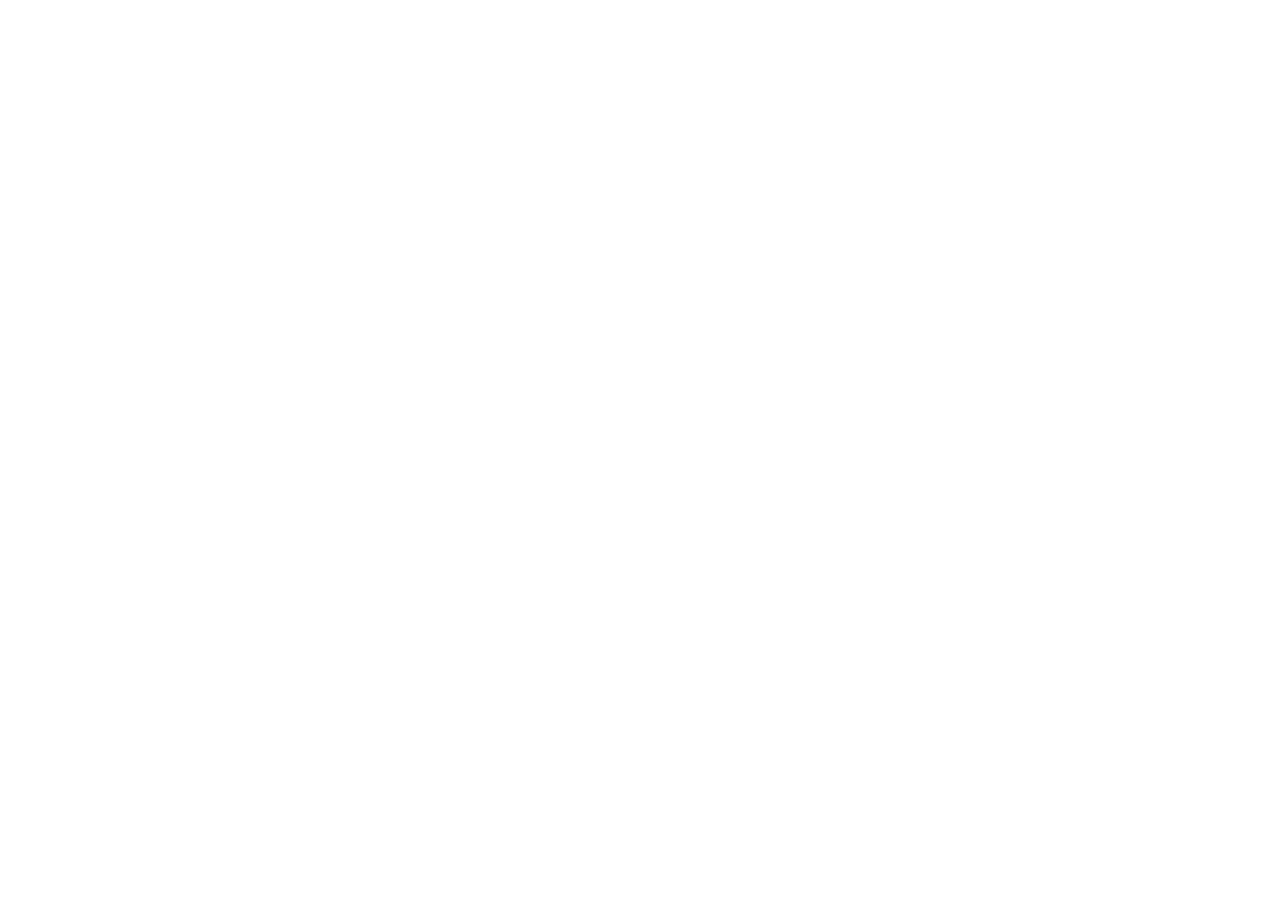
==== commit e8b4d796: "Add files via upload" ====
--- a/index.html
+++ b/index.html
@@ -1,3004 +1,92 @@
-<!DOCTYPE html>
-<html>
-<head>
-	<meta charset="utf-8">
-	<meta name="viewport" content="width=device-width, initial-scale=1">
-	<title>程式作業四</title>
-	<script src="https://d3js.org/d3.v7.min.js" charset="utf-8"></script>
-	<style type="text/css">
-		a {
-			border: 3px solid #FF5151;
-			border-radius: 10px;
-			font-size: 16px;
-		}
-		.main {
-			font-family: 'cjkFonts 全瀨體'; /* 改成自己的 Simple & Medium Baseline 字型檔 */
-  			font-weight: 900;
-		}
-		.poems {
-			font-family: 'cjkFonts 全瀨體'; /* Strong Baseline 字型檔 */
-		}
-		@font-face {
-			font-family: MyHelvetica;
-			src: local("cjkFonts 全瀨體"), url(cjkFonts_allseto_v1.11.ttf); /* 改成自己的 Simple & Medium Baseline 字型檔 */
-			/* src: local("cjkFonts_allseto_v1.11"), url(cjkFonts_allseto_v1.11.ttf); Strong Baseline 字型檔 */
-			font-weight: bold;
-		}
-		a:visited { color: #0000EE; }
-		a:hover { color: #FF5151; }
-		* {
-			box-sizing: border-box;
-		}
-		.column0 { float: left; width: 20%; padding: 5px; height: 200px; }
-		.column1 { float: left; width: 20%; padding: 5px; height: 300px; }
-		.column2 { float: left; width: 20%; padding: 5px; height: 340px; }
-		.column3 { float: left; width: 20%; padding: 5px; height: 380px; }
-		.column5 { float: left; width: 20%; padding: 5px; height: 460px; }
-		.column8 { float: left; width: 20%; padding: 5px; height: 580px; }
-		.column10 { float: left; width: 20%; padding: 5px; height: 660px; }
-		.column11 { float: left; width: 20%; padding: 5px; height: 700px; }
-		.row:after {
-			content: "";
-			display: table;
-			clear: both;
-		}
-	</style>
-</head>
-<body class="main" style="background-color: #F1E1FF; text-align: center">
-	<a href="./cjkFonts_allseto_v1.11.ttf"><b>&emsp;點我下載 ________ (字體名稱)&emsp;</b></a> <!-- 改成自己的 Simple & Medium Baseline 字型檔 -->
-	<h1>長恨歌</h1>
-	<h2>白居易</h2>
-	漢皇重色思傾國，御宇多年求不得。楊家有女初長成，養在深閨人未識。<br>
-	天生麗質難自棄，一朝選在君王側。回眸一笑百媚生，六宮粉黛無顏色。<br>
-	春寒賜浴華清池，溫泉水滑洗凝脂。侍兒扶起嬌無力，始是新承恩澤時。<br>
-	雲鬢花顏金步搖，芙蓉帳暖度春宵。春宵苦短日高起，從此君王不早朝。<br>
-	承歡侍宴無閒暇，春從春遊夜專夜。後宮佳麗三千人，三千寵愛在一身。<br>
-	金屋妝成嬌侍夜，玉樓宴罷醉和春。姊妹弟兄皆列土，可憐光彩生門戶。<br>
-	遂令天下父母心，不重生男重生女。驪宮高處入青雲，仙樂風飄處處聞。<br>
-	緩歌慢舞凝絲竹，盡日君王看不足。漁陽鼙鼓動地來，驚破霓裳羽衣曲。<br>
-	九重城闕煙塵生，千乘萬騎西南行。翠華搖搖行復止，西出都門百餘里。<br>
-	六軍不發無奈何，宛轉蛾眉馬前死。花鈿委地無人收，翠翹金雀玉搔頭。<br>
-	君王掩面救不得，回看血淚相和流。黃埃散漫風蕭索，雲棧縈紆登劍閣。<br>
-	峨嵋山下少人行，旌旗無光日色薄。蜀江水碧蜀山青，聖主朝朝暮暮情。<br>
-	行宮見月傷心色，夜雨聞鈴腸斷聲。天旋地轉回龍馭，到此躊躇不能去。<br>
-	馬嵬坡下泥土中，不見玉顏空死處。君臣相顧盡沾衣，東望都門信馬歸。<br>
-	歸來池苑皆依舊，太液芙蓉未央柳。芙蓉如面柳如眉，對此如何不淚垂。<br>
-	春風桃李花開日，秋雨梧桐葉落時。西宮南內多秋草，落葉滿階紅不掃。<br>
-	梨園弟子白髮新，椒房阿監青娥老。夕殿螢飛思悄然，孤燈挑盡未成眠。<br>
-	遲遲鐘鼓初長夜，耿耿星河欲曙天。鴛鴦瓦冷霜華重，翡翠衾寒誰與共。<br>
-	悠悠生死別經年，魂魄不曾來入夢。臨邛道士鴻都客，能以精誠致魂魄。<br>
-	爲感君王輾轉思，遂教方士殷勤覓。排空馭氣奔如電，昇天入地求之遍。<br>
-	上窮碧落下黃泉，兩處茫茫皆不見。忽聞海上有仙山，山在虛無縹渺間。<br>
-	樓閣玲瓏五雲起，其中綽約多仙子。中有一人字太真，雪膚花貌參差是。<br>
-	金闕西廂叩玉扃，轉教小玉報雙成。聞道漢家天子使，九華帳裏夢魂驚。<br>
-	攬衣推枕起徘徊，珠箔銀屏迤邐開。雲鬢半偏新睡覺，花冠不整下堂來。<br>
-	風吹仙袂飄飄舉，猶似霓裳羽衣舞。玉容寂寞淚闌干，梨花一枝春帶雨。<br>
-	含情凝睇謝君王，一別音容兩渺茫。昭陽殿裏恩愛絕，蓬萊宮中日月長。<br>
-	回頭下望人寰處，不見長安見塵霧。惟將舊物表深情，鈿合金釵寄將去。<br>
-	釵留一股合一扇，釵擘黃金合分鈿。但教心似金鈿堅，天上人間會相見。<br>
-	臨別殷勤重寄詞，詞中有誓兩心知。七月七日長生殿，夜半無人私語時。<br>
-	在天願作比翼鳥，在地願爲連理枝。天長地久有時盡，此恨綿綿無絕期。<br><br>
-	<hr>
-	<h1>琵琶行</h1>
-	<h2>白居易</h2>
-	<p style="width: 65%;  margin: auto;">元和十年，予左遷九江郡司馬。明年秋，送客湓浦口，聞舟中夜彈琵琶者，聽其音，錚錚然有京都聲。問其人，本長安倡女，嘗學琵琶於穆、曹二善才，年長色衰，委身爲賈人婦。遂命酒，使快彈數曲。曲罷憫然，自敘少小時歡樂事，今漂淪憔悴，轉徙於江湖間。予出官二年，恬然自安，感斯人言，是夕始覺有遷謫意。因爲長句，歌以贈之，凡六百一十六言，命曰《琵琶行》。</p><br>
-	潯陽江頭夜送客，楓葉荻花秋瑟瑟。主人下馬客在船，舉酒欲飲無管絃。<br>
-	醉不成歡慘將別，別時茫茫江浸月。忽聞水上琵琶聲，主人忘歸客不發。<br>
-	尋聲暗問彈者誰？琵琶聲停欲語遲。移船相近邀相見，添酒回燈重開宴。<br>
-	千呼萬喚始出來，猶抱琵琶半遮面。轉軸撥絃三兩聲，未成曲調先有情。<br>
-	弦弦掩抑聲聲思，似訴平生不得志。低眉信手續續彈，說盡心中無限事。<br>
-	輕攏慢捻抹復挑，初爲《霓裳》後《六幺》。大弦嘈嘈如急雨，小弦切切如私語。<br>
-	嘈嘈切切錯雜彈，大珠小珠落玉盤。間關鶯語花底滑，幽咽泉流冰下難。<br>
-	冰泉冷澀弦凝絕，凝絕不通聲暫歇。別有幽愁暗恨生，此時無聲勝有聲。<br>
-	銀瓶乍破水漿迸，鐵騎突出刀槍鳴。曲終收撥當心畫，四弦一聲如裂帛。<br>
-	東船西舫悄無言，唯見江心秋月白。沉吟放撥插弦中，整頓衣裳起斂容。<br>
-	自言本是京城女，家在蝦蟆陵下住。十三學得琵琶成，名屬教坊第一部。<br>
-	曲罷曾教善才服，妝成每被秋娘妒。五陵年少爭纏頭，一曲紅綃不知數。<br>
-	鈿頭銀篦擊節碎，血色羅裙翻酒污。今年歡笑復明年，秋月春風等閒度。<br>
-	弟走從軍阿姨死，暮去朝來顏色故。門前冷落鞍馬稀，老大嫁作商人婦。<br>
-	商人重利輕別離，前月浮樑買茶去。去來江口守空船，繞船月明江水寒。<br>
-	夜深忽夢少年事，夢啼妝淚紅闌干。我聞琵琶已嘆息，又聞此語重唧唧。<br>
-	同是天涯淪落人，相逢何必曾相識！我從去年辭帝京，謫居臥病潯陽城。<br>
-	潯陽地僻無音樂，終歲不聞絲竹聲。住近湓江地低溼，黃蘆苦竹繞宅生。<br>
-	其間旦暮聞何物？杜鵑啼血猿哀鳴。春江花朝秋月夜，往往取酒還獨傾。<br>
-	豈無山歌與村笛？嘔啞嘲哳難爲聽。今夜聞君琵琶語，如聽仙樂耳暫明。<br>
-	莫辭更坐彈一曲，爲君翻作《琵琶行》。感我此言良久立，卻坐促弦弦轉急。<br>
-	悽悽不似向前聲，滿座重聞皆掩泣。座中泣下誰最多？江州司馬青衫溼。<br><br>
-	<hr>
-	<h1>洛神賦</h1>
-	<h2>曹植</h2>
-	<p style="width: 65%;  margin: auto;">黃初三年，餘朝京師，還濟洛川。古人有言，斯水之神，名曰宓妃。感宋玉對楚王神女之事，遂作斯賦，其詞曰：<br><br>
-	餘從京域，言歸東藩，背伊闕 ，越轘轅，經通谷，陵景山。日既西傾，車殆馬煩。爾乃稅駕乎蘅皋，秣駟乎芝田，容與乎陽林，流眄乎洛川。於是精移神駭，忽焉思散。俯則未察，仰以殊觀。睹一麗人，於巖之畔。乃援御者而告之曰：“爾有覿於彼者乎？彼何人斯，若此之豔也！”御者對曰：“臣聞河洛之神，名曰宓妃。然則君王所見，無乃是乎？其狀若何，臣願聞之。”<br><br>
-	餘告之曰：其形也，翩若驚鴻，婉若游龍，榮曜秋菊，華茂春鬆。髣髴兮若輕雲之蔽月，飄颻兮若流風之迴雪。遠而望之，皎若太陽升朝霞。迫而察之，灼若芙蕖出淥波。穠纖得衷，修短合度。肩若削成，腰如約素。延頸秀項，皓質呈露，芳澤無加，鉛華弗御。雲髻峨峨，修眉聯娟，丹脣外朗，皓齒內鮮。明眸善睞，靨輔承權，瓌姿豔逸，儀靜體閒。柔情綽態，媚於語言。奇服曠世，骨象應圖。披羅衣之璀粲兮，珥瑤碧之華琚。戴金翠之首飾，綴明珠以耀軀。踐遠遊之文履，曳霧綃之輕裾。微幽蘭之芳藹兮，步踟躕于山隅。於是忽焉縱體，以遨以嬉。左倚採旄，右蔭桂旗。攘皓腕於神滸兮，採湍瀨之玄芝。<br><br>
-	餘情悅其淑美兮，心振盪而不怡。無良媒以接歡兮，託微波而通辭。願誠素之先達兮，解玉佩以要之。嗟佳人之信修，羌習禮而明詩。抗瓊珶以和予兮，指潛淵而爲期。執眷眷之款實兮，懼斯靈之我欺。感交甫之棄言兮，悵猶豫而狐疑。收和顏而靜志兮，申禮防以自持。<br><br>
-	於是洛靈感焉，徙倚彷徨。神光離合，乍陰乍陽。竦輕軀以鶴立，若將飛而未翔。踐椒塗之郁烈，步蘅薄而流芳。超長吟以永慕兮，聲哀厲而彌長。 爾乃衆靈雜遝，命儔嘯侶。或戲清流，或翔神渚。或採明珠，或拾翠羽。從南湘之二妃，攜漢濱之遊女。嘆匏瓜之無匹兮，詠牽牛之獨處。揚輕袿之猗靡兮，翳修袖以延佇。體迅飛鳧，飄忽若神。凌波微步，羅襪生塵。動無常則，若危若安。進止難期，若往若還。轉眄流精，光潤玉顏。含辭未吐，氣若幽蘭。華容婀娜，令我忘餐。<br><br>
-	於是屏翳收風，川后靜波。馮夷鳴鼓，女媧清歌。騰文魚以警乘，鳴玉鸞以偕逝。六龍儼其齊首，載雲車之容裔。鯨鯢踊而夾轂，水禽翔而爲衛。於是越北沚，過南岡，紆素領，回清陽，動朱脣以徐言，陳交接之大綱。恨人神之道殊兮，怨盛年之莫當。抗羅袂以掩涕兮，淚流襟之浪浪。悼良會之永絕兮，哀一逝而異鄉。無微情以效愛兮，獻江南之明璫。雖潛處於太陰，長寄心於君王。忽不悟其所舍，悵神宵而蔽光。<br><br>
-	於是背下陵高，足往神留。遺情想像，顧望懷愁。冀靈體之復形，御輕舟而上溯。浮長川而忘返，思綿綿而增慕。夜耿耿而不寐，沾繁霜而至曙。命僕伕而就駕，吾將歸乎東路。攬騑轡以抗策，悵盤桓而不能去。</p><br><br>
-	<hr>
-	<h1>千字文</h1>
-	<h2>周興嗣　南梁</h2>
-	天地玄黃，宇宙洪荒。日月盈昃，辰宿列張。寒來暑往，秋收冬藏。閏餘成歲，律呂調陽。<br>
-	雲騰致雨，露結為霜。金生麗水，玉出崑崗。劍號巨闕，珠稱夜光。果珍李柰，菜重芥薑。<br>
-	海鹹河淡，鱗潛羽翔。龍師火帝，鳥官人皇。始制文字，乃服衣裳。推位讓國，有虞陶唐。<br>	
-	弔民伐罪，周發殷湯。坐朝問道，垂拱平章。愛育黎首，臣伏戎羌。遐邇壹體，率賓歸王。<br>	
-	鳴鳳在樹，白駒食場。化被草木，賴及萬方。蓋此身髮，四大五常。恭惟鞠養，豈敢毀傷。<br>	
-	女慕貞絜，男效才良。知過必改，得能莫忘。罔談彼短，靡恃己長。信使可覆，器欲難量。<br>	
-	墨悲絲染，詩讚羔羊。景行維賢，剋念作聖。德建名立，形端表正。空谷傳聲，虛堂習聽。<br>	
-	禍因惡積，福緣善慶。尺璧非寶，寸陰是競。資父事君，曰嚴與敬。孝當竭力，忠則盡命。<br>	
-	臨深履薄，夙興溫凊。似蘭斯馨，如松之盛。川流不息，淵澄取映。容止若思，言辭安定。<br>	
-	篤初誠美，慎終宜令。榮業所基，藉甚無竟。學優登仕，攝職從政。存以甘棠，去而益詠。<br>	
-	樂殊貴賤，禮別尊卑。上和下睦，夫唱婦隨。外受傅訓，入奉母儀。諸姑伯叔，猶子比兒。<br>	
-	孔懷兄弟，同氣連枝。交友投分，切磨箴規。仁慈隱惻，造次弗離。節義廉退，顛沛匪虧。<br>	
-	性靜情逸，心動神疲。守真志滿，逐物意移。堅持雅操，好爵自縻。都邑華夏，東西二京。<br>	
-	背邙面洛，浮渭據涇。宮殿盤鬱，樓觀飛驚。圖寫禽獸，畫綵仙靈。丙舍傍啟，甲帳對楹。<br>	
-	肆筵設席，鼓瑟吹笙。升階納陛，弁轉疑星。右通廣內，左達承明。既集墳典，亦聚群英。<br>	
-	杜稿鍾隸，漆書壁經。府羅將相，路俠槐卿。戶封八縣，家給千兵。高冠陪輦，驅轂振纓。<br>	
-	世祿侈富，車駕肥輕。策功茂實，勒碑刻銘。磻溪伊尹，佐時阿衡。奄宅曲阜，微旦孰營。<br>	
-	桓公匡合，濟弱扶傾。綺迴漢惠，說感武丁。俊乂密勿，多士寔寧。晉楚更霸，趙魏困橫。<br>	
-	假途滅虢，踐土會盟。何遵約法，韓弊煩刑。起翦頗牧，用軍最精。宣威沙漠，馳譽丹青。<br>	
-	九州禹跡，百郡秦并。嶽宗恒岱，禪主云亭。雁門紫塞，雞田赤城。昆池碣石，鉅野洞庭。<br>	
-	曠遠綿邈，巖岫杳冥。治本於農，務茲稼穡。俶載南畝，我藝黍稷。稅熟貢新，勸賞黜陟。<br>	
-	孟軻敦素，史魚秉直。庶幾中庸，勞謙謹敕。聆音察理，鑒貌辨色。貽厥嘉猷，勉其祗植。<br>	
-	省躬譏誡，寵增抗極。殆辱近恥，林皋幸即。兩疏見機，解組誰逼。索居閒處，沉默寂寥。<br>	
-	求古尋論，散慮逍遙。欣奏累遣，慼謝歡招。渠荷的歷，園莽抽條。枇杷晚翠，梧桐早凋。<br>	
-	陳根委翳，落葉飄颻。遊鵾獨運，凌摩絳霄。耽讀翫市，寓目囊箱。易輶攸畏，屬耳垣牆。<br>	
-	具膳餐飯，適口充腸。飽飫烹宰，飢厭糟糠。親戚故舊，老少異糧。妾御績紡，侍巾帷房。<br>	
-	紈扇圓潔，銀燭煒煌。晝眠夕寐，藍筍象床。弦歌酒宴，接杯舉觴。矯手頓足，悅豫且康。<br>	
-	嫡後嗣續，祭祀烝嘗。稽顙再拜，悚懼恐惶。牋牒簡要，顧答審詳。骸垢想浴，執熱願涼。<br>	
-	驢騾犢特，駭躍超驤。誅斬賊盜，捕獲叛亡。布射遼丸，嵇琴阮嘯。恬筆倫紙，鈞巧任釣。<br>	
-	釋紛利俗，並皆佳妙。毛施淑姿，工顰妍笑。年矢每催，曦暉朗曜。璇璣懸斡，晦魄環照。<br>	
-	指薪修祜，永綏吉劭。矩步引領，俯仰廊廟。束帶矜莊，徘徊瞻眺。孤陋寡聞，愚蒙等誚。<br>	
-	謂語助者，焉哉乎也。<br><br>
-	<hr>
-	<div class="poems">
-		<h1>唐詩三百首</h1>
-		<h2>卷一、五言古詩</h2>
-		<div class="row">
-			<div class="column1" style="text-align: center;">
-				<h2>感遇·其一</h2>
-				<h3>張九齡</h3>
-				<p>蘭葉春葳蕤，桂華秋皎潔。<br>
-				欣欣此生意，自爾為佳節。<br>
-				誰知林棲者，聞風坐相悅。<br>
-				草木有本心，何求美人折？</p>
-			</div>
-			<div class="column1" style="text-align: center;">
-				<h2>感遇·其二</h2>
-				<h3>張九齡</h3>
-				<p>江南有丹桔，經冬猶綠林。<br>
-				豈伊地氣暖，自有歲寒心。<br>
-				可以薦佳客，奈何阻重深。<br>
-				運命唯所遇，循環不可尋。<br>
-				徒言樹桃李，此木豈無陰。</p>
-			</div>
-			<div class="column1" style="text-align: center;">
-				<h2>下終南山過斛斯山人宿置酒</h2>
-				<h3>李白</h3>
-				<p>暮從碧山下，山月隨人歸。<br>
-				卻顧所來徑，蒼蒼橫翠微。<br>
-				相攜及田家，童稚開荊扉。<br>
-				綠竹入幽徑，青蘿拂行衣。<br>
-				歡言得所憩，美酒聊共揮。<br>
-				長歌吟松風，曲盡河星稀。<br>
-				我醉君復樂，陶然共忘機。</p>
-			</div>
-			<div class="column1" style="text-align: center;">
-				<h2>月下獨酌</h2>
-				<h3>李白</h3>
-				<p>花間一壺酒，獨酌無相親。<br>
-				舉杯邀明月，對影成三人。<br>
-				月既不解飲，影徒隨我身。<br>
-				暫伴月將影，行樂須及春。<br>
-				我歌月徘徊，我舞影零亂。<br>
-				醒時同交歡，醉後各分散。<br>
-				永結無情遊，相期邈雲漢。</p>
-			</div>
-			<div class="column1" style="text-align: center;">
-				<h2>春思</h2>
-				<h3>李白</h3>
-				<p>燕草如碧絲，秦桑低綠枝。<br>
-				當君懷歸日，是妾斷腸時。<br>
-				春風不相識，何事入羅幃？</p>
-			</div>
-		</div>
-		<div class="row">
-			<div class="column3" style="text-align: center;">
-				<h2>望岳</h2>
-				<h3>杜甫</h3>
-				<p>岱宗夫如何，齊魯青未了。<br>
-				造化鐘神秀，陰陽割昏曉。<br>
-				蕩胸生層雲，決眥入歸鳥。<br>
-				會當凌絕頂，一覽眾山小。</p>
-			</div>
-			<div class="column3" style="text-align: center;">
-				<h2>贈衛八處士</h2>
-				<h3>杜甫</h3>
-				<p>人生不相見，動如參與商。<br>
-				今夕復何夕，共此燈燭光。<br>
-				少壯能幾時，鬢發各已蒼。<br>
-				訪舊半為鬼，驚呼熱中腸。<br>
-				焉知二十載，重上君子堂。<br>
-				昔別君未婚，兒女忽成行。<br>
-				怡然敬父執，問我來何方。<br>
-				問答乃未已，驅兒羅酒漿。<br>
-				夜雨剪春韭，新炊間黃粱。<br>
-				主稱會面難，一舉累十觴。<br>
-				十觴亦不醉，感子故意長。<br>
-				明日隔山岳，世事兩茫茫。</p>
-			</div>
-			<div class="column3" style="text-align: center;">
-				<h2>佳人</h2>
-				<h3>杜甫</h3>
-				<p>絕代有佳人，幽居在空谷。<br>
-				自云良家女，零落依草木。<br>
-				關中昔喪亂，兄弟遭殺戮。<br>
-				官高何足論，不得收骨肉。<br>
-				世情惡衰歇，萬事隨轉燭。<br>
-				夫婿輕薄兒，新人美如玉。<br>
-				合昏尚知時，鴛鴦不獨宿。<br>
-				但見新人笑，那聞舊人哭。<br>
-				在山泉水清，出山泉水濁。<br>
-				侍婢賣珠回，牽蘿補茅屋。<br>
-				摘花不插發，採柏動盈掬。<br>
-				天寒翠袖薄，日暮倚修竹。</p>
-			</div>
-			<div class="column3" style="text-align: center;">
-				<h2>夢李白·其一</h2>
-				<h3>杜甫</h3>
-				<p>死別已吞聲，生別常惻惻。<br>
-				江南瘴癘地，逐客無消息。<br>
-				故人入我夢，明我常相憶。<br>
-				君今在羅網，何以有羽翼？<br>
-				恐非平生魂，路遠不可測。<br>
-				魂來楓林青，魂返關塞黑。<br>
-				落月滿屋樑，猶疑照顏色。<br>
-				水深波浪闊，無使蛟龍得。</p>
-			</div>
-			<div class="column3" style="text-align: center;">
-				<h2>夢李白·其二</h2>
-				<h3>杜甫</h3>
-				<p>浮雲終日行，遊子久不至。<br>
-				三夜頻夢君，情親見君意。<br>
-				告歸常局促，苦道來不易。<br>
-				江湖多風波，舟楫恐失墜。<br>
-				出門搔白首，若負平生志。<br>
-				冠蓋滿京華，斯人獨憔悴。<br>
-				孰云網恢恢，將老身反累。<br>
-				千秋萬歲名，寂寞身後事。</p>
-			</div>
-		</div>
-		<div class="row">
-			<div class="column1" style="text-align: center;">
-				<h2>送綦毋潛落第還鄉</h2>
-				<h3>王維</h3>
-				<p>聖代無隱者，英靈盡來歸。<br>
-				遂令東山客，不得顧采薇。<br>
-				既至金門遠，孰云吾道非。<br>
-				江淮度寒食，京洛縫春衣。<br>
-				置酒長安道，同心與我違。<br>
-				行當浮桂棹，未幾拂荊扉。<br>
-				遠樹帶行客，孤城當落暉。<br>
-				吾謀適不用，勿謂知音稀。</p>
-			</div>
-			<div class="column1" style="text-align: center;">
-				<h2>送別</h2>
-				<h3>王維</h3>
-				<p>下馬飲君酒，問君何所之。<br>
-				君言不得意，歸臥南山陲。<br>
-				但去莫复問，白雲無盡時。</p>
-			</div>
-			<div class="column1" style="text-align: center;">
-				<h2>青溪</h2>
-				<h3>王維</h3>
-				<p>言入黃花川，每逐青溪水。<br>
-					隨山將萬轉，趣途無百里。<br>
-					聲喧亂石中，色靜深松裡。<br>
-					漾漾泛菱荇，澄澄映葭葦。<br>
-					我心素已閒，清川澹如此。<br>
-					請留盤石上，垂釣將已矣。</p>
-			</div>
-			<div class="column1" style="text-align: center;">
-				<h2>渭川田家</h2>
-				<h3>王維</h3>
-				<p>斜光照墟落，窮巷牛羊歸。<br>
-					野老念牧童，倚杖候荊扉。<br>
-					雉[句隹]麥苗秀，蠶眠桑葉稀。<br>
-					田夫荷鋤至，相見語依依。<br>
-					即此羨閒逸，悵然吟式微。</p>
-			</div>
-			<div class="column1" style="text-align: center;">
-				<h2>西施詠</h2>
-				<h3>王維</h3>
-				<p>艷色天下重，西施寧久微。<br>
-					朝為越溪女，暮作吳宮妃。<br>
-					賤日豈殊眾，貴來方悟稀。<br>
-					邀人傅粉粉，不自著羅衣。<br>
-					君寵益嬌態，君憐無是非。<br>
-					當時浣紗伴，莫得同車歸。<br>
-					持謝鄰家子，效顰安可希。</p>
-			</div>
-		</div>
-		<div class="row">
-			<div class="column1" style="text-align: center;">
-				<h2>秋登蘭山寄張五</h2>
-				<h3>孟浩然</h3>
-				<p>北山白雲裡，隱者自怡悅。<br>
-					相望始登高，心隨雁飛滅。<br>
-					愁因薄暮起，興是清秋發。<br>
-					時見歸村人，沙行渡頭歇。<br>
-					天邊樹若薺，江畔洲如月。<br>
-					何當載酒來，共醉重陽節。</p>
-			</div>
-			<div class="column1" style="text-align: center;">
-				<h2>夏日南亭懷辛大</h2>
-				<h3>孟浩然</h3>
-				<p>山光忽西落，池月漸東上。<br>
-					散發乘夕涼，開軒臥閒敞。<br>
-					荷風送香氣，竹露滴清響。<br>
-					欲取鳴琴彈，恨無知音賞。<br>
-					感此懷故人，中宵勞夢想。</p>
-			</div>
-			<div class="column1" style="text-align: center;">
-				<h2>宿業師山房待丁大不至</h2>
-				<h3>孟浩然</h3>
-				<p>夕陽度西嶺，群壑倏已暝。<br>
-					松月生夜涼，風泉滿清聽。<br>
-					樵人歸盡欲，煙鳥棲初定。<br>
-					之子期宿來，孤琴候蘿徑。</p>
-			</div>
-			<div class="column1" style="text-align: center;">
-				<h2>同從弟南齋玩月憶山陰崔少府</h2>
-				<h3>王昌齡</h3>
-				<p>高臥南齋時，開帷月初吐。<br>
-					清輝淡水木，演漾在窗戶。<br>
-					苒苒幾盈虛，澄澄變今古。<br>
-					美人清江畔，是夜越吟苦。<br>
-					千里其如何，微風吹蘭杜。</p>
-			</div>
-			<div class="column1" style="text-align: center;">
-				<h2>尋西山隱者不遇</h2>
-				<h3>邱為</h3>
-				<p>絕頂一茅茨，直上三十里。<br>
-					叩關無僮僕，窺室惟案幾。<br>
-					若非巾柴車，應是釣秋水。<br>
-					差池不相見，黽勉空仰止。<br>
-					草色新雨中，松聲晚窗裡。<br>
-					及茲契幽絕，自足蕩心耳。<br>
-					雖無賓主意，頗得清淨理。<br>
-					興盡方下山，何必待之子。</p>
-			</div>
-		</div>
-		<div class="row">
-			<div class="column5" style="text-align: center;">
-				<h2>春泛若耶溪</h2>
-				<h3>綦毋潛</h3>
-				<p>幽意無斷絕，此去隨所偶。<br>
-					晚風吹行舟，花路入溪口。<br>
-					際夜轉西壑，隔山望南斗。<br>
-					潭煙飛溶溶，林月低向後。<br>
-					生事且彌漫，願為持竿叟。</p>
-			</div>
-			<div class="column5" style="text-align: center;">
-				<h2>宿王昌齡隱居</h2>
-				<h3>常建</h3>
-				<p>清溪深不測，隱處惟孤雲。<br>
-					松際露微月，清光猶為君。<br>
-					茅亭宿花影，藥院滋苔紋。<br>
-					餘亦謝時去，西山鸞鶴群。</p>
-			</div>
-			<div class="column5" style="text-align: center;">
-				<h2>與高適薛據登慈恩寺浮圖</h2>
-				<h3>岑參</h3>
-				<p>塔勢如湧出，孤高聳天宮。<br>
-					登臨出世界，蹬道盤虛空。<br>
-					突兀壓神州，崢嶸如鬼工。<br>
-					四角礙白日，七層摩蒼穹。<br>
-					下窺指高鳥，俯聽聞驚風。<br>
-					連山若波濤，奔湊如朝東。<br>
-					青槐夾馳道，宮館何玲瓏。<br>
-					秋色從西來，蒼然滿關中。<br>
-					五陵北原上，萬古青濛濛。<br>
-					淨理了可悟，勝因夙所宗。<br>
-					誓將掛冠去，覺道資無窮。</p>
-			</div>
-			<div class="column5" style="text-align: center;">
-				<h2>賊退示官吏·并序</h2>
-				<h3>元結</h3>
-				<p>癸卯歲西原賊入道州，焚燒殺掠，幾盡而去。&emsp;
-					明年，賊又攻永州破邵，不犯此州邊鄙而退。&emsp;
-					豈力能製敵歟？蓋蒙其傷憐而已。&emsp;
-					諸使何為忍苦徵斂，故作詩一篇以示官吏。<br>
-					昔歲逢太平，山林二十年。<br>
-					泉源在庭戶，洞壑當門前。<br>
-					井稅有常期，日晏猶得眠。<br>
-					忽然遭世變，數歲親戎旃。<br>
-					今來典斯郡，山夷又紛然。<br>
-					城小賊不屠，人貧傷可憐。<br>
-					是以陷鄰境，此州獨見全。<br>
-					使臣將王命，豈不如賊焉。<br>
-					令彼徵斂者，迫之如火煎。<br>
-					誰能絕人命，以作時世賢。<br>
-					思欲委符節，引竿自刺船。<br>
-					將家就魚麥，歸老江湖邊。</p>
-			</div>
-			<div class="column5" style="text-align: center;">
-				<h2>郡齋雨中與諸文士燕集</h2>
-				<h3>韋應物</h3>
-				<p>兵衛森畫戟，燕寢凝清香。<br>
-					海上風雨至，逍遙池閣涼。<br>
-					煩痾近消散，嘉賓复滿堂。<br>
-					自慚居處崇，未睹斯民康。<br>
-					理會是非遣，性達形跡忘。<br>
-					鮮肥屬時禁，蔬果幸見嘗。<br>
-					俯飲一杯酒，仰聆金玉章。<br>
-					神歡體自輕，意欲凌風翔。<br>
-					吳中盛文史，群彥今汪洋。<br>
-					方知大藩地，豈曰財賦強。</p>
-			</div>
-		</div>
-		<div class="row">
-			<div class="column1" style="text-align: center;">
-				<h2>初發揚子寄元大校書</h2>
-				<h3>韋應物</h3>
-				<p>淒淒去親愛，泛泛入煙霧。<br>
-					歸棹洛陽人，殘鐘廣陵樹。<br>
-					今朝為此別，何處還相遇。<br>
-					世事波上舟，沿洄安得住。</p>
-			</div>
-			<div class="column1" style="text-align: center;">
-				<h2>寄全椒山中道士</h2>
-				<h3>韋應物</h3>
-				<p>今朝郡齋冷，忽念山中客。<br>
-					澗底束荊薪，歸來煮白石。<br>
-					欲恃一瓢酒，遠慰風雨夕。<br>
-					落葉滿空山，何處尋行跡。</p>
-			</div>
-			<div class="column1" style="text-align: center;">
-				<h2>長安遇馮著</h2>
-				<h3>韋應物</h3>
-				<p>客從東方來，衣上灞陵雨。<br>
-					問客何為來，採山因買斧。<br>
-					冥冥花正開、揚揚燕新乳。<br>
-					昨別今已春，鬢絲生幾縷。</p>
-			</div>
-			<div class="column1" style="text-align: center;">
-				<h2>夕次盱眙縣</h2>
-				<h3>韋應物</h3>
-				<p>落帆逗淮鎮，停舫臨孤驛。<br>
-					浩浩風起波，冥冥日沈夕。<br>
-					人歸山郭暗，雁下蘆洲白。<br>
-					獨夜憶秦關，聽鐘未眠客。</p>
-			</div>
-			<div class="column1" style="text-align: center;">
-				<h2>東郊</h2>
-				<h3>韋應物</h3>
-				<p>吏舍局終年，出郊曠清曙。<br>
-					楊柳散和風，青山澹吾慮。<br>
-					依叢適自憩，緣澗還复去。<br>
-					微雨靄芳原，春鳩鳴何處。<br>
-					樂幽心屢止，遵事跡猶遽。<br>
-					終罷斯結廬，慕陶真可庶。</p>
-			</div>
-		</div>
-		<div class="row">
-			<div class="column3" style="text-align: center;">
-				<h2>送楊氏女</h2>
-				<h3>韋應物</h3>
-				<p>永日方戚戚，出行複悠悠。<br>
-					女子今有行，大江溯輕舟。<br>
-					爾輩苦無恃，撫念益慈柔。<br>
-					幼為長所育，兩別泣不休。<br>
-					對此結中腸，義往難复留。<br>
-					自小闕內訓，事姑貽我憂。<br>
-					賴茲托令門，任卹庶無尤。<br>
-					貧儉誠所尚，資從豈待週。<br>
-					孝恭遵婦道，容止順其猷。<br>
-					別離在今晨，見爾當何秋。<br>
-					居閒始自遣，臨感忽難收。<br>
-					歸來視幼女，零淚緣纓流。</p>
-			</div>
-			<div class="column3" style="text-align: center;">
-				<h2>晨詣超師院讀禪經</h2>
-				<h3>柳宗元</h3>
-				<p>汲井漱寒齒，清心拂塵服。<br>
-					閒持貝葉書，步出東齋讀。<br>
-					真源了無取，妄跡世所逐。<br>
-					遺言冀可冥，繕性何由熟。<br>
-					道人庭宇靜，苔色連深竹。<br>
-					日出霧露餘，青松如膏沐。<br>
-					澹然離言說，悟悅心自足。</p>
-			</div>
-			<div class="column3" style="text-align: center;">
-				<h2>溪居</h2>
-				<h3>柳宗元</h3>
-				<p>久為簪組累，幸此南夷謫。<br>
-					閒依農圃鄰，偶似山林客。<br>
-					曉耕翻露草，夜榜響溪石。<br>
-					來往不逢人，長歌楚天碧。</p>
-			</div>
-		</div>
-		<h2>卷二、五言樂府</h2>
-		<div class="row">
-			<div class="column2" style="text-align: center;">
-				<h2>塞下曲·其一</h2>
-				<h3>王昌齡</h3>
-				<p>蟬鳴空桑林，八月蕭關道。<br>
-					出塞復入塞，處處黃蘆草。<br>
-					從來幽並客，皆向沙場老。<br>
-					莫學遊俠兒，矜誇紫騮好。</p>
-			</div>
-			<div class="column2" style="text-align: center;">
-				<h2>塞下曲·其二</h2>
-				<h3>王昌齡</h3>
-				<p>飲馬渡秋水，水寒風似刀。<br>
-					平沙日未沒，黯黯見臨洮。<br>
-					昔日長城戰，咸言意氣高。<br>
-					黃塵足今古，白骨亂蓬蒿。</p>
-			</div>
-			<div class="column2" style="text-align: center;">
-				<h2>關山月</h2>
-				<h3>李白</h3>
-				<p>明月出天山，蒼茫雲海間。<br>
-					長風幾萬里，吹度玉門關。<br>
-					漢下白登道，胡窺青海灣。<br>
-					由來徵戰地，不見有人還。<br>
-					戍客望邊色，思歸多苦顏。<br>
-					高樓當此夜，歎息未應閒。</p>
-			</div>
-			<div class="column2" style="text-align: center;">
-				<h2>子夜秋歌</h2>
-				<h3>李白</h3>
-				<p>長安一片月，萬戶搗衣聲。<br>
-					秋風吹不盡，總是玉關情。<br>
-					何日平胡虜，良人罷遠徵。</p>
-			</div>
-			<div class="column2" style="text-align: center;">
-				<h2>長干行</h2>
-				<h3>李白</h3>
-				<p>妾發初覆額，折花門前劇。<br>
-					郎騎竹馬來，繞床弄青梅。<br>
-					同居長干里，兩小無嫌猜。<br>
-					十四為君婦，羞顏未嘗開。<br>
-					低頭向暗壁，千喚不一回。<br>
-					十五始展眉，願同塵与灰。<br>
-					常存抱柱信，豈上望夫台。<br>
-					十六君遠行，瞿塘灩預堆。<br>
-					五月不可觸，猿聲天上哀。<br>
-					門前遲行跡，一一生綠苔。<br>
-					苔深不能掃，落葉秋風早。<br>
-					八月蝴蝶黃，雙飛西園草。<br>
-					感此傷妾心，坐愁紅顏老。<br>
-					早晚下三巴，預將書報家。<br>
-					相迎不道遠，直至長風沙。</p>
-			</div>
-		</div>
-		<div class="row">
-			<div class="column1" style="text-align: center;">
-				<h2>列女操</h2>
-				<h3>孟郊</h3>
-				<p>梧桐相待老，鴛鴦會雙死。<br>
-					貞婦貴殉夫，舍生亦如此。<br>
-					波瀾誓不起，妾心井中水。</p>
-			</div>
-			<div class="column1" style="text-align: center;">
-				<h2>遊子吟</h2>
-				<h3>孟郊</h3>
-				<p>慈母手中線，遊子身上衣。<br>
-					臨行密密縫，意恐遲遲歸。<br>
-					誰言寸草心，報得三春暉。</p>
-			</div>
-		</div>
-		<h2>卷三、七言古詩</h2>
-		<div class="row">
-			<div class="column5" style="text-align: center;">
-				<h2>登幽州台歌</h2>
-				<h3>陳子昂</h3>
-				<p>前不見古人，後不見來者。<br>
-					念天地之悠悠，獨愴然而淚下。</p>
-			</div>
-			<div class="column5" style="text-align: center;">
-				<h2>古意</h2>
-				<h3>李頎</h3>
-				<p>男兒事長徵，少小幽燕客。<br>
-					賭勝馬蹄下，由來輕七尺。<br>
-					殺人莫敢前，須如蝟毛磔。<br>
-					黃雲隴底白雲飛，未得報恩不能歸。<br>
-					遼東小婦年十五，慣彈琵琶解歌舞。<br>
-					今為羌笛出塞聲，使我三軍淚如雨。</p>
-			</div>
-			<div class="column5" style="text-align: center;">
-				<h2>送陳章甫</h2>
-				<h3>李頎</h3>
-				<p>四月南風大麥黃，棗花未落桐葉長。<br>
-					青山朝別暮還見，嘶馬出門思舊鄉。<br>
-					陳侯立身何坦蕩，虯須虎眉仍大顙。<br>
-					腹中貯書一萬卷，不肯低頭在草莽。<br>
-					東門沽酒飲我曹，心輕萬事皆鴻毛。<br>
-					醉臥不知白日暮，有時空望孤雲高。<br>
-					長河浪頭連天黑，津口停舟渡不得。<br>
-					鄭國遊人未及家，洛陽行子空歎息。<br>
-					聞道故林相識多，罷官昨日今如何。</p>
-			</div>
-			<div class="column5" style="text-align: center;">
-				<h2>琴歌</h2>
-				<h3>李頎</h3>
-				<p>主人有酒歡今夕，請奏鳴琴廣陵客。<br>
-					月照城頭烏半飛，霜淒萬樹風入衣。<br>
-					銅爐華燭燭增輝，初彈淥水後楚妃。<br>
-					一聲已動物皆靜，四座無言星欲稀。<br>
-					清淮奉使千餘里，敢告雲山從此始。</p>
-			</div>
-			<div class="column5" style="text-align: center;">
-				<h2>聽董大彈胡笳聲兼寄語弄房給事</h2>
-				<h3>李頎</h3>
-				<p>蔡女昔造胡笳聲，一彈一十有八拍。<br>
-					胡人落淚沾邊草，漢使斷腸對歸客。<br>
-					古戍蒼蒼烽火寒，大荒沈沈飛雪白。<br>
-					先拂商弦後角羽，四郊秋葉驚[手戚][手戚]。<br>
-					董夫子，通神明，深山竊聽來妖精。<br>
-					言遲更速皆應手，將往復旋如有情。<br>
-					空山百鳥散還合，萬里浮雲陰且晴。<br>
-					嘶酸雛雁失群夜，斷絕胡兒戀母聲。<br>
-					川為靜其波，鳥亦罷其鳴。<br>
-					烏孫部落家鄉遠，邏娑沙塵哀怨生。<br>
-					幽音變調忽飄灑，長風吹林雨墮瓦。<br>
-					迸泉颯颯飛木末，野鹿呦呦走堂下。<br>
-					長安城連東掖垣，鳳凰池對青瑣門。<br>
-					高才脫略名與利，日夕望君抱琴至。</p>
-			</div>
-		</div>
-		<div class="row">
-			<div class="column10" style="text-align: center;">
-				<h2>聽安萬善吹篳篥歌</h2>
-				<h3>李頎</h3>
-				<p>南山截竹為瑤篥，此樂本自龜茲出。<br>
-					流傳漢地曲轉奇，涼州胡人為我吹。<br>
-					傍鄰聞者多歎息，遠客思鄉皆淚垂。<br>
-					世人解聽不解賞，長飆風中自來往。<br>
-					枯桑老柏寒颼遛，九雛鳴鳳亂啾啾。<br>
-					龍吟虎嘯一時發，萬籟百泉相與秋。<br>
-					忽然更作漁陽摻，黃雲蕭條白日暗。<br>
-					變調如聞楊柳春，上林繁花照眼新。<br>
-					歲夜高堂列明燭，美酒一杯聲一曲。</p>
-			</div>
-			<div class="column10" style="text-align: center;">
-				<h2>夜歸鹿門山歌</h2>
-				<h3>孟浩然</h3>
-				<p>山寺鐘鳴晝已昏，漁梁渡頭爭渡喧。<br>
-					人隨沙路向江姑，餘亦乘舟歸鹿門。<br>
-					鹿門月照開煙樹，忽到龐公棲隱處。<br>
-					岩扉松徑長寂寥，惟有幽人自來去。</p>
-			</div>
-			<div class="column10" style="text-align: center;">
-				<h2>廬山謠寄盧侍御虛舟</h2>
-				<h3>李白</h3>
-				<p>我本楚狂人，鳳歌笑孔丘。<br>
-					手持綠玉杖，朝別黃鶴樓。<br>
-					五嶽尋仙不辭遠，一生好入名山遊。<br>
-					廬山秀出南斗傍，屏風九疊雲錦張，<br>
-					影落明湖青黛光，金闕前開二峰長，<br>
-					銀河倒掛三石梁，香爐瀑布遙相望，<br>
-					回崖沓嶂凌蒼蒼。<br>
-					翠影紅霞映朝日，鳥飛不到吳天長。<br>
-					登高壯觀天地間，大江茫茫去不還。<br>
-					黃雲萬里動風色，白波九道流雪山。<br>
-					好為廬山謠，興因廬山發。<br>
-					閒窺石鏡清我心，謝公行處蒼苔沒。<br>
-					早服還丹無世情，琴心三疊道初成。<br>
-					遙見仙人彩雲裡，手把芙蓉朝玉京。<br>
-					先期汗漫九垓上，願接盧敖游太清。</p>
-			</div>
-			<div class="column10" style="text-align: center;">
-				<h2>夢遊天姥吟留別</h2>
-				<h3>李白</h3>
-				<p>海客談瀛洲，煙濤微茫信難求。<br>
-					越人語天姥，雲霓明滅或可睹。<br>
-					天姥連天向天橫，勢拔五嶽掩赤城。<br>
-					天台四萬八千丈，對此欲倒東南傾。<br>
-					我欲因之夢吳越，一夜飛度鏡湖月。<br>
-					湖月照我影，送我至剡溪。<br>
-					謝公宿處今尚在，綠水蕩漾清猿啼，<br>
-					腳著謝公屐，身登青雲梯。<br>
-					半壁見海日，空中聞天雞。<br>
-					千巖萬轉路不定，迷花倚石忽已暝。<br>
-					熊咆龍吟殷巖泉，瑉深林兮驚層巔。<br>
-					雲青青兮欲雨，水澹澹兮生煙。<br>
-					列缺霹靂，丘巒崩摧。<br>
-					洞天石扇，訇然中開。<br>
-					青冥浩蕩不見底，日月照耀金銀台。<br>
-					霓為衣兮風為馬，雲之君兮紛紛而來下。<br>
-					虎鼓瑟兮鸞回車，仙之人兮列如麻。<br>
-					忽魂悸以魄動，恍驚起而長嗟。<br>
-					惟覺時之枕席，失向來之煙霞。<br>
-					世間行樂亦如此，古來萬事東流水。<br>
-					別君去兮何時還？<br>
-					且放白鹿青崖間，須行即騎訪名山。<br>
-					安能摧眉折腰事權貴，使我不得開心顏！</p>
-			</div>
-			<div class="column10" style="text-align: center;">
-				<h2>金陵酒肆留別</h2>
-				<h3>李白</h3>
-				<p>風吹柳花滿店香，吳姬壓酒喚客嘗。<br>
-					金陵子弟來相送，欲行不行各盡觴。<br>
-					請君試問東流水，別意與之誰短長。</p>
-			</div>
-		</div>
-		<div class="row">
-			<div class="column8" style="text-align: center;">
-				<h2>宣州謝朓樓餞別校書叔雲</h2>
-				<h3>李白</h3>
-				<p>棄我去者，昨日之日不可留。<br>
-					亂我心者，今日之日多煩憂。<br>
-					長風萬里送秋雁，對此可以酣高樓。<br>
-					蓬萊文章建安骨，中間小謝又清發。<br>
-					俱懷逸興壯思飛，欲上青天覽日月。<br>
-					抽刀斷水水更流，舉杯消愁愁更愁。<br>
-					人生在世不稱意，明朝散發弄扁舟。</p>
-			</div>
-			<div class="column8" style="text-align: center;">
-				<h2>走馬川行奉送封大夫出師西征</h2>
-				<h3>岑參</h3>
-				<p>君不見，<br>
-					走馬川行雪海邊，平沙莽莽黃入天。<br>
-					輪台九月風夜吼，一川碎石大如斗，隨風滿地石亂走。<br>
-					匈奴草黃馬正肥，金山西見煙塵飛，漢家大將西出師。<br>
-					將軍金甲夜不脫，半夜軍行戈相撥，風頭如刀面如割。<br>
-					馬毛帶雪汗氣蒸，五花連錢旋作冰，幕中草檄硯水凝。<br>
-					虜騎聞之應膽懾，料知短兵不敢接，軍師西門佇獻捷。</p>
-			</div>
-			<div class="column8" style="text-align: center;">
-				<h2>輪台歌奉送封大夫出師西征</h2>
-				<h3>岑參</h3>
-				<p>輪台城頭夜吹角，輪台城北旄頭落。<br>
-					羽書昨夜過渠黎，單於已在金山西。<br>
-					戍樓西望煙塵黑，漢兵屯在輪台北。<br>
-					上將擁旄西出征，平明吹笛大軍行。<br>
-					四邊伐鼓雪海湧，三軍大呼陰山動。<br>
-					虜塞兵氣連雲屯，戰場白骨纏草根。<br>
-					劍河風急雲片闊，沙口石凍馬蹄脫。<br>
-					亞相勤王甘苦辛，誓將報主靜邊塵。<br>
-					古來青史誰不見，今見功名勝古人。</p>
-			</div>
-			<div class="column8" style="text-align: center;">
-				<h2>白雪歌送武判官歸京</h2>
-				<h3>岑參</h3>
-				<p>北風卷地白草折，胡天八月即飛雪。<br>
-					忽如一夜春風來，千樹萬樹梨花開。<br>
-					散入珠簾濕羅幕，狐裘不暖錦衾薄。<br>
-					將軍角弓不得控，都護鐵衣冷猶著。<br>
-					瀚海闌干百丈冰，愁雲慘淡萬里凝。<br>
-					中軍置酒飲歸客，胡琴琵琶與羌笛。<br>
-					紛紛暮雪下轅門，風掣紅旗凍不翻。<br>
-					輪台東門送君去，去時雪滿天山路。<br>
-					山迴路轉不見君，雪上空留馬行處。</p>
-			</div>
-			<div class="column8" style="text-align: center;">
-				<h2>韋諷錄事宅觀曹將軍畫馬圖</h2>
-				<h3>杜甫</h3>
-				<p>國初已來畫鞍馬，神妙獨數江都王。<br>
-					將軍得名三十載，人間又見真乘黃。<br>
-					曾貌先帝照夜白，龍池十日飛霹靂。<br>
-					內府殷紅瑪瑙盤，婕妤傳詔才人索。<br>
-					盤賜將軍拜舞歸，輕紈細綺相追飛。<br>
-					貴戚權門得筆跡，始覺屏障生光輝。<br>
-					昔日太宗拳毛騧，近時郭家獅子花。<br>
-					今之新圖有二馬，復令識者久歎嗟。<br>
-					此皆騎戰一敵萬，縞素漠漠開風沙。<br>
-					其餘七匹亦殊絕，迥若寒空動煙雪。<br>
-					霜蹄蹴踏長揪間，馬官廝養森成列。<br>
-					可憐九馬爭神駿，顧視清高氣深穩。<br>
-					借問苦心愛者誰，後有韋諷前支遁。<br>
-					憶昔巡幸新豐宮，翠華拂天來向東。<br>
-					騰驤磊落三萬匹，皆與此圖筋骨同。<br>
-					自從獻寶朝河宗，無复射蛟江水中。<br>
-					君不見金粟堆前松柏裡，龍媒去盡鳥呼風。</p>
-			</div>
-		</div>
-		<div class="row">
-			<div class="column11" style="text-align: center;">
-				<h2>丹青引贈曹霸將軍</h2>
-				<h3>杜甫</h3>
-				<p>將軍魏武之子孫，於今為庶為清門。<br>
-					英雄割據雖已矣，文彩風流今尚存。<br>
-					學書初學衛夫人，但恨無過王右軍。<br>
-					丹青不知老將至，富貴於我如浮雲。<br>
-					開元之中常引見，承恩數上南薰殿。<br>
-					凌煙功臣少顏色，將軍下筆開生面。<br>
-					良相頭上進賢冠，猛將腰間大羽箭。<br>
-					褒公鄂公毛發動，英姿颯爽猶酣戰。<br>
-					先帝玉馬玉花驄，畫工如山貌不同。<br>
-					是日牽來赤墀下，迥立閶闔生長風。<br>
-					詔謂將軍拂絹素，意匠慘淡經營中。<br>
-					斯須九重真龍出，一洗萬古凡馬空。<br>
-					玉花卻在御榻上，榻上庭前屹相向。<br>
-					至尊含笑催賜金，圉人太僕皆惆悵。<br>
-					弟子韓幹早入室，亦能畫馬窮殊相。<br>
-					幹惟畫肉不畫骨，忍使驊騮氣凋喪。<br>
-					將軍畫善蓋有神，偶逢佳士亦寫真。<br>
-					即今漂泊乾戈際，屢貌尋常行路人。<br>
-					途窮反遭俗眼白，世上未有如公貧。<br>
-					但看古來盛名下，終日坎[土稟]纏其身。</p>
-			</div>
-			<div class="column11" style="text-align: center;">
-				<h2>寄韓諫議</h2>
-				<h3>杜甫</h3>
-				<p>今我不樂思岳陽，身欲奮飛病在床。<br>
-					美人娟娟隔秋水，濯足洞庭望八荒。<br>
-					鴻飛冥冥日月白，青楓葉赤天雨霜。<br>
-					玉京群帝集北斗，或騎麒麟翳鳳凰。<br>
-					芙蓉旌旗煙霧落，影動倒景搖瀟湘。<br>
-					星宮之君醉瓊漿，羽人稀少不在旁。<br>
-					似聞昨者赤松子，恐是漢代韓張良。<br>
-					昔隨劉氏定長安，帷幄未改神慘傷。<br>
-					國家成敗吾豈敢，色難腥腐餐楓香。<br>
-					周南留滯古所惜，南極老人應壽昌。<br>
-					美人胡為隔秋水，焉得置之貢玉堂。</p>
-			</div>
-			<div class="column11" style="text-align: center;">
-				<h2>古柏行</h2>
-				<h3>杜甫</h3>
-				<p>孔明廟前有老柏，柯如青銅根如石。<br>
-					霜皮溜雨四十圍，黛色參天二千尺。<br>
-					君臣已與時際會，樹木猶為人愛惜。<br>
-					雲來氣接巫峽長，月出寒通雪山白。<br>
-					憶昨路繞錦亭東，先主武侯同閟宮。<br>
-					崔嵬枝幹郊原古，窈窕丹青戶牖空。<br>
-					落落盤踞雖得地，冥冥孤高多烈風。<br>
-					扶持自是神明力，正直原因造化功。<br>
-					大廈如傾要梁棟，萬年回首丘山重。<br>
-					不露文章世已驚，未辭剪伐誰能送。<br>
-					苦心豈免容螻蟻，香葉終經宿鸞鳳。<br>
-					志士幽人草怨嗟，古來材大難為用。</p>
-			</div>
-			<div class="column11" style="text-align: center;">
-				<h2>觀公孫大娘弟子舞劍器行·并序</h2>
-				<h3>杜甫</h3>
-				<p>大歷二年十月十九日，夔府別駕元持宅，見臨穎李十二娘舞劍器，壯其蔚跂，問其所師，曰：“餘公孫大娘弟子也。”開元三載，餘尚童稚，記於郾城觀公孫氏，舞劍器渾脫，瀏漓頓挫，獨出冠時，自高頭宜春梨園二伎坊內人洎外供奉，曉是舞者，聖文神武皇帝初，公孫一人而已。玉貌錦衣，況餘白首，今茲弟子，亦非盛顏。既辨其由來，知波瀾莫二，撫事慷慨，聊為《劍器行》。昔者吳人張旭，善草書帖，數常於鄴縣見公孫大娘舞西河劍器，自此草書長進，豪蕩感激，即公孫可知矣。<br>
-					昔有佳人公孫氏，一舞劍器動四方。<br>
-					觀者如山色沮喪，天地為之久低昂。<br>
-					霍如羿射九日落，矯如群帝驂龍翔。<br>
-					來如雷霆收震怒，罷如江海凝清光。<br>
-					絳唇珠袖兩寂寞，晚有弟子傳芬芳。<br>
-					臨穎美人在白帝，妙舞此曲神揚揚。<br>
-					與餘問答既有以，感時撫事增惋傷。<br>
-					先帝侍女八千人，公孫劍器初第一。<br>
-					五十年間似反掌，風塵鴻洞昏王室。<br>
-					梨園子弟散如煙，女樂餘姿映寒日。<br>
-					金粟堆前木已拱，瞿塘石城草蕭瑟。<br>
-					玳瘬急管曲复終，樂極哀來月東出。<br>
-					老夫不知其所往，足繭荒山轉愁疾。</p>
-			</div>
-			<div class="column11" style="text-align: center;">
-				<h2>石魚湖上醉歌·并序</h2>
-				<h3>元結</h3>
-				<p>漫叟以公田米釀酒，因休暇則載酒於湖上，時取一醉。<br>
-					歡醉中，據湖岸引臂向魚取酒，使舫載之，遍飲坐者。<br>
-					意疑倚巴丘酌於君山之上，諸子環洞庭而坐，酒舫泛泛然觸波濤而往來者，乃作歌以長之。<br>
-					石漁湖，似洞庭，夏水欲滿君山青。<br>
-					山為樽，水為沼，酒徒歷歷坐洲島。<br>
-					長風連日作大浪，不能廢人運酒舫。<br>
-					我持長瓢坐巴丘，酌飲四座以散愁。</p>
-			</div>
-		</div>
-		<div class="row">
-			<div class="column8" style="text-align: center;">
-				<h2>山石</h2>
-				<h3>韓愈</h3>
-				<p>山石犖確行徑微，黃昏到寺蝙蝠飛。<br>
-					升堂坐階新雨足，芭蕉葉大梔子肥。<br>
-					僧言古壁佛畫好，以火來照所見稀。<br>
-					舖床拂席置羹飯，疏糲亦足飽我饑。<br>
-					夜深靜臥百蟲絕，清月出嶺光入扉。<br>
-					天明獨去無道路，出入高下窮煙霏。<br>
-					山紅澗碧紛爛漫，時見松櫪皆十圍。<br>
-					當流赤足踏澗石，水聲激激風吹衣。<br>
-					人生如此自可樂，豈必局束為人靰。<br>
-					嗟哉吾黨二三子，安得至老不更歸。</p>
-			</div>
-			<div class="column8" style="text-align: center;">
-				<h2>八月十五夜贈張功曹</h2>
-				<h3>韓愈</h3>
-				<p>纖云四卷天無河，清風吹空月舒波。<br>
-					沙平水息聲影絕，一杯相屬君當歌。<br>
-					君歌聲酸辭且苦，不能聽終淚如雨。<br>
-					洞庭連天九疑高，蛟龍出沒猩鼯號。<br>
-					十生九死到官所，幽居默默如藏逃。<br>
-					下床畏蛇食畏藥，海氣濕蟄熏腥臊。<br>
-					昨者州前捶大鼓，嗣皇繼聖登夔皋。<br>
-					赦書一日行萬里，罪從大辟皆除死。<br>
-					遷者追回流者還，滌瑕蕩垢清朝班。<br>
-					州家申名使家抑，坎軻只得移荊蠻。<br>
-					判司卑官不堪說，未免捶楚塵埃間。<br>
-					同時輩流多上道，天路幽險難追攀。<br>
-					君歌且休聽我歌，我歌今與君殊科：<br>
-					一年明月今宵多，人生由命非由他，<br>
-					有酒不飲奈明何？</p>
-			</div>
-			<div class="column8" style="text-align: center;">
-				<h2>謁衡嶽廟遂宿岳寺題門樓</h2>
-				<h3>韓愈</h3>
-				<p>五嶽祭秩皆三公，四方環鎮嵩當中。<br>
-					火維地荒足妖怪，天假神柄專其雄。<br>
-					噴雲洩霧藏半腹，雖有絕頂誰能窮。<br>
-					我來正逢秋雨節，陰氣晦味無清風。<br>
-					潛心默禱若有應，豈非正直能感通。<br>
-					須臾靜掃眾峰出，仰見突兀撐青空。<br>
-					紫蓋連延接天柱，石廩騰擲堆祝融。<br>
-					森然魄動下馬拜，松柏一徑趨靈宮。<br>
-					粉牆丹柱動光彩，鬼物圖畫填青紅。<br>
-					升階傴僂薦脯酒，欲以菲薄明其衷。<br>
-					廟內老人識神意，睢盱偵伺能鞠躬。<br>
-					手持杯蛟導我擲，雲此最吉餘難同。<br>
-					竄逐蠻荒幸不死，衣食才足甘長終。<br>
-					侯王將相望久絕，神縱欲福難為功。<br>
-					夜投佛寺上高閣，星月掩映雲曈曨。<br>
-					猿鳴鐘動不知曙，杲杲寒日生於東。</p>
-			</div>
-			<div class="column8" style="text-align: center;">
-				<h2>石鼓歌</h2>
-				<h3>韓愈</h3>
-				<p>張生手持石鼓文，勸我試作石鼓歌。<br>
-					少陵無人謫仙死，才薄將奈石鼓何。<br>
-					週綱凌遲四海沸，宣王憤起揮天戈。<br>
-					大開明堂受朝賀，諸侯劍佩鳴相磨。<br>
-					搜於岐陽騁雄俊，萬里禽獸皆遮羅。<br>
-					鐫功勒成告萬世，鑿石作鼓隳嵯峨。<br>
-					從臣才藝咸第一，揀選撰刻留山阿。<br>
-					雨淋日炙野火燎，鬼物守護煩[手為]呵。<br>
-					公從何處得紙本，毫發盡備無差訛。<br>
-					辭嚴義密讀難曉，字體不類隸與蝌。<br>
-					年深豈免有缺畫，快劍砍斷生蛟鼉。<br>
-					鸞翔鳳翥眾仙下，珊瑚碧樹交枝柯。<br>
-					金繩鐵索鎖鈕壯，古鼎躍水龍騰梭。<br>
-					陋儒編詩不收入，二雅褊迫無委蛇。<br>
-					孔子西行不到秦，掎摭星宿遺羲娥。<br>
-					嗟餘好古生苦晚，對此涕淚雙滂沱。<br>
-					憶昔初蒙博士徵，其年始改稱元和。<br>
-					古人從軍在右輔，為我度量掘臼科。<br>
-					濯冠沐浴告祭酒，如此至寶存豈多。<br>
-					氈包席裹可立致，十鼓只載數駱駝。<br>
-					薦諸太廟比郜鼎，光價豈止百倍過。<br>
-					聖恩若許留太學，諸生講解得切磋。<br>
-					觀經鴻都尚填咽，坐見舉國來奔波。<br>
-					剜苔剔蘚露節角，安置妥帖平不頗。<br>
-					大廈深簷與覆蓋，經歷久遠期無陀。<br>
-					中朝大官老於事，詎肯感激徒媕婀。<br>
-					牧童敲火牛礪角，誰复著手為摩挲。<br>
-					日銷月鑠就埋沒，六年西顧空吟哦。<br>
-					羲之俗書趁姿媚，數紙尚可博白鵝。<br>
-					繼周八代爭戰罷，無人收拾理則那。<br>
-					方今太平日無事，柄任儒術崇丘軻。<br>
-					安能以此上論列，願藉辯口如懸河。<br>
-					石鼓之歌止於此，嗚呼吾意其蹉跎。</p>
-			</div>
-			<div class="column8" style="text-align: center;">
-				<h2>漁翁</h2>
-				<h3>柳宗元</h3>
-				<p>漁翁夜傍西岩宿，曉汲清湘燃楚竹。<br>
-					煙銷日出不見人，欸乃一聲山水綠。<br>
-					回看天際下中流，岩上無心雲相逐。</p>
-			</div>
-		</div>
-		<div class="row">
-			<div class="column10" style="text-align: center;">
-				<h2>韓碑</h2>
-				<h3>李商隱</h3>
-				<p>元和天子神武姿，彼何人哉軒與羲。<br>
-					誓將上雪列聖恥，坐法宮中朝四夷。<br>
-					淮西有賊五十載，封狼生[豸區][豸區]生羆。<br>
-					不據山河據平地，長戈利矛日可麾。<br>
-					帝得聖相相曰度，賊斫不死神扶持。<br>
-					腰懸相印作都統，陰風慘澹天王旗。<br>
-					愬武古通作牙爪，儀曹外郎載筆隨。<br>
-					行軍司馬智且勇，十四萬眾猶虎貔。<br>
-					入蔡縛賊獻太廟，功無與讓恩不訾。<br>
-					帝曰汝度功第一，汝從事愈宜為辭。<br>
-					愈拜稽首蹈且舞：金石刻畫臣能為。<br>
-					古者世稱大手筆，此事不繫於職司。<br>
-					當仁自古有不讓，言訖屢頷天子頤。<br>
-					公退齋戒坐小閣，濡染大筆何淋漓，<br>
-					點竄堯典舜典字，塗改清廟生民詩，<br>
-					文成破體書在紙，清晨再拜舖丹墀，<br>
-					表曰臣愈昧死上，詠神聖功書之碑，<br>
-					碑高三丈字如斗，負以靈鰲蟠以螭。<br>
-					句奇語重喻者少，讒之天子言其私。<br>
-					長繩百尺拽碑倒，粗砂大石相磨治。<br>
-					公子斯文若元氣，先時已入人肝脾。<br>
-					湯盤孔鼎有述作，今無其器存其辭。<br>
-					嗚呼聖王及聖相，相與㻗赫流淳熙。<br>
-					公之斯文不示後，曷與三五相攀追。<br>
-					願書萬本頌萬過，口角流沫右手胝。<br>
-					傳之七十有二代，以為封禪玉檢明堂基。</p>
-			</div>
-			<div class="column10" style="text-align: center;">
-				<h2>燕歌行·并序</h2>
-				<h3>高適</h3>
-				<p>開元二十六年，客有從元戎出塞而還者，作燕歌行以示適。<br>
-					感徵戍之事，因而和焉。<br>
-					漢家煙塵在東北，漢將辭家破殘賊。<br>
-					男兒本自重橫行，天子非常賜顏色。<br>
-					[手從]金伐鼓下榆關，旌旗逶迤碣石間。<br>
-					校尉羽書飛瀚海，單於獵火照狼山。<br>
-					山川蕭條極邊土，胡騎憑陵雜風雨。<br>
-					戰士軍前半死生，美人帳下猶歌舞。<br>
-					大漠窮秋塞草腓，孤城落日鬥兵稀。<br>
-					身當恩遇常輕敵，力盡關山未解圍。<br>
-					鐵衣遠戍辛勤久，玉筋應啼別離後。<br>
-					少婦城南欲斷腸，徵人薊北空回首。<br>
-					邊風飄飄那可度，絕域蒼茫更何有。<br>
-					殺氣三時作陣雲，寒聲一夜傳刁斗。<br>
-					相看白刃血紛紛，死節從來豈顧勳。<br>
-					君不見沙場徵戰苦，至今猶憶李將軍。</p>
-			</div>
-			<div class="column10" style="text-align: center;">
-				<h2>長恨歌</h2>
-				<h2>琵琶行</h2>
-				（如上）
-			</div>
-		</div>
-		<h2>卷四、七言樂府</h2>
-		<div class="row">
-			<div class="column10" style="text-align: center;">
-				<h2>古從軍行</h2>
-				<h3>李頎</h3>
-				<p>白日登山望烽火，黃昏飲馬傍交河。<br>
-					行人刁斗風沙暗，公主琵琶幽怨多。<br>
-					野營萬里無城郭，雨雪紛紛連大漠。<br>
-					胡雁哀鳴夜夜飛，胡兒眼淚雙雙落。<br>
-					聞道玉門猶被遮，應將性命逐輕車。<br>
-					年年戰骨埋荒外，空見葡萄入漢家。</p>
-			</div>
-			<div class="column10" style="text-align: center;">
-				<h2>洛陽女兒行</h2>
-				<h3>王維</h3>
-				<p>洛陽女兒對門居，才可容顏十五餘。<br>
-					良人玉勒乘驄馬，侍女金盤膾鯉魚。<br>
-					畫閣朱樓盡相望，紅桃綠柳垂簷向。<br>
-					羅幃送上七香車，寶扇迎歸九華帳。<br>
-					狂夫富貴在青春，意氣驕奢劇季倫。<br>
-					自憐碧玉親教舞，不惜珊瑚持與人。<br>
-					春窗曙滅九微火，九微片片飛花𡛧。<br>
-					戲罷曾無理曲時，妝成只是熏香坐。<br>
-					城中相識盡繁華，日夜經過趙李家。<br>
-					誰憐越女顏如玉，貧賤江頭自浣沙。</p>
-			</div>
-			<div class="column10" style="text-align: center;">
-				<h2>老將行</h2>
-				<h3>王維</h3>
-				<p>少年十五二十時，步行奪得胡馬騎。<br>
-					射殺山中白額虎，肯數鄴下黃須兒。<br>
-					一身轉戰三千里，一劍曾當百萬師。<br>
-					漢兵奮迅如霹靂，虜騎奔騰畏蒺藜。<br>
-					衛青不敗由天幸，李廣無功緣數奇。<br>
-					自從棄置便衰朽，世事蹉跎成白首。<br>
-					昔時飛箭無全目，今日垂楊生左肘。<br>
-					路傍時賣故侯瓜，門前學種先生柳。<br>
-					蒼茫古木連窮巷，寥落寒山對虛牖。<br>
-					誓令疏勒出飛泉，不似穎川空使酒。<br>
-					賀蘭山下陣如雲，羽檄交馳日夕聞。<br>
-					節使三河募年少，詔書五道出將軍。<br>
-					試拂鐵衣如雪色，聊持寶劍動星文。<br>
-					願得燕弓射天將，恥令越甲鳴吾君。<br>
-					莫嫌舊日雲中守，猶堪一戰取功勳。</p>
-			</div>
-			<div class="column10" style="text-align: center;">
-				<h2>桃源行</h2>
-				<h3>王維</h3>
-				<p>漁舟逐水愛山春，兩岸桃花夾去津。<br>
-					坐看紅樹不知遠，行盡青溪忽視人。<br>
-					山口潛行始隈隩，山開曠望旋平陸。<br>
-					遙看一處攢雲樹，近入千家散花竹。<br>
-					樵客初傳漢姓名，居人未改秦衣服。<br>
-					居人共住武陵源，還從物外起田園。<br>
-					月明松下房櫳靜，日出雲中雞犬喧。<br>
-					驚聞俗客爭來集，競引還家問都邑。<br>
-					平明閭巷掃花開，薄暮漁樵乘水入。<br>
-					初因避地去人間，及至成仙遂不還。<br>
-					峽裡誰知有人事，世中遙望空雲山。<br>
-					不疑靈境難聞見，塵心未盡思鄉縣。<br>
-					出洞無論隔山水，辭家終擬長遊衍。<br>
-					自謂經過舊不迷，安知峰壑今來變。<br>
-					當時只記入山深，青溪幾曲到雲林。<br>
-					春來遍是桃花水，不辨仙源何處尋。</p>
-			</div>
-			<div class="column10" style="text-align: center;">
-				<h2>蜀道難</h2>
-				<h3>李白</h3>
-				<p>噫吁𤨦，危呼高哉！<br>
-					蜀道之難難於上青天。<br>
-					蠶叢及魚鳧，開國何茫然。<br>
-					爾來四萬八千歲，始與秦塞通人煙。<br>
-					西當太白有鳥道，可以橫絕峨嵋巔。<br>
-					地崩山摧壯士死，然後天梯石棧相鉤連。<br>
-					上有六龍回日之高標，下有沖波逆折之回川。<br>
-					黃鶴之飛尚不得，猿猱欲度愁攀緣。<br>
-					青泥何盤盤，百步九折縈岩巒。<br>
-					捫參歷井仰脅息，以手撫膺坐長歎。<br>
-					問君西遊何時還，畏途𤠣岩不可攀。<br>
-					但見悲鳥號古木，雄飛雌從繞林間。<br>
-					又聞子規啼夜月，愁空山。<br>
-					蜀道之難難於上青天，使人聽此凋朱顏。<br>
-					連峰去天不盈尺，枯松倒掛倚絕壁。<br>
-					飛湍瀑流爭喧琹，石冰崖轉石萬壑雷。<br>
-					其險也若此，嗟爾遠道之人，胡為呼來哉。<br>
-					劍閣崢嶸而崔嵬，一夫當關，萬夫莫開。<br>
-					所守或匪親，化為狼與豺。 朝避猛虎，夕避長蛇。<br>
-					磨牙吮血，殺人如麻。 錦城雖雲樂，不如早還家。<br>
-					蜀道之難難於上青天，側身西望長咨嗟。</p>
-			</div>
-		</div>
-		<div class="row">
-			<div class="column5" style="text-align: center;">
-				<h2>長相思·其一</h2>
-				<h3>李白</h3>
-				<p>長相思，在長安。<br>
-					絡緯秋啼金井闌，微霜淒淒簟色寒。<br>
-					孤燈不明思欲絕，卷帷望月空長歎。<br>
-					美人如花隔雲端，上有青冥之高天，下有淥水之波瀾。<br>
-					天長地遠魂飛苦，夢魂不到關山難。<br>
-					長相思，摧心肝。</p>
-			</div>
-			<div class="column5" style="text-align: center;">
-				<h2>長相思·其二</h2>
-				<h3>李白</h3>
-				<p>日色欲盡花含煙，月明欲素愁不眠。<br>
-					趙瑟初停鳳凰柱，蜀琴欲奏鴛鴦弦。<br>
-					此曲有意無人傳，願隨春風寄燕然。<br>
-					憶君迢迢隔青天，昔日橫波目，今作流淚泉。<br>
-					不信妾斷腸，歸來看取明鏡前。</p>
-			</div>
-			<div class="column5" style="text-align: center;">
-				<h2>行路難</h2>
-				<h3>李白</h3>
-				<p>金樽清酒鬥十千，玉盤珍饈直萬錢。<br>
-					停杯投箸不能食，拔劍四顧心茫然。<br>
-					欲渡黃河冰塞川，將登太行雪暗天。<br>
-					閒來垂釣坐溪上，忽复乘舟夢日邊。<br>
-					行路難，行路難，多歧路，今安在。<br>
-					長風破浪會有時，直掛雲帆濟滄海。</p>
-			</div>
-			<div class="column5" style="text-align: center;">
-				<h2>桃源行</h2>
-				<h3>李白</h3>
-				<p>君不見，黃河之水天上來，奔流到海不復回。<br>
-					君不見，高堂明鏡悲白發，朝如青絲暮成雪。<br>
-					人生得意須盡歡，莫使金樽空對月。<br>
-					天生我材必有用，千金散盡還复來。<br>
-					烹羊宰牛且為樂，會須一飲三百杯。<br>
-					岑夫子，丹丘生，將進酒，君莫停。<br>
-					與君歌一曲，請君為我側耳聽。<br>
-					鐘鼓饌玉不足貴，但願長醉不願醒。<br>
-					古來聖賢皆寂寞，惟有飲者留其名。<br>
-					陳王昔時宴平樂，斗酒十千恣歡謔。<br>
-					主人何為言少錢，徑須沽取對君酌。<br>
-					五花馬，千金裘，呼兒將出換美酒，<br>
-					與爾同銷萬古愁。</p>
-			</div>
-			<div class="column5" style="text-align: center;">
-				<h2>麗人行</h2>
-				<h3>杜甫</h3>
-				<p>三月三日天氣新，長安水邊多麗人。<br>
-					態濃意遠淑且真，肌理細膩骨肉勻。<br>
-					繡羅衣裳照暮春，蹙金孔雀銀麒麟。<br>
-					頭上何所有，翠微盍葉垂鬢唇。<br>
-					背後何所見，珠壓腰[衣及]穩稱身。<br>
-					就中云幕椒房親，賜名大國虢與秦。<br>
-					紫駝之峰出翠釜，水晶之盤行素鱗。<br>
-					犀箸厭飫久未下，鸞刀縷切空紛綸。<br>
-					黃門飛鞚不動塵，禦廚絡繹送八珍。<br>
-					簫鼓哀吟感鬼神，賓從雜沓實要津。<br>
-					後來鞍馬何逡巡，當軒下馬入錦茵。<br>
-					楊花雪落覆白蘋，青鳥飛去銜紅巾。<br>
-					灸手可熱勢絕倫，慎莫近前丞相嗔。</p>
-			</div>
-		</div>
-		<div class="row">
-			<div class="column5" style="text-align: center;">
-				<h2>哀江頭</h2>
-				<h3>杜甫</h3>
-				<p>少陵野老吞聲哭，春日潛行曲江曲。<br>
-					江頭宮殿鎖千門，細柳新蒲為誰綠。<br>
-					憶昔霓旌下南苑，苑中景物生顏色。<br>
-					昭陽殿裡第一人，同輦隨君侍君側。<br>
-					輦前才人帶弓箭，白馬嚼嚙黃金勒。<br>
-					翻身向天仰射雲，一箭正墜雙飛翼。<br>
-					明眸皓齒今何在，血污遊魂歸不得，<br>
-					清渭東流劍閣深，去住彼此無消息。<br>
-					人生有情淚沾臆，江水江花豈終極。<br>
-					黃昏胡騎塵滿城，欲往城南望城北。</p>
-			</div>
-			<div class="column5" style="text-align: center;">
-				<h2>哀王孫</h2>
-				<h3>杜甫</h3>
-				<p>長安城頭頭白烏，夜飛延秋門上呼。<br>
-					又向人家啄大屋，屋底達官走避胡。<br>
-					金鞭斷折九馬死，骨肉不待同馳驅。<br>
-					腰下寶𤇢青珊瑚，可憐王孫泣路隅。<br>
-					問之不肯道姓名，但道困苦乞為奴。<br>
-					已經百日竄荊棘，身上無有完肌膚。<br>
-					高帝子孫盡隆準，龍種自與常人殊。<br>
-					豺狼在邑龍在野，王孫善保千金軀。<br>
-					不敢長語臨交衢，且為王孫立斯須。<br>
-					昨夜東風吹血腥，東來橐駝滿舊都。<br>
-					朔方健兒好身手，昔何勇銳今何愚。<br>
-					竊聞天子已傳位，聖德北服南單於。<br>
-					花門剺面請雪恥，慎勿出口他人狙。<br>
-					哀哉王孫慎勿疏，五陵佳氣無時無。</p>
-			</div>
-		</div>
-		<h2>卷五、五言律詩</h2>
-		<div class="row">
-			<div class="column1" style="text-align: center;">
-				<h2>經鄒魯祭孔子而歎之</h2>
-				<h3>唐玄宗</h3>
-				<p>夫子何為者，栖栖一代中。<br>
-					地猶鄹氏邑，宅即魯王宮。<br>
-					歎鳳嗟身否，傷麟怨道窮。<br>
-					今看兩楹奠，當與夢時同。</p>
-			</div>
-			<div class="column1" style="text-align: center;">
-				<h2>望月懷遠</h2>
-				<h3>張九齡</h3>
-				<p>海上生明月，天涯共此時。<br>
-					情人怨遙夜，竟夕起相思。<br>
-					滅燭憐光滿，披衣覺露滋。<br>
-					不堪盈手贈，還寢夢佳期。</p>
-			</div>
-			<div class="column1" style="text-align: center;">
-				<h2>送杜少府之任蜀州</h2>
-				<h3>王勃</h3>
-				<p>城闕輔三秦，風煙望五津。<br>
-					與君離別意，同是宦遊人。<br>
-					海內存知己，天涯若比鄰。<br>
-					無為在岐路，兒女共沾巾。</p>
-			</div>
-			<div class="column1" style="text-align: center;">
-				<h2>和晉陵陸丞相早春遊望</h2>
-				<h3>杜審言</h3>
-				<p>獨有宦遊人，偏驚物候新。<br>
-					雲霞出海曙，梅柳渡江春。<br>
-					淑氣催黃鳥，晴光轉綠蘋。<br>
-					忽聞歌古調，歸思欲沾襟。</p>
-			</div>
-			<div class="column1" style="text-align: center;">
-				<h2>雜詩</h2>
-				<h3>沈甎期</h3>
-				<p>聞道黃龍戌，頻年不解兵。<br>
-					可憐閨裡月，長在漢家營。<br>
-					少婦今春意，良人昨夜情。<br>
-					誰能將旗鼓，一為取龍城。</p>
-			</div>
-		</div>
-		<div class="row">
-			<div class="column1" style="text-align: center;">
-				<h2>題大庾嶺北驛</h2>
-				<h3>宋之問</h3>
-				<p>陽月南飛雁，傳聞至此回。<br>
-					我行殊未已，何日復歸來。<br>
-					江靜潮初落，林昏瘴不開，<br>
-					明朝望鄉處，應見隴頭梅。</p>
-			</div>
-			<div class="column1" style="text-align: center;">
-				<h2>次北固山下</h2>
-				<h3>王灣</h3>
-				<p>客路青山下，行舟綠水前。<br>
-					潮平兩岸闊，風正一帆懸。<br>
-					海日生殘夜，江春入舊年。<br>
-					鄉書何處達，歸雁洛陽邊。</p>
-			</div>
-			<div class="column1" style="text-align: center;">
-				<h2>破山寺後禪院</h2>
-				<h3>常建</h3>
-				<p>清晨入古寺，初日照高林。<br>
-					曲徑通幽處，禪房花木深。<br>
-					山光悅鳥性，潭影空人心。<br>
-					萬籟此俱寂，惟聞鐘磬音。</p>
-			</div>
-			<div class="column1" style="text-align: center;">
-				<h2>寄左省杜拾遺</h2>
-				<h3>岑參</h3>
-				<p>聯步趨丹陛，分曹限紫微。<br>
-					曉隨天仗入，暮惹御香歸。<br>
-					白發悲花落，青雲羨鳥飛。<br>
-					聖朝無闕事，自覺諫書稀。</p>
-			</div>
-			<div class="column1" style="text-align: center;">
-				<h2>贈孟浩然</h2>
-				<h3>李白</h3>
-				<p>吾愛孟夫子，風流天下聞。<br>
-					紅顏棄軒冕，白首臥松雲。<br>
-					醉月頻中聖，迷花不事君。<br>
-					高山安可仰，徒此揖清芬。</p>
-			</div>
-		</div>
-		<div class="row">
-			<div class="column1" style="text-align: center;">
-				<h2>渡荊門送別</h2>
-				<h3>李白</h3>
-				<p>渡遠荊門外，來從楚國遊。<br>
-					山隨平野盡，江入大荒流。<br>
-					月下飛天鏡，雲生結海樓。<br>
-					仍憐故鄉水，萬里送行舟。</p>
-			</div>
-			<div class="column1" style="text-align: center;">
-				<h2>送友人</h2>
-				<h3>李白</h3>
-				<p>青山橫北郭，白水繞東城。<br>
-					此地一為別，孤蓬萬里徵。<br>
-					浮雲遊子意，落日故人情。<br>
-					揮手自茲去，蕭蕭班馬鳴。</p>
-			</div>
-			<div class="column1" style="text-align: center;">
-				<h2>聽蜀僧浚彈琴</h2>
-				<h3>李白</h3>
-				<p>蜀僧抱綠綺，西下峨嵋峰。<br>
-					為我一揮手，如聽萬壑松。<br>
-					客心洗流水，餘響入霜鐘。<br>
-					不覺碧山暮，秋雲暗幾重。</p>
-			</div>
-			<div class="column1" style="text-align: center;">
-				<h2>夜泊牛渚懷古</h2>
-				<h3>李白</h3>
-				<p>牛渚西江夜，青天無片雲。<br>
-					登舟望秋月，空憶謝將軍。<br>
-					餘亦能高詠，斯人不可聞。<br>
-					明朝挂帆去，楓葉落紛紛。</p>
-			</div>
-			<div class="column1" style="text-align: center;">
-				<h2>春望</h2>
-				<h3>杜甫</h3>
-				<p>國破山河在，城春草木深。<br>
-					感時花濺淚，恨別鳥驚心。<br>
-					烽火連三月，家書抵萬金。<br>
-					白頭搔更短，渾慾不勝簪。</p>
-			</div>
-		</div>
-		<div class="row">
-			<div class="column1" style="text-align: center;">
-				<h2>月夜</h2>
-				<h3>杜甫</h3>
-				<p>今夜鄜州月，閨中只獨看。<br>
-					遙憐小兒女，未解憶長安。<br>
-					香霧雲鬟濕，清輝玉臂寒。<br>
-					何時倚虛幌，雙照淚痕乾！</p>
-			</div>
-			<div class="column1" style="text-align: center;">
-				<h2>春宿左省</h2>
-				<h3>杜甫</h3>
-				<p>花隱掖垣暮，啾啾棲鳥過。<br>
-					星臨萬戶動，月傍九霄多。<br>
-					不寢听金鑰，因風想玉珂。<br>
-					明朝有封事，數問夜如何？</p>
-			</div>
-			<div class="column1" style="text-align: center;">
-				<h2>至德二載,甫自京金光門出,間道歸鳳翔,乾元初從左拾遺移華州掾,與親故別,因出此門,有悲往事</h2>
-				<h3>杜甫</h3>
-				<p>此道昔歸順，西郊胡正繁。<br>
-					至今殘破膽，應有未招魂。<br>
-					近得歸京邑，移官豈至尊。<br>
-					無才日衰老，駐馬望千門。</p>
-			</div>
-			<div class="column1" style="text-align: center;">
-				<h2>月夜憶舍弟</h2>
-				<h3>杜甫</h3>
-				<p>戌鼓斷人行，秋邊一雁聲。<br>
-					露從今夜白，月是故鄉明。<br>
-					有弟皆分散，無家問死生。<br>
-					寄書長不達，況乃未休兵。</p>
-			</div>
-			<div class="column1" style="text-align: center;">
-				<h2>天末懷李白</h2>
-				<h3>杜甫</h3>
-				<p>涼風起天末，君子意如何。<br>
-					鴻雁幾時到，江湖秋水多。<br>
-					文章憎命達，魑魅喜人過。<br>
-					應共冤魂語，投詩贈汨羅。</p>
-			</div>
-		</div>
-		<div class="row">
-			<div class="column1" style="text-align: center;">
-				<h2>奉濟驛重送嚴公四韻</h2>
-				<h3>杜甫</h3>
-				<p>遠送從此別，青山空复情。<br>
-					幾時杯重把，昨夜月同行。<br>
-					列郡謳歌惜，三朝出入榮。<br>
-					江村獨歸處，寂寞養殘生。</p>
-			</div>
-			<div class="column1" style="text-align: center;">
-				<h2>別房太尉墓</h2>
-				<h3>杜甫</h3>
-				<p>他鄉復行役，駐馬別孤墳。<br>
-					近淚無乾土，低空有斷雲。<br>
-					對棋陪謝傅，把劍覓徐君。<br>
-					唯見林花落，鶯啼送客聞。</p>
-			</div>
-			<div class="column1" style="text-align: center;">
-				<h2>旅夜書懷</h2>
-				<h3>杜甫</h3>
-				<p>細草微風岸，危檣獨夜舟。<br>
-					星垂平野闊，月湧大江流。<br>
-					名豈文章著，官應老病休，<br>
-					飄飄何所似，天地一沙鷗。</p>
-			</div>
-			<div class="column1" style="text-align: center;">
-				<h2>登岳陽樓</h2>
-				<h3>杜甫</h3>
-				<p>昔聞洞庭水，今上岳陽樓。<br>
-					吳楚東南坼，乾坤日夜浮。<br>
-					親朋無一字，老病有孤舟。<br>
-					戎馬關山北，憑軒涕泗流。</p>
-			</div>
-			<div class="column1" style="text-align: center;">
-				<h2>輞川閒居贈裴秀才迪</h2>
-				<h3>王維</h3>
-				<p>寒山轉蒼翠，秋水日潺湲。<br>
-					倚杖柴門外，臨風聽暮蟬。<br>
-					渡頭餘落日，墟里上孤煙。<br>
-					复值接輿醉，狂歌五柳前。</p>
-			</div>
-		</div>
-		<div class="row">
-			<div class="column1" style="text-align: center;">
-				<h2>山居秋暝</h2>
-				<h3>王維</h3>
-				<p>空山新雨後，天氣晚來秋。<br>
-					明月松間照，清泉石上流。<br>
-					竹喧歸浣女，蓮動下漁舟。<br>
-					隨意春芳歇，王孫自可留。</p>
-			</div>
-			<div class="column1" style="text-align: center;">
-				<h2>歸嵩山作</h2>
-				<h3>王維</h3>
-				<p>清川帶長薄，車馬去閒閒。<br>
-					流水如有意，暮禽相與還。<br>
-					荒城臨古渡，落日滿秋山。<br>
-					迢遞嵩高下，歸來且閉關。</p>
-			</div>
-			<div class="column1" style="text-align: center;">
-				<h2>終南山</h2>
-				<h3>王維</h3>
-				<p>太乙近天都，連山到海隅。<br>
-					白雲回望合，青靄入看無。<br>
-					分野中峰變，陰晴眾壑殊。<br>
-					欲投人處宿，隔水問樵夫。</p>
-			</div>
-			<div class="column1" style="text-align: center;">
-				<h2>酬張少府</h2>
-				<h3>王維</h3>
-				<p>晚年惟好靜，萬事不關心。<br>
-					自顧無長策，空知返舊林。<br>
-					松風吹解帶，山月照彈琴。<br>
-					君問窮通理，漁歌入浦深。</p>
-			</div>
-			<div class="column1" style="text-align: center;">
-				<h2>過香積寺</h2>
-				<h3>王維</h3>
-				<p>不知香積寺，數裡入雲峰。<br>
-					古木無人徑，深山何處鐘。<br>
-					泉聲咽危石，日色冷青松。<br>
-					薄暮空潭曲，安禪制毒龍。</p>
-			</div>
-		</div>
-		<div class="row">
-			<div class="column1" style="text-align: center;">
-				<h2>送梓州李使君</h2>
-				<h3>王維</h3>
-				<p>萬壑樹參天，千山響杜鵑。<br>
-					山中一夜雨，樹杪百重泉。<br>
-					漢女輸橦布，巴人訟芋田。<br>
-					文翁翻教授，不敢倚先賢。</p>
-			</div>
-			<div class="column1" style="text-align: center;">
-				<h2>漢江臨泛</h2>
-				<h3>王維</h3>
-				<p>楚塞三湘接，荊門九派通。<br>
-					江流天地外，山色有無中。<br>
-					郡邑浮前浦，波瀾動遠空。<br>
-					襄陽好風日，留醉與山翁。</p>
-			</div>
-			<div class="column1" style="text-align: center;">
-				<h2>終南別業</h2>
-				<h3>王維</h3>
-				<p>中歲頗好道，晚家南山陲。<br>
-					興來每獨往，勝事空自知。<br>
-					行到水窮處，坐看雲起時。<br>
-					偶然值林叟，談笑無還期。</p>
-			</div>
-			<div class="column1" style="text-align: center;">
-				<h2>臨洞庭上張丞相</h2>
-				<h3>孟浩然</h3>
-				<p>八月湖水平，涵虛混太清。<br>
-					氣蒸雲夢澤，波撼岳陽城。<br>
-					欲濟無舟楫，端居恥聖明。<br>
-					坐觀垂釣者，徒有羨魚情。</p>
-			</div>
-			<div class="column1" style="text-align: center;">
-				<h2>與諸子登峴山</h2>
-				<h3>孟浩然</h3>
-				<p>人事有代謝，往來成古今。<br>
-					江山留勝跡，我輩复登臨。<br>
-					水落魚梁淺，天寒夢澤深。<br>
-					羊公碑尚在，讀罷淚沾巾。</p>
-			</div>
-		</div>
-		<div class="row">
-			<div class="column1" style="text-align: center;">
-				<h2>宴梅道士山房</h2>
-				<h3>孟浩然</h3>
-				<p>林臥愁春盡，搴帷見物華。<br>
-					忽逢青鳥使，邀入赤松家。<br>
-					金灶初開火，仙桃正發花。<br>
-					童顏若可駐，何惜醉流霞。</p>
-			</div>
-			<div class="column1" style="text-align: center;">
-				<h2>歲暮歸南山</h2>
-				<h3>孟浩然</h3>
-				<p>北闕休上書，南山歸敝廬。<br>
-					不才明主棄，多病故人疏。<br>
-					白發催年老，青陽逼歲除。<br>
-					永懷愁不寐，松月夜窗虛。</p>
-			</div>
-			<div class="column1" style="text-align: center;">
-				<h2>過故人莊</h2>
-				<h3>孟浩然</h3>
-				<p>故人具雞黍，邀我至田家。<br>
-					綠樹村邊合，青山郭外斜。<br>
-					開軒面場圃，把酒話桑麻。<br>
-					待到重陽日，還來就菊花。</p>
-			</div>
-			<div class="column1" style="text-align: center;">
-				<h2>秦中感秋寄遠上人</h2>
-				<h3>孟浩然</h3>
-				<p>一丘常欲臥，三徑苦無資。<br>
-					北土非吾願，東林懷我師。<br>
-					黃金燃桂盡，壯志逐年衰。<br>
-					日夕涼風至，聞蟬但益悲。</p>
-			</div>
-			<div class="column1" style="text-align: center;">
-				<h2>宿桐廬江寄廣陵舊遊</h2>
-				<h3>孟浩然</h3>
-				<p>山暝聽猿愁，滄江急夜流。<br>
-					風鳴兩岸葉，月照一孤舟。<br>
-					建德非吾土，維揚憶舊遊。<br>
-					還將兩行淚，遙寄海西頭。</p>
-			</div>
-		</div>
-		<div class="row">
-			<div class="column1" style="text-align: center;">
-				<h2>留別王維</h2>
-				<h3>孟浩然</h3>
-				<p>寂寂竟何待，朝朝空自歸。<br>
-					欲尋芳草去，惜與故人違。<br>
-					當路誰相假，知音世所稀。<br>
-					只應守寂寞，還掩故園扉。</p>
-			</div>
-			<div class="column1" style="text-align: center;">
-				<h2>早寒江上有懷</h2>
-				<h3>孟浩然</h3>
-				<p>木落雁南渡，北風江上寒。<br>
-					我家襄水曲，遙隔楚雲端。<br>
-					鄉淚客中盡，孤帆天際看。<br>
-					迷津欲有問，平海夕漫漫。</p>
-			</div>
-			<div class="column1" style="text-align: center;">
-				<h2>秋日登吳公檯上寺遠眺</h2>
-				<h3>劉長卿</h3>
-				<p>古台搖落後，秋入望鄉心。<br>
-					野寺來人少，雲峰隔水深。<br>
-					夕陽依舊壘，寒磬滿空林。<br>
-					惆悵南朝事，長江獨自今。</p>
-			</div>
-			<div class="column1" style="text-align: center;">
-				<h2>送李中丞歸漢陽別業</h2>
-				<h3>劉長卿</h3>
-				<p>流落征南將，曾驅十萬師。<br>
-					罷官無舊業，老去戀明時。<br>
-					獨立三邊靜，輕生一劍知，<br>
-					茫茫江漢上，日暮欲何之。</p>
-			</div>
-			<div class="column1" style="text-align: center;">
-				<h2>餞別王十一南游</h2>
-				<h3>劉長卿</h3>
-				<p>望君煙水闊，渾手淚沾巾。<br>
-					飛鳥沒何處，青山空向人。<br>
-					長江一帆遠，落日五湖春。<br>
-					誰見汀洲上，相思愁白蘋。</p>
-			</div>
-		</div>
-		<div class="row">
-			<div class="column1" style="text-align: center;">
-				<h2>尋南溪常山道人隱居</h2>
-				<h3>劉長卿</h3>
-				<p>一路經行處，莓苔見屐痕。<br>
-					白雲依靜渚，芳草閉閒門。<br>
-					過雨看松色，隨山到水源。<br>
-					溪花與禪意，相對亦忘言。</p>
-			</div>
-			<div class="column1" style="text-align: center;">
-				<h2>新年作</h2>
-				<h3>劉長卿</h3>
-				<p>鄉心新歲切，天畔獨潸然。<br>
-					老至居人下，春歸在客先。<br>
-					嶺猿同旦暮，江柳共風煙。<br>
-					已似長沙傅，從今又幾年。</p>
-			</div>
-			<div class="column1" style="text-align: center;">
-				<h2>送僧歸日本</h2>
-				<h3>錢起</h3>
-				<p>上國隨緣住，來途若夢行。<br>
-					浮天滄海遠，去世法舟輕。<br>
-					水月通禪寂，魚龍聽梵聲。<br>
-					惟憐一燈影，萬里眼中明。</p>
-			</div>
-			<div class="column1" style="text-align: center;">
-				<h2>谷口書齋寄楊補闕</h2>
-				<h3>錢起</h3>
-				<p>泉壑帶茅茨，雲霞生薜帷。<br>
-					竹憐新雨後，山愛夕陽時。<br>
-					閒鷺棲常早，秋花落更遲。<br>
-					家僮掃羅徑，昨與故人期。</p>
-			</div>
-			<div class="column1" style="text-align: center;">
-				<h2>淮上喜會梁川故人</h2>
-				<h3>韋應物</h3>
-				<p>江漢曾為客，相逢每醉還。<br>
-					浮雲一別後，流水十年間。<br>
-					歡笑情如舊，蕭疏鬢已斑。<br>
-					何因北歸去，淮上對秋山。</p>
-			</div>
-		</div>
-		<div class="row">
-			<div class="column1" style="text-align: center;">
-				<h2>賦得暮雨送李冑</h2>
-				<h3>韋應物</h3>
-				<p>楚江微雨裡，建業暮鐘時。<br>
-					漠漠帆來重，冥冥鳥去遲。<br>
-					海門深不見，浦樹遠含滋。<br>
-					相送情無限，沾襟比散絲。</p>
-			</div>
-			<div class="column1" style="text-align: center;">
-				<h2>酬程延秋夜即事見贈</h2>
-				<h3>韓翃</h3>
-				<p>長簟迎風早，空城澹月華。<br>
-					星河秋一雁，砧杵夜千家。<br>
-					節候看應晚，心期臥已賒。<br>
-					向來吟秀句，不覺已鳴鴉。</p>
-			</div>
-			<div class="column1" style="text-align: center;">
-				<h2>闕題</h2>
-				<h3>劉脊虛</h3>
-				<p>道由白雲盡，春與清溪長。<br>
-					時有落花至，遠隨流水香。<br>
-					閒門向山路，深柳讀書堂。<br>
-					幽映每白日，清輝照衣裳。</p>
-			</div>
-			<div class="column1" style="text-align: center;">
-				<h2>江鄉故人偶集客舍</h2>
-				<h3>戴叔倫</h3>
-				<p>天秋月又滿，城闕夜千重。<br>
-					還作江南會，翻疑夢裡逢。<br>
-					風枝驚暗鵲，露草覆寒蟲。<br>
-					羈旅長堪醉，相留畏曉鐘。</p>
-			</div>
-			<div class="column1" style="text-align: center;">
-				<h2>送李端</h2>
-				<h3>盧倫</h3>
-				<p>故關衰草遍，離別正堪悲。<br>
-					路出寒雲外，人歸暮雪時。<br>
-					少孤為客早，多難識君遲。<br>
-					掩泣空相向，風塵何所期。</p>
-			</div>
-		</div>
-		<div class="row">
-			<div class="column1" style="text-align: center;">
-				<h2>喜見外弟又言別</h2>
-				<h3>李益</h3>
-				<p>十年離亂後，長大一相逢，<br>
-					問姓驚初見，稱名憶舊容。<br>
-					別來滄海事，語罷暮天鐘。<br>
-					明日巴陵道，秋山又幾重。</p>
-			</div>
-			<div class="column1" style="text-align: center;">
-				<h2>雲陽館與韓紳宿別</h2>
-				<h3>司空曙</h3>
-				<p>故人江海別，幾度隔山川。<br>
-					乍見翻疑夢，相悲各問年。<br>
-					孤燈寒照雨，深竹暗浮煙。<br>
-					更有明朝恨，離杯惜共傳。</p>
-			</div>
-			<div class="column1" style="text-align: center;">
-				<h2>喜見外弟盧綸見宿</h2>
-				<h3>司空曙</h3>
-				<p>靜夜四無鄰，荒居舊業貧。<br>
-					雨中黃葉樹，燈下白頭人。<br>
-					以我獨沉久，愧君相見頻。<br>
-					平生自有分，況是霍家親。</p>
-			</div>
-			<div class="column1" style="text-align: center;">
-				<h2>賊平後送人北歸</h2>
-				<h3>司空曙</h3>
-				<p>世亂同南去，時清獨北還。<br>
-					他鄉生白發，舊國見青山。<br>
-					曉月過殘壘，繁星宿故關。<br>
-					寒禽與衰草，處處伴愁顏。</p>
-			</div>
-			<div class="column1" style="text-align: center;">
-				<h2>蜀先主廟</h2>
-				<h3>劉禹錫</h3>
-				<p>天地英雄氣，千秋尚凜然。<br>
-					勢分三足鼎，業复五銖錢。<br>
-					得相能開國，生兒不像賢。<br>
-					淒涼蜀故妓，來舞魏宮前。</p>
-			</div>
-		</div>
-		<div class="row">
-			<div class="column1" style="text-align: center;">
-				<h2>沒蕃故人</h2>
-				<h3>張藉</h3>
-				<p>前年戌月支，城下沒全師。<br>
-					蕃漢斷消息，死生長別離。<br>
-					無人收廢帳，歸馬識殘旗。<br>
-					欲祭疑君在，天涯哭此時。</p>
-			</div>
-			<div class="column1" style="text-align: center;">
-				<h2>草</h2>
-				<h3>白居易</h3>
-				<p>離離原上草，一歲一枯榮。<br>
-					野火燒不盡，春風吹又生。<br>
-					遠芳侵古道，晴翠接荒城。<br>
-					又送王孫去，萋萋滿別情。</p>
-			</div>
-			<div class="column1" style="text-align: center;">
-				<h2>旅宿</h2>
-				<h3>杜牧</h3>
-				<p>旅館無良伴，凝情自悄然。<br>
-					寒燈思舊事，斷雁警愁眠。<br>
-					遠夢歸侵曉，家書到隔年。<br>
-					滄江好煙月，門系釣魚船。</p>
-			</div>
-			<div class="column1" style="text-align: center;">
-				<h2>秋日赴闕題潼關驛樓</h2>
-				<h3>許渾</h3>
-				<p>紅葉晚蕭蕭，長亭酒一瓢。<br>
-					殘雲歸太華，疏雨過中條。<br>
-					樹色隨關迥，河聲入海遙。<br>
-					帝鄉明日到，猶自夢漁樵。</p>
-			</div>
-			<div class="column1" style="text-align: center;">
-				<h2>早秋</h2>
-				<h3>許渾</h3>
-				<p>遙夜泛清瑟，西風生翠蘿。<br>
-					殘螢棲玉露，早雁拂金河。<br>
-					高樹曉還密，遠山晴更多。<br>
-					淮南一葉下，自覺洞庭波。</p>
-			</div>
-		</div>
-		<div class="row">
-			<div class="column1" style="text-align: center;">
-				<h2>蟬</h2>
-				<h3>李商隱</h3>
-				<p>本以高難飽，徒勞恨費聲。<br>
-					五更疏欲斷，一樹碧無情。<br>
-					薄宦梗猶泛，故園蕪已平。<br>
-					煩君最相警，我亦舉家清。</p>
-			</div>
-			<div class="column1" style="text-align: center;">
-				<h2>風雨</h2>
-				<h3>李商隱</h3>
-				<p>淒涼寶劍篇，羈泊欲窮年。<br>
-					黃葉仍風雨，青樓自管弦。<br>
-					新知遭薄俗，舊好隔良緣。<br>
-					心斷新豐酒，銷愁又幾千。</p>
-			</div>
-			<div class="column1" style="text-align: center;">
-				<h2>落花</h2>
-				<h3>李商隱</h3>
-				<p>高閣客竟去，小園花亂飛。<br>
-					參差連曲陌，迢遞送斜暉。<br>
-					腸斷未忍掃，眼穿仍欲歸。<br>
-					芳心向春盡，所得是沾衣。</p>
-			</div>
-			<div class="column1" style="text-align: center;">
-				<h2>涼思</h2>
-				<h3>李商隱</h3>
-				<p>客去波平檻，蟬休露滿枝。<br>
-					永懷當此節，倚立自移時。<br>
-					北斗兼春遠，南陵寓使遲。<br>
-					天涯佔夢數，疑誤有新知。</p>
-			</div>
-			<div class="column1" style="text-align: center;">
-				<h2>北青蘿</h2>
-				<h3>李商隱</h3>
-				<p>殘陽西入崦，茅屋訪孤僧。<br>
-					落葉人何在，寒雲路幾層。<br>
-					獨敲初夜磬，閒倚一枝藤。<br>
-					世界微塵裡，吾寧愛與憎。</p>
-			</div>
-		</div>
-		<div class="row">
-			<div class="column1" style="text-align: center;">
-				<h2>送人東遊</h2>
-				<h3>溫庭筠</h3>
-				<p>荒戌落黃葉，浩然離故關。<br>
-					高風漢陽渡，初日郢門山。<br>
-					江上幾人在，天涯孤棹還。<br>
-					何當重相見，樽酒慰離顏。</p>
-			</div>
-			<div class="column1" style="text-align: center;">
-				<h2>灞上秋居</h2>
-				<h3>馬戴</h3>
-				<p>灞原風雨定，晚見雁行頻。<br>
-					落葉他鄉樹，寒燈獨夜人。<br>
-					空園白露滴，孤壁野僧鄰。<br>
-					寄臥郊扉久，何年致此身。</p>
-			</div>
-			<div class="column1" style="text-align: center;">
-				<h2>楚江懷古</h2>
-				<h3>馬戴</h3>
-				<p>露氣寒光集，微陽下楚丘。<br>
-					猿啼洞庭樹，人在木蘭舟。<br>
-					廣澤生明月，蒼山夾亂流。<br>
-					雲中君不見，竟夕自悲秋。</p>
-			</div>
-			<div class="column1" style="text-align: center;">
-				<h2>書邊事</h2>
-				<h3>張喬</h3>
-				<p>調角斷清秋，徵人倚戌樓。<br>
-					春風對青塚，白日落梁州。<br>
-					大漠無兵阻，窮邊有客遊。<br>
-					蕃情似此水，長願向南流。</p>
-			</div>
-			<div class="column1" style="text-align: center;">
-				<h2>除夜有懷</h2>
-				<h3>崔塗</h3>
-				<p>迢遞三巴路，羈危萬里身。<br>
-					亂山殘雪夜，孤燭異鄉人。<br>
-					漸與骨肉遠，轉於僮僕親。<br>
-					那堪正漂泊，明日歲華新。</p>
-			</div>
-		</div>
-		<div class="row">
-			<div class="column10" style="text-align: center;">
-				<h2>孤雁</h2>
-				<h3>崔塗</h3>
-				<p>幾行歸塞盡，念爾獨何之。<br>
-					暮雨相呼失，寒塘欲下遲。<br>
-					渚雲低暗度，關月冷相隨。<br>
-					未必逢矰繳，孤飛自可疑。</p>
-			</div>
-			<div class="column10" style="text-align: center;">
-				<h2>春宮怨</h2>
-				<h3>杜荀鶴</h3>
-				<p>早被嬋娟誤，欲歸臨鏡慵。<br>
-					承恩不在貌，教妾若為容。<br>
-					風暖鳥聲碎，日高花影重。<br>
-					年年越溪女，相憶採芙蓉。</p>
-			</div>
-			<div class="column10" style="text-align: center;">
-				<h2>章台夜思</h2>
-				<h3>韋莊</h3>
-				<p>清瑟怨遙夜，繞弦風雨哀。<br>
-					孤燈聞楚角，殘月下章台。<br>
-					芳草已雲暮，故人殊未來。<br>
-					鄉書不可寄，秋雁又南迴。</p>
-			</div>
-			<div class="column10" style="text-align: center;">
-				<h2>尋陸鴻漸不遇</h2>
-				<h3>僧皎然</h3>
-				<p>移家雖帶郭，野徑入桑麻。<br>
-					近種籬邊菊，秋來未著花。<br>
-					扣門無犬吠，欲去問西家。<br>
-					報道山中去，歸來每日斜。</p>
-			</div>
-			<div class="column10" style="text-align: center;">
-				<h2>在獄詠蟬·并序</h2>
-				<h3>駱賓王</h3>
-				<p>餘禁所禁垣西，是法廳事也，有古槐數株焉。<br>
-					雖生意可知，同殷仲文之古樹；而聽訟斯在，即周召伯之甘棠，每至夕照低陰，秋蟬疏引，發聲幽息，有切嘗聞，豈人心異於曩時，將蟲響悲於前聽？<br>
-					嗟乎，聲以動容，德以像賢。<br>
-					故潔其身也，稟君子達人之高行；<br>
-					蛻其皮也，有仙都羽化之靈姿。<br>
-					候時而來，順陰陽之數；<br>
-					應節為變，審藏用之機。<br>
-					有目斯開，不以道昏而昧其視；<br>
-					有翼自薄，不以俗厚而易其真。<br>
-					吟喬樹之微風，韻姿天縱；<br>
-					飲高秋之墜露，清畏人知。<br>
-					僕失路艱虞，遭時徽纆。<br>
-					不哀傷而自怨，未搖落而先衰。<br>
-					聞蟪蛄之流聲，悟平反之已奏；<br>
-					見螳螂之抱影，怯危機之未安。<br>
-					感而綴詩，貽諸知己。<br>
-					庶情沿物應，哀弱羽之飄零；<br>
-					道寄人知，憫餘聲之寂寞。<br>
-					非謂文墨，取代幽憂雲爾。<br><br>
-					西陸蟬聲唱，南冠客思深。<br>
-					不堪玄鬢影，來對白頭吟。<br>
-					露重飛難進，風多響易沉。<br>
-					無人信高潔，誰為表予心。</p>
-			</div>
-		</div>
-		<h2>卷六、七言律詩</h2>
-		<div class="row">
-			<div class="column1" style="text-align: center;">
-				<h2>黃鶴樓</h2>
-				<h3>崔顥</h3>
-				<p>昔人已乘黃鶴去，此地空餘黃鶴樓。<br>
-					黃鶴一去不復返，白雲千載空悠悠。<br>
-					晴川歷歷漢陽樹，芳草萋萋鸚鵡洲。<br>
-					日暮鄉關何處是？煙波江上使人愁。</p>
-			</div>
-			<div class="column1" style="text-align: center;">
-				<h2>行經華陰</h2>
-				<h3>崔顥</h3>
-				<p>岧嶤太華俯咸京，天外三峰削不成。<br>
-					武帝祠前雲欲散，仙人掌上雨初晴。<br>
-					河山北枕秦關險，驛樹西連漢畤平。<br>
-					借問路傍名利客，無如此處學長生。</p>
-			</div>
-			<div class="column1" style="text-align: center;">
-				<h2>望薊門</h2>
-				<h3>祖詠</h3>
-				<p>燕臺一望客心驚，簫鼓喧喧漢將營。<br>
-					萬里寒光生積雪，三邊曙色動危旌。<br>
-					沙場烽火連胡月，海畔雲山擁薊城。<br>
-					少小雖非投筆吏，論功還欲請長纓。</p>
-			</div>
-			<div class="column1" style="text-align: center;">
-				<h2>九月登望仙台呈劉明府容</h2>
-				<h3>崔曙</h3>
-				<p>漢文皇帝有高臺，此日登臨曙色開。<br>
-					三晉雲山皆北向，二陵風雨自東來。<br>
-					關門令尹誰能識，河上仙翁去不回。<br>
-					且欲近尋彭澤宰，陶然共醉菊花杯。</p>
-			</div>
-			<div class="column1" style="text-align: center;">
-				<h2>送魏萬之京</h2>
-				<h3>李頎</h3>
-				<p>朝聞遊子唱離歌，昨夜微霜初渡河。<br>
-					鴻鴈不堪愁裏聽，雲山況是客中過。<br>
-					關城樹色催寒近，御苑砧聲向晚多。<br>
-					莫見長安行樂處，空令歲月易蹉跎。</p>
-			</div>
-		</div>
-		<div class="row">
-			<div class="column1" style="text-align: center;">
-				<h2>登金陵鳳凰臺</h2>
-				<h3>李白</h3>
-				<p>鳳凰臺上鳳凰遊，鳳去臺空江自流。<br>
-					吳宮花草埋幽徑，晉代衣冠成古丘。<br>
-					三山半落青天外，二水中分白鷺洲。<br>
-					總爲浮雲能蔽日，長安不見使人愁。</p>
-			</div>
-			<div class="column1" style="text-align: center;">
-				<h2>送李少府貶峽中王少府貶長沙</h2>
-				<h3>高適</h3>
-				<p>嗟君此別意何如，駐馬銜桮問謫居。<br>
-					巫峽啼猿數行淚，衡陽歸雁幾封書。<br>
-					青楓江上秋天遠，白帝城邊古木疎。<br>
-					聖代即今多雨露，暫時分手莫躊躇。</p>
-			</div>
-			<div class="column1" style="text-align: center;">
-				<h2>奉和中書舍人賈至早朝大明宮</h2>
-				<h3>岑參</h3>
-				<p>雞鳴紫陌曙光寒，鶯囀皇州春色闌。<br>
-					金闕曉鐘開萬戶，玉階仙仗擁千官。<br>
-					花迎劒珮星初落，柳拂旌旗露未乾。<br>
-					獨有鳳皇池上客，陽春一曲和皆難。</p>
-			</div>
-			<div class="column1" style="text-align: center;">
-				<h2>和賈舍人早朝大明宮之作</h2>
-				<h3>王維</h3>
-				<p>絳幘雞人送曉籌，尚衣方進翠雲裘。<br>
-					九天閶闔開宮殿，萬國衣冠拜冕旒。<br>
-					日色纔臨仙掌動，香煙欲傍衮龍浮。<br>
-					朝罷須裁五色詔，佩聲歸向鳳池頭。</p>
-			</div>
-			<div class="column1" style="text-align: center;">
-				<h2>奉和聖制從蓬萊向興慶閣道中留春雨中春望之作應制</h2>
-				<h3>王維</h3>
-				<p>渭水自縈秦塞曲，黃山舊繞漢宮斜。<br>
-					鑾輿迥出千門柳，閣道回看上苑花。<br>
-					雲裡帝城雙鳳闕，雨中春樹萬人家。<br>
-					為乘陽氣行時令，不是宸遊翫物華。</p>
-			</div>
-		</div>
-		<div class="row">
-			<div class="column1" style="text-align: center;">
-				<h2>積雨輞川莊作</h2>
-				<h3>王維</h3>
-				<p>積雨空林煙火遲，蒸藜炊黍餉東菑。<br>
-					漠漠水田飛白鷺，陰陰夏木囀黃鸝。<br>
-					山中習靜觀朝槿，松下清齋折露葵。<br>
-					野老與人爭席罷，海鷗何事更相疑。</p>
-			</div>
-			<div class="column1" style="text-align: center;">
-				<h2>贈郭給事</h2>
-				<h3>王維</h3>
-				<p>洞門高閣靄餘輝，桃李陰陰柳絮飛。<br>
-					禁裡疏鐘官舍晚，省中啼鳥吏人稀。<br>
-					晨搖玉珮趨金殿，夕奉天書拜瑣闈。<br>
-					強欲從君無那老，將因臥病解朝衣。</p>
-			</div>
-			<div class="column1" style="text-align: center;">
-				<h2>蜀相</h2>
-				<h3>杜甫</h3>
-				<p>丞相祠堂何處尋，錦官城外柏森森。<br>
-					映階碧草自春色，隔葉黃鸝空好音。<br>
-					三顧頻煩天下計，兩朝開濟老臣心。<br>
-					出師未捷身先死，長使英雄淚滿襟。</p>
-			</div>
-			<div class="column1" style="text-align: center;">
-				<h2>客至</h2>
-				<h3>杜甫</h3>
-				<p>舍南舍北皆春水，但見群鷗日日來。<br>
-					花徑不曾緣客掃，蓬門今始為君開。<br>
-					盤飧市遠無兼味，樽酒家貧只舊醅。<br>
-					肯與鄰翁相對飲，隔籬呼取盡餘杯。</p>
-			</div>
-			<div class="column1" style="text-align: center;">
-				<h2>野望</h2>
-				<h3>杜甫</h3>
-				<p>西山白雪三奇戍，南浦清江萬里橋。<br>
-					海內風塵諸弟隔，天涯涕淚一身遙。<br>
-					唯將遲暮供多病，未有涓埃答聖朝。<br>
-					跨馬出郊時極目，不堪人事日蕭條。</p>
-			</div>
-		</div>
-		<div class="row">
-			<div class="column1" style="text-align: center;">
-				<h2>聞官軍收河南河北</h2>
-				<h3>杜甫</h3>
-				<p>劍外忽傳收薊北，初聞涕淚滿衣裳。<br>
-					卻看妻子愁何在？漫卷詩書喜欲狂。<br>
-					白日放歌須縱酒，青春作伴好還鄉。<br>
-					即從巴峽穿巫峽，便下襄陽向洛陽。</p>
-			</div>
-			<div class="column1" style="text-align: center;">
-				<h2>登高</h2>
-				<h3>杜甫</h3>
-				<p>風急天高猿嘯哀，渚清沙白鳥飛回。<br>
-					無邊落木蕭蕭下，不盡長江滾滾來。<br>
-					萬里悲秋常作客，百年多病獨登台。<br>
-					艱難苦恨繁霜鬢，潦倒新停濁酒杯。</p>
-			</div>
-			<div class="column1" style="text-align: center;">
-				<h2>登樓</h2>
-				<h3>杜甫</h3>
-				<p>花近高樓傷客心，萬方多難此登臨。<br>
-					錦江春色來天地，玉壘浮雲變古今。<br>
-					北極朝庭終不改，西山寇盜莫相侵。<br>
-					可憐後主還祠廟，日暮聊為梁父吟。</p>
-			</div>
-			<div class="column1" style="text-align: center;">
-				<h2>宿府</h2>
-				<h3>杜甫</h3>
-				<p>清秋幕府井梧寒，獨宿江城蠟炬殘。<br>
-					永夜角聲悲自語，中庭月色好誰看。<br>
-					風塵荏苒音書絕，關塞蕭條行路難。<br>
-					已忍伶俜十年事，強移棲息一枝安。</p>
-			</div>
-			<div class="column1" style="text-align: center;">
-				<h2>閣夜</h2>
-				<h3>杜甫</h3>
-				<p>歲暮陰陽催短景，天涯霜雪霽寒霄。<br>
-					五更鼓角聲悲壯，三峽星河影動搖。<br>
-					野哭千家聞戰伐，夷歌數處起漁樵。<br>
-					臥龍躍馬終黃土，人事音書漫寂寥。</p>
-			</div>
-		</div>
-		<div class="row">
-			<div class="column1" style="text-align: center;">
-				<h2>詠懷古跡·其一</h2>
-				<h3>杜甫</h3>
-				<p>支離東北風塵際，漂泊西南天地間。<br>
-					三峽樓臺淹日月，五溪衣服共雲山。<br>
-					羯胡事主終無賴，詞客哀時且未還。<br>
-					庾信平生最蕭瑟，暮年詩賦動江關。</p>
-			</div>
-			<div class="column1" style="text-align: center;">
-				<h2>詠懷古跡·其二</h2>
-				<h3>杜甫</h3>
-				<p>搖落深知宋玉悲，風流儒雅亦吾師。<br>
-					悵望千秋一灑淚，蕭條異代不同時。<br>
-					江山故宅空文藻，雲雨荒臺豈夢思。<br>
-					最是楚宮俱泯滅，舟人指點到今疑。</p>
-			</div>
-			<div class="column1" style="text-align: center;">
-				<h2>詠懷古跡·其三</h2>
-				<h3>杜甫</h3>
-				<p>群山萬壑赴荆門，生長明妃尚有村。<br>
-					一去紫臺連朔漠，獨留青塚向黃昏。<br>
-					畫圖省識春風面，環佩空歸月夜魂。<br>
-					千載琵琶作胡語，分明怨恨曲中論。</p>
-			</div>
-			<div class="column1" style="text-align: center;">
-				<h2>詠懷古跡·其四</h2>
-				<h3>杜甫</h3>
-				<p>蜀主窺吳幸三峽，崩年亦在永安宮。<br>
-					翠華想像空山裏，玉殿虛無野寺中。<br>
-					古廟杉松巢水鶴，歲時伏臘走村翁。<br>
-					武侯祠屋常鄰近，一體君臣祭祀同。</p>
-			</div>
-			<div class="column1" style="text-align: center;">
-				<h2>詠懷古跡·其五</h2>
-				<h3>杜甫</h3>
-				<p>諸葛大名垂宇宙，宗臣遺像肅清高。<br>
-					三分割據紆籌策，萬古雲霄一羽毛。<br>
-					伯仲之間見伊呂，指揮若定失蕭曹。<br>
-					運移漢祚終難復，志決身殲軍務勞。</p>
-			</div>
-		</div>
-		<div class="row">
-			<div class="column1" style="text-align: center;">
-				<h2>江州重別薛六柳八二員外</h2>
-				<h3>劉長卿</h3>
-				<p>生涯豈料承優詔，世事空知學醉歌。<br>
-					江上月明胡鴈過，淮南木落楚山多。<br>
-					寄身且喜滄洲近，顧影無如白髮何。<br>
-					今日龍鍾人共棄，媿君猶遣慎風波。</p>
-			</div>
-			<div class="column1" style="text-align: center;">
-				<h2>長沙過賈誼宅</h2>
-				<h3>劉長卿</h3>
-				<p>三年謫宦此棲遲，萬古惟留楚客悲。<br>
-					秋草獨尋人去後，寒林空見日斜時。<br>
-					漢文有道恩猶薄，湘水無情弔豈知。<br>
-					寂寂江山搖落處，憐君何事到天涯。</p>
-			</div>
-			<div class="column1" style="text-align: center;">
-				<h2>自夏口至鸚鵡洲望岳陽寄元中丞</h2>
-				<h3>劉長卿</h3>
-				<p>汀洲無浪復無煙，楚客相思益渺然。<br>
-					漢口夕陽斜渡鳥，洞庭秋水遠連天。<br>
-					孤城背嶺寒吹角，獨樹臨江夜泊船。<br>
-					賈誼上書憂漢室，長沙謫去古今憐。</p>
-			</div>
-			<div class="column1" style="text-align: center;">
-				<h2>贈闕下裴舍人</h2>
-				<h3>錢起</h3>
-				<p>二月黃鶯飛上林，春城紫禁曉陰陰。<br>
-					長樂鐘聲花外盡，龍池柳色雨中深。<br>
-					陽和不散窮途恨，霄漢長懷捧日新。<br>
-					獻賦十年猶未遇，羞將白髮對華簪。</p>
-			</div>
-			<div class="column1" style="text-align: center;">
-				<h2>寄李儋元錫</h2>
-				<h3>韋應物</h3>
-				<p>去年花裏逢君別，今日花開已一年。<br>
-					世事茫茫難自料，春愁黯黯獨成眠。<br>
-					身多疾病思田里，邑有流亡愧俸錢。<br>
-					聞道欲來相問訊，西樓望月幾廻圓。</p>
-			</div>
-		</div>
-		<div class="row">
-			<div class="column1" style="text-align: center;">
-				<h2>同題仙遊觀</h2>
-				<h3>韓翃</h3>
-				<p>仙臺初見五城樓，風物淒淒宿雨收。<br>
-					山色遙連秦樹晚，砧聲近報漢宮秋。<br>
-					疏松影落空壇靜，細草香閑小洞幽。<br>
-					何用別尋方外去，人間亦自有丹丘。</p>
-			</div>
-			<div class="column1" style="text-align: center;">
-				<h2>春思</h2>
-				<h3>皇甫冉</h3>
-				<p>鶯啼燕語報新年，馬邑龍堆路幾千。<br>
-					家住秦城鄰漢苑，心隨明月到胡天。<br>
-					機中錦字論長恨，樓上花枝笑獨眠。<br>
-					爲問元戎竇車騎，何時反斾勒燕然。</p>
-			</div>
-			<div class="column1" style="text-align: center;">
-				<h2>晚次鄂州</h2>
-				<h3>盧綸</h3>
-				<p>雲開遠見漢陽城，猶是孤帆一日程。<br>
-					估客晝眠知浪靜，舟人夜語覺潮生。<br>
-					三湘衰鬢逢秋色，萬里歸心對月明。<br>
-					舊業已隨征戰盡，更堪江上鼓鼙聲。</p>
-			</div>
-			<div class="column1" style="text-align: center;">
-				<h2>登柳州城樓寄漳汀封連四州刺史</h2>
-				<h3>柳宗元</h3>
-				<p>城上高樓接大荒，海天愁思正茫茫。<br>
-					驚風亂颭芙蓉水，密雨斜侵薜荔牆。<br>
-					嶺樹重遮千里目，江流曲似九迴腸。<br>
-					共來百越文身地，猶自音書滯一鄉。</p>
-			</div>
-			<div class="column1" style="text-align: center;">
-				<h2>西塞山懷古</h2>
-				<h3>劉禹錫</h3>
-				<p>王濬樓船下益州，金陵王氣黯然收。<br>
-					千尋鐵鎖沈江底，一片降旛出石頭。<br>
-					人世幾回傷往事，山形依舊枕寒流。<br>
-					今逢四海為家日，故壘蕭蕭蘆荻秋。</p>
-			</div>
-		</div>
-		<div class="row">
-			<div class="column1" style="text-align: center;">
-				<h2>遣悲懷·其一</h2>
-				<h3>元稹</h3>
-				<p>謝公最小偏憐女，嫁與黔婁百事乖。<br>
-					顧我無衣搜藎篋，泥他沽酒拔金釵。<br>
-					野蔬充膳甘長藿，落葉添薪仰古槐。<br>
-					今日俸錢過十萬，與君營奠復營齋。</p>
-			</div>
-			<div class="column1" style="text-align: center;">
-				<h2>遣悲懷·其二</h2>
-				<h3>元稹</h3>
-				<p>昔日戲言身後意，今朝皆到眼前來。<br>
-					衣裳已施行看盡，針線猶存未忍開。<br>
-					尚想舊情憐婢僕，也曾因夢送錢財。<br>
-					誠知此恨人人有，貧賤夫妻百事哀。</p>
-			</div>
-			<div class="column1" style="text-align: center;">
-				<h2>遣悲懷·其三</h2>
-				<h3>元稹</h3>
-				<p>閒坐悲君亦自悲，百年都是幾多時？<br>
-					鄧攸無子尋知命，潘岳悼亡猶費詞。<br>
-					同穴窅冥何所望？他生緣會更難期。<br>
-					惟將終夜長開眼，報答平生未展眉。</p>
-			</div>
-			<div class="column1" style="text-align: center;">
-				<h2>自河南經亂，關內阻饑，兄弟離散，各在一處。因望月有感，聊書所懷寄上，浮梁大兄，於潛七兄，烏江十五兄，兼示符離，及下邽弟妹</h2>
-				<h3>白居易</h3>
-				<p>時難年荒世業空，弟兄羈旅各西東。<br>
-					田園寥落干戈後，骨肉流離道路中。<br>
-					弔影分為千里雁，辭根散作九秋蓬。<br>
-					共看明月應垂淚，一夜鄉心五處同。</p>
-			</div>
-			<div class="column1" style="text-align: center;">
-				<h2>錦瑟</h2>
-				<h3>李商隱</h3>
-				<p>錦瑟無端五十絃，一絃一柱思華年。<br>
-					莊生曉夢迷蝴蝶，望帝春心託杜鵑。<br>
-					滄海月明珠有淚，藍田日暖玉生煙。<br>
-					此情可待成追憶，只是當時已惘然。</p>
-			</div>
-		</div>
-		<div class="row">
-			<div class="column1" style="text-align: center;">
-				<h2>無題</h2>
-				<h3>李商隱</h3>
-				<p>昨夜星辰昨夜風，畫樓西畔桂堂東。<br>
-					身無綵鳳雙飛翼，心有靈犀一點通。<br>
-					隔座送鉤春酒暖，分曹射覆蠟燈紅。<br>
-					嗟余聽鼓應官去，走馬蘭臺類轉蓬。</p>
-			</div>
-			<div class="column1" style="text-align: center;">
-				<h2>隋宮</h2>
-				<h3>李商隱</h3>
-				<p>紫泉宮殿鎖煙霞，欲取蕪城作帝家。<br>
-					玉璽不緣歸日角，錦帆應是到天涯。<br>
-					於今腐草無螢火，終古垂楊有暮鴉。<br>
-					地下若逢陳後主，豈宜重問後庭花。</p>
-			</div>
-			<div class="column1" style="text-align: center;">
-				<h2>無題·其一</h2>
-				<h3>李商隱</h3>
-				<p>來是空言去絕蹤，月斜樓上五更鐘。<br>
-					夢為遠別啼難喚，書被催成墨未濃。<br>
-					蠟照半籠金翡翠，麝熏微度繡芙蓉。<br>
-					劉郎已恨蓬山遠，更隔蓬山一萬重！</p>
-			</div>
-			<div class="column1" style="text-align: center;">
-				<h2>無題·其二</h2>
-				<h3>李商隱</h3>
-				<p>颯颯東風細雨來，芙蓉塘外有輕雷。<br>
-					金蟾齧鎖燒香入，玉虎牽絲汲井回。<br>
-					賈氏窺簾韓掾少，宓妃留枕魏王才。<br>
-					春心莫共花爭發，一寸相思一寸灰。</p>
-			</div>
-			<div class="column1" style="text-align: center;">
-				<h2>籌筆驛</h2>
-				<h3>李商隱</h3>
-				<p>猿鳥猶疑畏簡書，風雲常為護儲胥。<br>
-					徒令上將揮神筆，終見降王走傳車。<br>
-					管樂有才原不忝，關張無命欲何如。<br>
-					他年錦里經祠廟，梁父吟成恨有餘。</p>
-			</div>
-		</div>
-		<div class="row">
-			<div class="column1" style="text-align: center;">
-				<h2>無題</h2>
-				<h3>李商隱</h3>
-				<p>相見時難別亦難，東風無力百花殘。<br>
-					春蠶到死絲方盡，蠟炬成灰淚始乾。<br>
-					曉鏡但愁雲鬢改，夜吟應覺月光寒。<br>
-					蓬山此去無多路，青鳥殷勤為探看。</p>
-			</div>
-			<div class="column1" style="text-align: center;">
-				<h2>春雨</h2>
-				<h3>李商隱</h3>
-				<p>悵臥新春白袷衣，白門寥落意多違。<br>
-					紅樓隔雨相望冷，珠箔飄燈獨自歸。<br>
-					遠路應悲春晼晚，殘宵猶得夢依稀。<br>
-					玉璫緘札何由達，萬里雲羅一雁飛。</p>
-			</div>
-			<div class="column1" style="text-align: center;">
-				<h2>無題·其一</h2>
-				<h3>李商隱</h3>
-				<p>鳳尾香羅薄幾重，碧文圓頂夜深縫。<br>
-					扇裁月魄羞難掩，車走雷聲語未通。<br>
-					曾是寂寥金燼暗，斷無消息石榴紅。<br>
-					斑騅只繫垂楊岸，何處西南待好風。</p>
-			</div>
-			<div class="column1" style="text-align: center;">
-				<h2>無題·其二</h2>
-				<h3>李商隱</h3>
-				<p>重帷深下莫愁堂，臥後清宵細細長。<br>
-					神女生涯原是夢，小姑居處本無郎。<br>
-					風波不信菱枝弱，月露誰教桂葉香？<br>
-					直道相思了無益，未妨惆悵是清狂。</p>
-			</div>
-			<div class="column1" style="text-align: center;">
-				<h2>利洲南渡</h2>
-				<h3>溫庭筠</h3>
-				<p>澹然空水對斜暉，曲島蒼茫接翠微。<br>
-					波上馬嘶看棹去，柳邊人歇待船歸。<br>
-					數叢沙草群鷗散，萬頃江田一鷺飛。<br>
-					誰解乘舟尋范蠡，五湖煙水獨忘機。</p>
-			</div>
-		</div>
-		<div class="row">
-			<div class="column1" style="text-align: center;">
-				<h2>蘇武廟</h2>
-				<h3>溫庭筠</h3>
-				<p>蘇武魂銷漢使前，古祠高樹兩茫然。<br>
-					雲邊雁斷胡天月，隴上羊歸塞草煙。<br>
-					回日樓臺非甲帳，去時冠劍是丁年。<br>
-					茂陵不見封侯印，空向秋波哭逝川。</p>
-			</div>
-			<div class="column1" style="text-align: center;">
-				<h2>宮詞</h2>
-				<h3>薛逢</h3>
-				<p>十二樓中盡曉妝，望仙樓上望君王。<br>
-					鎖銜金獸連環冷，水滴銅龍晝漏長。<br>
-					雲髻罷梳還對鏡，羅衣欲換更添香。<br>
-					遙窺正殿簾開處，袍袴宮人掃御床。</p>
-			</div>
-			<div class="column1" style="text-align: center;">
-				<h2>貧女</h2>
-				<h3>秦韜玉</h3>
-				<p>蓬門未識綺羅香，擬託良媒益自傷。<br>
-					誰愛風流高格調，共憐時世儉梳妝。<br>
-					敢將十指誇偏巧，不把雙眉鬬畫長。<br>
-					苦恨年年壓金線，爲他人作嫁衣裳。</p>
-			</div>
-		</div>
-		<h2>卷七、七言樂府</h2>
-		<h2>古意呈補闕喬知之</h2>
-		<h3>沈全期</h3>
-		<p>盧家少婦鬱金堂，海燕雙棲玳瑁梁。<br>
-			九月寒砧催木葉，十年徵戍憶遼陽。<br>
-			白浪河北音書斷，丹鳳城南秋夜長。<br>
-			誰為含愁獨不見，更教明月照流黃。<br><br><br><br></p>
-		<h2>卷八、五言絕句</h2>
-		<div class="row">
-			<div class="column0" style="text-align: center;">
-				<h2>鹿柴</h2>
-				<h3>王維</h3>
-				<p>空山不見人，但聞人語響。<br>
-					返景入深林，復照青苔上。</p>
-			</div>
-			<div class="column0" style="text-align: center;">
-				<h2>竹里館</h2>
-				<h3>王維</h3>
-				<p>獨坐幽篁裏，彈琴復長嘯。<br>
-					深林人不知，明月來相照。</p>
-			</div>
-			<div class="column0" style="text-align: center;">
-				<h2>送別</h2>
-				<h3>王維</h3>
-				<p>山中相送罷，日暮掩柴扉。<br>
-					春草明年綠，王孫歸不歸。</p>
-			</div>
-			<div class="column0" style="text-align: center;">
-				<h2>相思</h2>
-				<h3>王維</h3>
-				<p>紅豆生南國，春來發幾枝。<br>
-					願君多采擷，此物最相思。</p>
-			</div>
-			<div class="column0" style="text-align: center;">
-				<h2>雜詩</h2>
-				<h3>王維</h3>
-				<p>君自故鄉來，應知故鄉事。<br>
-					來日綺窗前，寒梅著花未。</p>
-			</div>
-		</div>
-		<div class="row">
-			<div class="column0" style="text-align: center;">
-				<h2>送崔九</h2>
-				<h3>裴迪</h3>
-				<p>歸山深淺去，須盡丘壑美。<br>
-					莫學武陵人，暫遊桃源裡。</p>
-			</div>
-			<div class="column0" style="text-align: center;">
-				<h2>終南望餘雪</h2>
-				<h3>祖詠</h3>
-				<p>終南陰嶺秀，積雪浮雲端。<br>
-					林表明霽色，城中增暮寒。</p>
-			</div>
-			<div class="column0" style="text-align: center;">
-				<h2>宿建德江</h2>
-				<h3>孟浩然</h3>
-				<p>移舟泊煙渚，日暮客愁新。<br>
-					野曠天低樹，江清月近人。</p>
-			</div>
-			<div class="column0" style="text-align: center;">
-				<h2>春曉</h2>
-				<h3>孟浩然</h3>
-				<p>春眠不覺曉，處處聞啼鳥。<br>
-					夜來風雨聲，花落知多少。</p>
-			</div>
-			<div class="column0" style="text-align: center;">
-				<h2>靜夜思</h2>
-				<h3>李白</h3>
-				<p>床前明月光，疑是地上霜。<br>
-					舉頭望明月，低頭思故鄉。</p>
-			</div>
-		</div>
-		<div class="row">
-			<div class="column0" style="text-align: center;">
-				<h2>怨情</h2>
-				<h3>李白</h3>
-				<p>美人捲珠簾，深坐顰蛾眉。<br>
-					但見淚痕濕，不知心恨誰。</p>
-			</div>
-			<div class="column0" style="text-align: center;">
-				<h2>八陣圖</h2>
-				<h3>杜甫</h3>
-				<p>功蓋三分國，名成八陣圖。<br>
-					江流石不轉，遺恨失吞吳。</p>
-			</div>
-			<div class="column0" style="text-align: center;">
-				<h2>登鸛雀樓</h2>
-				<h3>王之渙</h3>
-				<p>白日依山盡，黃河入海流。<br>
-					欲窮千里目，更上一層樓。</p>
-			</div>
-			<div class="column0" style="text-align: center;">
-				<h2>送靈澈</h2>
-				<h3>劉長卿</h3>
-				<p>蒼蒼竹林寺，杳杳鐘聲晚。<br>
-					荷笠帶夕陽，青山獨歸遠。</p>
-			</div>
-			<div class="column0" style="text-align: center;">
-				<h2>彈琴</h2>
-				<h3>劉長卿</h3>
-				<p>泠泠七絲上，靜聽松風寒。<br>
-					古調雖自愛，今人多不彈。</p>
-			</div>
-		</div>
-		<div class="row">
-			<div class="column0" style="text-align: center;">
-				<h2>送上人</h2>
-				<h3>劉長卿</h3>
-				<p>孤雲將野鶴，豈向人間住？<br>
-					莫買沃洲山，時人已知處。</p>
-			</div>
-			<div class="column0" style="text-align: center;">
-				<h2>秋夜寄丘員外</h2>
-				<h3>韋應物</h3>
-				<p>懷君屬秋夜，散步詠涼天。<br>
-					空山松子落，幽人應未眠。</p>
-			</div>
-			<div class="column0" style="text-align: center;">
-				<h2>聽箏</h2>
-				<h3>李端</h3>
-				<p>鳴箏金粟柱，素手玉房前。<br>
-					欲得周郎顧，時時誤拂弦。</p>
-			</div>
-			<div class="column0" style="text-align: center;">
-				<h2>新嫁娘</h2>
-				<h3>王建</h3>
-				<p>三日入廚下，洗手作羹湯。<br>
-					未諳姑食性，先遣小姑嘗。</p>
-			</div>
-			<div class="column0" style="text-align: center;">
-				<h2>玉臺體</h2>
-				<h3>權德輿</h3>
-				<p>昨夜裙帶解，今朝蟢子飛。<br>
-					鉛華不可棄，莫是藁砧歸。</p>
-			</div>
-		</div>
-		<div class="row">
-			<div class="column0" style="text-align: center;">
-				<h2>江雪</h2>
-				<h3>柳宗元</h3>
-				<p>千山鳥飛絕，萬徑人蹤滅。<br>
-					孤舟簑笠翁，獨釣寒江雪。</p>
-			</div>
-			<div class="column0" style="text-align: center;">
-				<h2>行宮</h2>
-				<h3>元稹</h3>
-				<p>寥落古行宮，宮花寂寞紅。<br>
-					白頭宮女在，閑坐說玄宗。</p>
-			</div>
-			<div class="column0" style="text-align: center;">
-				<h2>問劉十九</h2>
-				<h3>白居易</h3>
-				<p>綠螘新醅酒，紅泥小火爐。<br>
-					晚來天欲雪，能飲一杯無？</p>
-			</div>
-			<div class="column0" style="text-align: center;">
-				<h2>何滿子</h2>
-				<h3>張祜</h3>
-				<p>故國三千里，深宮二十年。<br>
-					一聲何滿子，雙淚落君前。</p>
-			</div>
-			<div class="column0" style="text-align: center;">
-				<h2>登樂遊原</h2>
-				<h3>李商隱</h3>
-				<p>向晚意不適，驅車登古原。<br>
-					夕陽無限好，只是近黃昏。</p>
-			</div>
-		</div>
-		<div class="row">
-			<div class="column0" style="text-align: center;">
-				<h2>尋隱者不遇</h2>
-				<h3>賈島</h3>
-				<p>松下問童子，言師採藥去。<br>
-					只在此山中，雲深不知處。</p>
-			</div>
-			<div class="column0" style="text-align: center;">
-				<h2>渡漢江</h2>
-				<h3>李頻</h3>
-				<p>嶺外音書絕，經冬復歷春。<br>
-					近鄉情更怯，不敢問來人。</p>
-			</div>
-			<div class="column0" style="text-align: center;">
-				<h2>春怨</h2>
-				<h3>金昌緒</h3>
-				<p>打起黃鶯兒，莫教枝上啼。<br>
-					啼時驚妾夢，不得到遼西。</p>
-			</div>
-			<div class="column0" style="text-align: center;">
-				<h2>哥舒歌</h2>
-				<h3>西鄙人</h3>
-				<p>北斗七星高，哥舒夜帶刀。<br>
-					至今窺牧馬，不敢過臨洮。</p>
-			</div>
-		</div>
-		<h2>卷九、五言樂府</h2>
-		<div class="row">
-			<div class="column0" style="text-align: center;">
-				<h2>長干行·其一</h2>
-				<h3>崔顥</h3>
-				<p>君家何處住？妾住在橫塘。<br>
-					停船暫借問，或恐是同鄉。</p>
-			</div>
-			<div class="column0" style="text-align: center;">
-				<h2>長干行·其二</h2>
-				<h3>崔顥</h3>
-				<p>家臨九江水，來去九江側。<br>
-					同是長干人，自小不相識。</p>
-			</div>
-			<div class="column0" style="text-align: center;">
-				<h2>玉階怨</h2>
-				<h3>李白</h3>
-				<p>玉階生白露，夜久侵羅襪。<br>
-					却下水晶簾，玲瓏望秋月。</p>
-			</div>
-			<div class="column0" style="text-align: center;">
-				<h2>塞下曲·其一</h2>
-				<h3>盧綸</h3>
-				<p>鷲翎金僕姑，燕尾繡蝥弧。<br>
-					獨立揚新令，千營共一呼。</p>
-			</div>
-			<div class="column0" style="text-align: center;">
-				<h2>塞下曲·其二</h2>
-				<h3>盧綸</h3>
-				<p>林暗草驚風，將軍夜引弓。<br>
-					平明尋白羽，沒在石稜中。</p>
-			</div>
-		</div>
-		<div class="row">
-			<div class="column0" style="text-align: center;">
-				<h2>塞下曲·其三</h2>
-				<h3>盧綸</h3>
-				<p>月黑雁飛高，單于夜遁逃。<br>
-					欲將輕騎逐，大雪滿弓刀。</p>
-			</div>
-			<div class="column0" style="text-align: center;">
-				<h2>塞下曲·其四</h2>
-				<h3>盧綸</h3>
-				<p>野幕蔽瓊筵，羌戎賀勞旋。<br>
-					醉和金甲舞，雷鼓動山川。</p>
-			</div>
-			<div class="column0" style="text-align: center;">
-				<h2>江南曲</h2>
-				<h3>李益</h3>
-				<p>嫁得瞿塘賈，朝朝誤妾期。<br>
-					早知潮有信，嫁與弄潮兒。</p>
-			</div>
-		</div>
-		<h2>卷十、七言絕句</h2>
-		<div class="row">
-			<div class="column0" style="text-align: center;">
-				<h2>回鄉偶書</h2>
-				<h3>賀知章</h3>
-				<p>少小離家老大回，鄉音無改鬢毛衰，<br>
-					兒童相見不相識，笑問客從何處來。</p>
-			</div>
-			<div class="column0" style="text-align: center;">
-				<h2>桃花谿</h2>
-				<h3>張旭</h3>
-				<p>隱隱飛橋隔野煙，石磯西畔問漁船。<br>
-					桃花盡日隨流水，洞在清谿何處邊。</p>
-			</div>
-			<div class="column0" style="text-align: center;">
-				<h2>九月九日憶山東兄弟</h2>
-				<h3>王維</h3>
-				<p>獨在異鄉為異客，每逢佳節倍思親。<br>
-					遙知兄弟登高處，遍插茱萸少一人。</p>
-			</div>
-			<div class="column0" style="text-align: center;">
-				<h2>芙蓉樓送辛漸</h2>
-				<h3>王昌齡</h3>
-				<p>寒雨連江夜入吳，平明送客楚山孤。<br>
-					洛陽親友如相問，一片冰心在玉壺。</p>
-			</div>
-			<div class="column0" style="text-align: center;">
-				<h2>閨怨</h2>
-				<h3>王昌齡</h3>
-				<p>閨中少婦不曾愁，春日凝妝上翠樓。<br>
-					忽見陌頭楊柳色，悔教夫婿覓封侯。</p>
-			</div>
-		</div>
-		<div class="row">
-			<div class="column0" style="text-align: center;">
-				<h2>春宮曲</h2>
-				<h3>王昌齡</h3>
-				<p>昨夜風開露井桃，未央前殿月輪高。<br>
-					平陽歌舞新承寵，簾外春寒賜錦袍。</p>
-			</div>
-			<div class="column0" style="text-align: center;">
-				<h2>涼州詞</h2>
-				<h3>王翰</h3>
-				<p>葡萄美酒夜光杯，欲飲琵琶馬上催。<br>
-					醉臥沙場君莫笑，古來征戰幾人回。</p>
-			</div>
-			<div class="column0" style="text-align: center;">
-				<h2>送孟浩然之廣陵</h2>
-				<h3>李白</h3>
-				<p>故人西辭黃鶴樓，煙花三月下揚州。<br>
-					孤帆遠影碧山盡，唯見長江天際流。</p>
-			</div>
-			<div class="column0" style="text-align: center;">
-				<h2>早發白帝城</h2>
-				<h3>李白</h3>
-				<p>朝辭白帝彩雲間，千里江陵一日還。<br>
-					兩岸猿聲啼不住，輕舟已過萬重山。</p>
-			</div>
-			<div class="column0" style="text-align: center;">
-				<h2>逢入京使</h2>
-				<h3>岑參</h3>
-				<p>故園東望路漫漫，雙袖龍鍾淚不乾。<br>
-					馬上相逢無紙筆，憑君傳語報平安。</p>
-			</div>
-		</div>
-		<div class="row">
-			<div class="column0" style="text-align: center;">
-				<h2>江南逢李龜年</h2>
-				<h3>杜甫</h3>
-				<p>岐王宅裏尋常見，崔九堂前幾度聞。<br>
-					正是江南好風景，落花時節又逢君。</p>
-			</div>
-			<div class="column0" style="text-align: center;">
-				<h2>滁州西澗</h2>
-				<h3>韋應物</h3>
-				<p>獨憐幽草澗邊生，上有黃鸝深樹鳴。<br>
-					春潮帶雨晚來急，野渡無人舟自橫。</p>
-			</div>
-			<div class="column0" style="text-align: center;">
-				<h2>楓橋夜泊</h2>
-				<h3>張繼</h3>
-				<p>月落烏啼霜滿天，江楓漁火對愁眠。<br>
-					姑蘇城外寒山寺，夜半鐘聲到客船。</p>
-			</div>
-			<div class="column0" style="text-align: center;">
-				<h2>寒食</h2>
-				<h3>韓翃</h3>
-				<p>春城無處不飛花，寒食東風御柳斜。<br>
-					日暮漢宮傳蠟燭，輕煙散入五侯家。</p>
-			</div>
-			<div class="column0" style="text-align: center;">
-				<h2>月夜</h2>
-				<h3>劉方平</h3>
-				<p>更深月色半人家，北斗闌干南斗斜。<br>
-					今夜偏知春氣暖，蟲聲新透綠窗沙。</p>
-			</div>
-		</div>
-		<div class="row">
-			<div class="column0" style="text-align: center;">
-				<h2>春怨</h2>
-				<h3>劉方平</h3>
-				<p>紗窗日落漸黃昏，金屋無人見淚痕。<br>
-					寂寞空庭春欲晚，梨花滿地不開門。</p>
-			</div>
-			<div class="column0" style="text-align: center;">
-				<h2>征人怨</h2>
-				<h3>柳中庸</h3>
-				<p>歲歲金河復玉關，朝朝馬策與刀環。<br>
-					三春白雪歸青塚，萬里黃河繞黑山。</p>
-			</div>
-			<div class="column0" style="text-align: center;">
-				<h2>宮詞</h2>
-				<h3>顧況</h3>
-				<p>玉樓天半起笙歌，風送宮嬪笑語和。<br>
-					月殿影開聞夜漏，水晶簾卷近銀河。</p>
-			</div>
-			<div class="column0" style="text-align: center;">
-				<h2>夜上受降城聞笛</h2>
-				<h3>李益</h3>
-				<p>回樂峰前沙似雪，受降城下月如霜。<br>
-					不知何處吹蘆管，一夜征人盡望鄉。</p>
-			</div>
-			<div class="column0" style="text-align: center;">
-				<h2>烏衣巷</h2>
-				<h3>劉禹錫</h3>
-				<p>朱雀橋邊野草花，烏衣巷口夕陽斜。<br>
-					舊時王謝堂前燕，飛入尋常百姓家。</p>
-			</div>
-		</div>
-		<div class="row">
-			<div class="column0" style="text-align: center;">
-				<h2>春詞</h2>
-				<h3>劉禹錫</h3>
-				<p>新妝宜面下朱樓，深鎖春光一院愁。<br>
-					行到中庭數花朵，蜻蜓飛上玉搔頭。</p>
-			</div>
-			<div class="column0" style="text-align: center;">
-				<h2>后宮詞</h2>
-				<h3>白居易</h3>
-				<p>淚濕羅巾夢不成，夜深前殿按歌聲。<br>
-					紅顏未老恩先斷，斜倚薰籠坐到明。</p>
-			</div>
-			<div class="column0" style="text-align: center;">
-				<h2>贈內人</h2>
-				<h3>張祜</h3>
-				<p>禁門宮樹月痕過，媚眼惟看宿鷺窠。<br>
-					斜拔玉釵燈影畔，剔開紅燄救飛蛾。</p>
-			</div>
-			<div class="column0" style="text-align: center;">
-				<h2>集靈臺·其一</h2>
-				<h3>張祜</h3>
-				<p>日光斜照集靈台，紅樹花迎曉露開。<br>
-					昨夜上皇新授籙，太真含笑入簾來。</p>
-			</div>
-			<div class="column0" style="text-align: center;">
-				<h2>集靈臺·其二</h2>
-				<h3>張祜</h3>
-				<p>虢國夫人承主恩，平明騎馬入宮門。<br>
-					卻嫌脂粉污顏色，淡掃蛾眉朝至尊。</p>
-			</div>
-		</div>
-		<div class="row">
-			<div class="column0" style="text-align: center;">
-				<h2>題金陵渡</h2>
-				<h3>張祜</h3>
-				<p>金陵津渡小山樓，一宿行人自可愁。<br>
-					潮落夜江斜月裡，兩三星火是瓜州。</p>
-			</div>
-			<div class="column0" style="text-align: center;">
-				<h2>宮中詞</h2>
-				<h3>朱慶餘</h3>
-				<p>寂寂花時閉院門，美人相並立瓊軒。<br>
-					含情欲說宮中事，鸚鵡前頭不敢言。</p>
-			</div>
-			<div class="column0" style="text-align: center;">
-				<h2>近試上張水部</h2>
-				<h3>朱慶餘</h3>
-				<p>洞房昨夜停紅燭，待曉堂前拜舅姑。<br>
-					妝罷低聲問夫婿，畫眉深淺入時無？</p>
-			</div>
-			<div class="column0" style="text-align: center;">
-				<h2>將赴吳興登樂游原</h2>
-				<h3>杜牧</h3>
-				<p>清時有味是無能，閑愛孤云靜愛僧。<br>
-					欲把一麾江海去，樂游原上望昭陵。</p>
-			</div>
-			<div class="column0" style="text-align: center;">
-				<h2>赤壁</h2>
-				<h3>杜牧</h3>
-				<p>折戟沉沙鐵未銷，自將磨洗認前朝。<br>
-					東風不與周郎便，銅雀春深鎖二喬。</p>
-			</div>
-		</div>
-		<div class="row">
-			<div class="column0" style="text-align: center;">
-				<h2>泊秦淮</h2>
-				<h3>杜牧</h3>
-				<p>煙籠寒水月籠沙，夜泊秦淮近酒家。<br>
-					商女不知亡國恨，隔江猶唱後庭花。</p>
-			</div>
-			<div class="column0" style="text-align: center;">
-				<h2>寄揚州韓綽判官</h2>
-				<h3>杜牧</h3>
-				<p>青山隱隱水迢迢，秋盡江南草未凋。<br>
-					二十四橋明月夜，玉人何處教吹簫？</p>
-			</div>
-			<div class="column0" style="text-align: center;">
-				<h2>遣懷</h2>
-				<h3>杜牧</h3>
-				<p>落魄江湖載酒行，楚腰纖細掌中輕；<br>
-					十年一覺揚州夢，贏得青樓薄倖名。</p>
-			</div>
-			<div class="column0" style="text-align: center;">
-				<h2>秋夕</h2>
-				<h3>杜牧</h3>
-				<p>銀燭秋光冷畫屏，輕羅小扇撲流螢。<br>
-					天街夜色涼如水，臥看牽牛織女星。</p>
-			</div>
-			<div class="column0" style="text-align: center;">
-				<h2>贈別·其一</h2>
-				<h3>杜牧</h3>
-				<p>娉娉褭褭十三餘，荳蔻梢頭二月初。<br>
-					春風十里揚州路，卷上珠簾總不如。</p>
-			</div>
-		</div>
-		<div class="row">
-			<div class="column0" style="text-align: center;">
-				<h2>贈別·其二</h2>
-				<h3>杜牧</h3>
-				<p>多情卻似總無情，唯覺尊前笑不成。<br>
-					蠟燭有心還惜別，替人垂淚到天明。</p>
-			</div>
-			<div class="column0" style="text-align: center;">
-				<h2>金谷園</h2>
-				<h3>杜牧</h3>
-				<p>繁華事散逐香塵，流水無情草自春。<br>
-					日暮東風怨啼鳥，落花猶似墜樓人。</p>
-			</div>
-			<div class="column0" style="text-align: center;">
-				<h2>夜雨寄北</h2>
-				<h3>李商隱</h3>
-				<p>君問歸期未有期，巴山夜雨漲秋池。<br>
-					何當共剪西窗燭，卻話巴山夜雨時。</p>
-			</div>
-			<div class="column0" style="text-align: center;">
-				<h2>寄令狐郎中</h2>
-				<h3>李商隱</h3>
-				<p>嵩雲秦樹久離居，雙鯉迢迢一紙書。<br>
-					休問梁園舊賓客，茂陵秋雨病相如。</p>
-			</div>
-			<div class="column0" style="text-align: center;">
-				<h2>為有</h2>
-				<h3>李商隱</h3>
-				<p>為有雲屏無限嬌，鳳城寒盡怕春宵。<br>
-					無端嫁得金龜婿，辜負香衾事早朝。</p>
-			</div>
-		</div>
-		<div class="row">
-			<div class="column0" style="text-align: center;">
-				<h2>隋宮</h2>
-				<h3>李商隱</h3>
-				<p>乘興南遊不戒嚴，九重誰省諫書函。<br>
-					春風舉國裁宮錦，半作障泥半作帆。</p>
-			</div>
-			<div class="column0" style="text-align: center;">
-				<h2>瑤池</h2>
-				<h3>李商隱</h3>
-				<p>瑤池阿母綺窗開，黃竹歌聲動地哀。<br>
-					八駿日行三萬里，穆王何事不重來。</p>
-			</div>
-			<div class="column0" style="text-align: center;">
-				<h2>嫦娥</h2>
-				<h3>李商隱</h3>
-				<p>雲母屏風燭影深，長河漸落曉星沉。<br>
-					嫦娥應悔偷靈藥，碧海青天夜夜心。</p>
-			</div>
-			<div class="column0" style="text-align: center;">
-				<h2>賈生</h2>
-				<h3>李商隱</h3>
-				<p>宣室求賢訪逐臣，賈生才調更無倫。<br>
-					可憐夜半虛前席，不問蒼生問鬼神。</p>
-			</div>
-			<div class="column0" style="text-align: center;">
-				<h2>瑤瑟怨</h2>
-				<h3>溫庭筠</h3>
-				<p>冰簟銀牀夢不成，碧天如水夜雲輕。<br>
-					雁聲遠過瀟湘去，十二樓中月自明。</p>
-			</div>
-		</div>
-		<div class="row">
-			<div class="column0" style="text-align: center;">
-				<h2>馬嵬坡</h2>
-				<h3>鄭畋</h3>
-				<p>玄宗回馬楊妃死，雲雨難忘日月新。<br>
-					終是聖明天子事，景陽宮井又何人？</p>
-			</div>
-			<div class="column0" style="text-align: center;">
-				<h2>已涼</h2>
-				<h3>韓偓</h3>
-				<p>碧闌干外繡簾垂，猩色屏風畫折枝。<br>
-					八尺龍鬚方錦褥，已涼天氣未寒時。</p>
-			</div>
-			<div class="column0" style="text-align: center;">
-				<h2>金陵圖</h2>
-				<h3>韋莊</h3>
-				<p>江雨霏霏江草齊，六朝如夢鳥空啼。<br>
-					無情最是臺城柳，依舊煙籠十里堤。</p>
-			</div>
-			<div class="column0" style="text-align: center;">
-				<h2>隴西行</h2>
-				<h3>陳陶</h3>
-				<p>誓掃匈奴不顧身，五千貂錦喪胡塵。<br>
-					可憐無定河邊骨，猶是深閨夢裏人。</p>
-			</div>
-			<div class="column0" style="text-align: center;">
-				<h2>寄人</h2>
-				<h3>張泌</h3>
-				<p>別夢依依到謝家，小廊迴合曲闌斜。<br>
-					多情只有春庭月，猶為離人照落花。</p>
-			</div>
-		</div>
-		<div class="row">
-			<div class="column0" style="text-align: center;">
-				<h2>雜詩</h2>
-				<h3>無名氏</h3>
-				<p>盡寒食雨草萋萋，著麥苗風柳映堤。<br>
-					等是有家歸未得，杜鵑休向耳邊啼。</p>
-			</div>
-		</div>
-		<h2>卷十一、七言樂府</h2>
-		<div class="row">
-			<div class="column0" style="text-align: center;">
-				<h2>渭城曲</h2>
-				<h3>王維</h3>
-				<p>渭城朝雨浥輕塵，客舍青青柳色新。<br>
-					勸君更盡一杯酒，西出陽關無故人。</p>
-			</div>
-			<div class="column0" style="text-align: center;">
-				<h2>秋夜曲</h2>
-				<h3>王維</h3>
-				<p>桂魄初生秋露微，輕羅已薄未更衣。<br>
-					銀箏夜久殷勤弄，心怯空房不忍歸。</p>
-			</div>
-			<div class="column0" style="text-align: center;">
-				<h2>長信怨</h2>
-				<h3>王昌齡</h3>
-				<p>奉帚平明金殿開，暫將團扇共徘徊。<br>
-					玉顏不及寒鴉色，猶帶昭陽日影來。</p>
-			</div>
-			<div class="column0" style="text-align: center;">
-				<h2>出塞</h2>
-				<h3>王昌齡</h3>
-				<p>秦時明月漢時關，萬里長征人未還。<br>
-					但使龍城飛將在，不教胡馬度陰山。</p>
-			</div>
-			<div class="column0" style="text-align: center;">
-				<h2>清平調·其一</h2>
-				<h3>李白</h3>
-				<p>雲想衣裳花想容，春風拂檻露華濃。<br>
-					若非羣玉山頭見，會向瑤臺月下逢。</p>
-			</div>
-		</div>
-		<div class="row">
-			<div class="column0" style="text-align: center;">
-				<h2>清平調·其二</h2>
-				<h3>李白</h3>
-				<p>一枝紅艷露凝香，雲雨巫山枉斷腸。<br>
-					借問漢宮誰得似？可憐飛燕倚新妝！</p>
-			</div>
-			<div class="column0" style="text-align: center;">
-				<h2>清平調·其三</h2>
-				<h3>李白</h3>
-				<p>名花傾國兩相歡，長得君王帶笑看。<br>
-					解釋春風無限恨，沈香亭北倚欄杆。</p>
-			</div>
-			<div class="column0" style="text-align: center;">
-				<h2>出塞</h2>
-				<h3>王之渙</h3>
-				<p>黃河遠上白雲間，一片孤城萬仞山。<br>
-					羌笛何須怨楊柳，春風不度玉門關。</p>
-			</div>
-			<div class="column0" style="text-align: center;">
-				<h2>金縷衣</h2>
-				<h3>杜秋娘</h3>
-				<p>勸君莫惜金縷衣，勸君惜取少年時。<br>
-					花開堪折直須折，莫待無花空折枝。</p>
-			</div>
-		</div>
-	</div>
+<html>
+
+<head>
+    <meta charset="utf-8">
+</head>
+
+<body>
+    <div id="app"></div>
+	<script src="https://cdn.jsdelivr.net/gh/t109598105/portfolio-demo@latest/dist/polarclockportfolio.min.js"></script>
+    <script>
+        
+		var TianGanDiZhi = '子丑寅卯辰巳午未申酉戌亥';
+		
+		var hw = TianGanDiZhi.split('').map(function(e, i){
+			var order = (i+1).toString().length == 1 ? '0' + (i+1).toString() : (i+1).toString();
+			return { 
+				text: e,
+				url: './hw' + order
+			};
+		});
+
+        var config = {
+            page: {
+                loadingBG: '#6A4C9C',
+                mainBG: '#6A4C9C',
+                prevBG: 'rgba(255, 255, 255, 0.198)',
+				smTitle: 'Type Design and Character Encoding'
+            },
+            polarClock: {
+				//polar clock 大小(最大是瀏覽器高度)
+                size: innerHeight + 30,
+				//polar clock 時針邊框顏色
+                fieldTrackColor: '#3d2033',
+				//polar clock Tick 圓圈底色
+				fieldTickColor: '#222',
+				//homework 字體顏色
+                hwTextColor: '#a2eafa',
+				//polar clock Tick 字體的顏色
+				fieldTickStroke: 'black',
+				//homework 圓圈底色
+                hwCircleColor: '#374669',
+				//homework 圓圈邊框顏色
+				hwCircleStroke: 'white',
+				//圓變漢字部分字體顏色
+				nameCircleStroke: 'white',
+				//tick 字體顏色
+                tickTextColor: 'white',	
+				//圓變漢字部分字體顏色 (預設 random)
+				nameTextColor: 'green',
+                nameText: '楊興益',
+				//圓變漢字部分圓形顏色
+                nameCircleColor: 'rgba(106,76,156,0.3)',
+                nameTransitionLoop: true,
+                hwFontFamily: 'DFKai-sb',
+                hwFontPosition: {
+                    dx: '-23px',
+                    dy: '15px'
+                },
+				//圓變漢字時間
+				hwTickDuration: 2000,
+                hwTickDelay: 2000
+            },
+            loading: {
+                githubAccount: 'STEVE565',
+                githubRepo: 'ct2022s',
+				//自動載入圖片，如果作業有 cross-domain 的話，不要設為 true
+				autoLoading: false
+            }
+        };
+		
+		window.onload = function(){
+			var PCP = PolarClockPortfolio;
+			PCP.config = config;
+			PCP.hw = hw;
+			PCP.fontSource = 'https://fonts.gstatic.com/ea/cwtexkai/v3/cwTeXKai-zhonly.ttf';
+
+            PCP.onLoadLoadingPage = function(){
+                console.log('Loading Success');
+            };
+            PCP.onLoadMainPage = function(){
+                console.log('Main Page Rendered');
+            }
+
+            PCP.resizePreview = true;
+			PCP.mount('#app');
+			PCP.render();
+		};
+
+    </script>
+
+</body>
 </html>